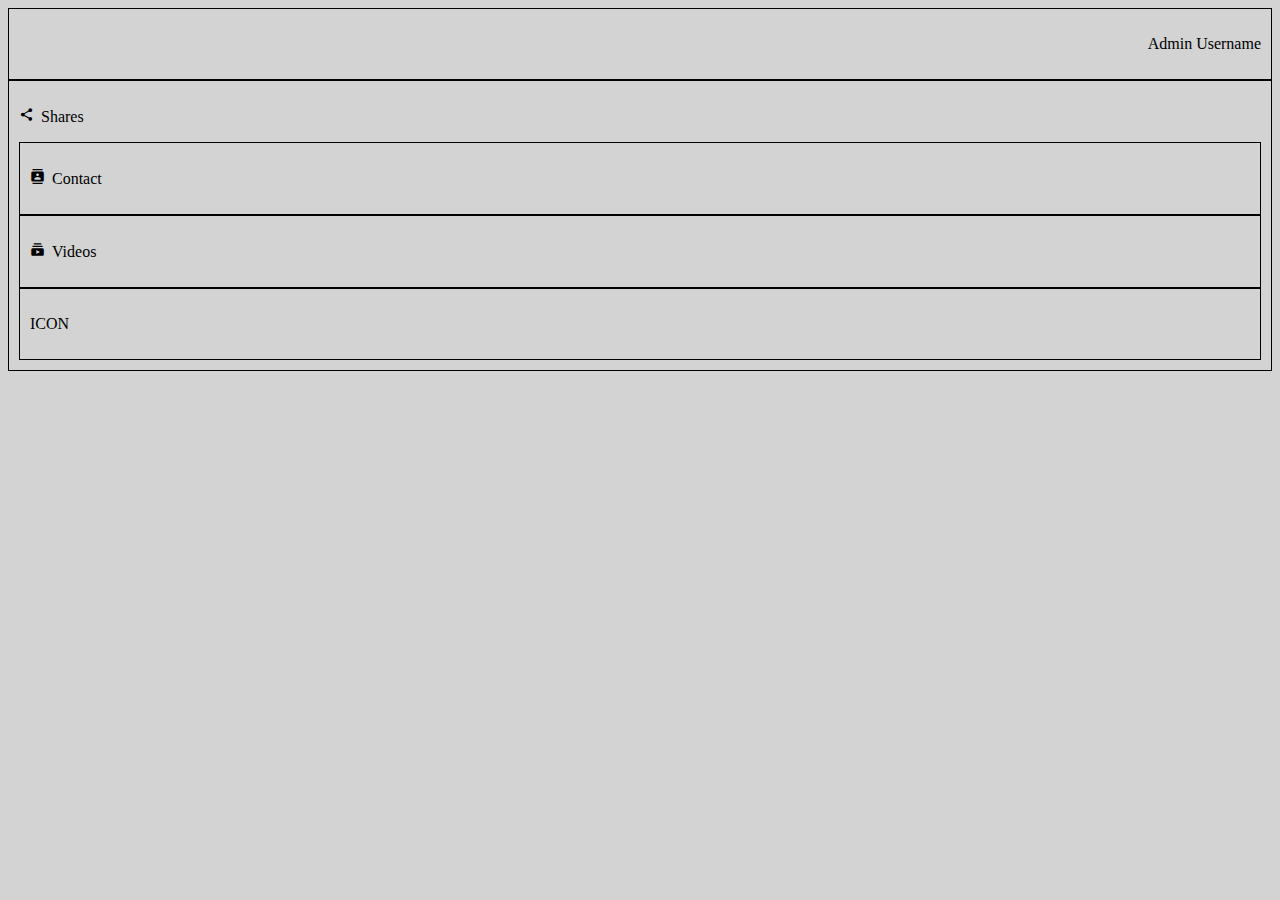
==== index.html @ 7755f143 "Organize navbar layout." ====
<!DOCTYPE html>
<html lang="en" dir="ltr">

<head>
  <link rel="stylesheet" type="text/css" href="styles.css">
  <meta charset="utf-8">
  <meta name="viewport" content="width=device-width, inital-scale=1">
  <link rel="stylesheet" href="https://fonts.googleapis.com/icon?family=Material+Icons">
</head>

<body>
  <div class="admin-username">
    <p>Admin Username</p>
  </div>

  <div class="navbar">
    <div class="shares">
      <p><i class="material-icons"> &#xe80d; </i>Shares</p>
      </<div>
      <div class="contact">
        <p><i class="material-icons"> &#xe0ba; </i>Contact</p>
      </div>
      <div class="videos">
        <p><i class="material-icons">&#xe064;</i>Videos</p>
      </div>
      <div class="nav-icon">
        <p>ICON</p>
      </div>
    </div>

</html>
---- styles.css ----
body {
  background-color: LightGray;
}

.navbar {
  color: black;
  display: flex;
}

.navbar div {
  border: 1px black solid;
  padding: 10px;
}

.admin-username {
 color: black;
 display: flex;
 padding: 10px;
 border: 1px black solid;
 justify-content: flex-end;
}
  .shares {
    flex: 1;
  }

  .contact {
  flex:1;
}

  .videos {
    flex:1;
  }

  .nav-icon {
    flex:2;
  }

  .navbar i {
    text-align: center;
    display: inline-block;
    font-size: 15px;
    padding-right: 7px;
  }

.navbar div.hover {
  background-color: #ddd;
  color: black;
}

.navbar div.active {
background-color: #4CAF50;
color: white;
}

  #nav-icon {
    float: right;
    text-align: center;
    font-size: 30px;
  }
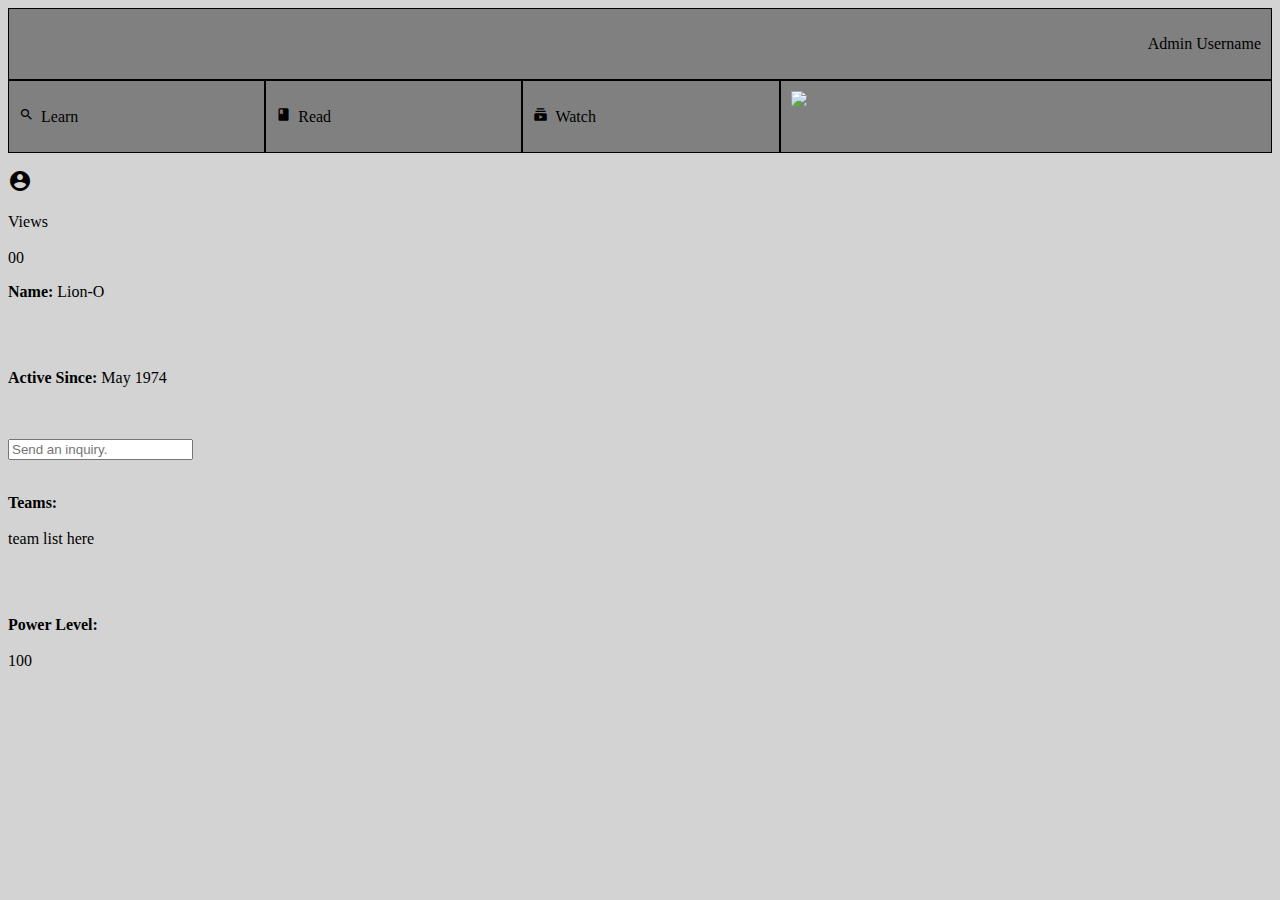
==== commit 5cf40e4c: "Add image assets and directory." ====
--- a/index.html
+++ b/index.html
@@ -14,18 +14,34 @@
   </div>
 
   <div class="navbar">
-    <div class="shares">
-      <p><i class="material-icons"> &#xe80d; </i>Shares</p>
+    <div class="learn">
+     <p><i class="material-icons">&#xe8b6;</i>Learn</p>
+   </div>
       </<div>
-      <div class="contact">
-        <p><i class="material-icons"> &#xe0ba; </i>Contact</p>
+        <div class="read">
+        <p><i class="material-icons">&#xe865;</i>Read</p>
       </div>
-      <div class="videos">
-        <p><i class="material-icons">&#xe064;</i>Videos</p>
+      <div class="watch">
+   <p><i class="material-icons">&#xe064;</i>Watch</p>
+ </div>
+      <div class="nav-icon">
+        <img src="source-images/shield_name.jpg">
+    </div>
+  </div>
+    <body class="hero-profiles">
+      <div class="iron-fist">
+        <box class="hero-pictures">
+          <p><i class="material-icons">&#xe853;</i></p>
+          <p class="views">Views<br></br>00</p>
+        </box>
+        <box>
+          <p class="hero-names"><b>Name: </b>Lion-O</p><br></br>
+          <p class="active"><b>Active Since: </b>May 1974</p><br></br>
+          <input class="user-input" type="text" placeholder="Send an inquiry."><br></br>
+          <p class="teams"><b>Teams:</b><br></br>team list here</p><br></br>
+          <p class="power-level"><b>Power Level:</b><br></br>100</p>
+        </box>
       </div>
-      <div class="nav-icon">
-        <p>ICON</p>
-      </div>
-    </div>
-
+    </body>
+  </div>
 </html>
--- a/styles.css
+++ b/styles.css
@@ -5,6 +5,7 @@
 .navbar {
   color: black;
   display: flex;
+  background-color: gray;
 }
 
 .navbar div {
@@ -13,34 +14,36 @@
 }
 
 .admin-username {
- color: black;
- display: flex;
- padding: 10px;
- border: 1px black solid;
- justify-content: flex-end;
-}
-  .shares {
-    flex: 1;
-  }
-
-  .contact {
-  flex:1;
+  background-color: gray;
+  color: black;
+  display: flex;
+  padding: 10px;
+  border: 1px black solid;
+  justify-content: flex-end;
 }
 
-  .videos {
-    flex:1;
-  }
+.learn {
+  flex: 1;
+}
 
-  .nav-icon {
-    flex:2;
-  }
+.read {
+  flex: 1;
+}
 
-  .navbar i {
-    text-align: center;
-    display: inline-block;
-    font-size: 15px;
-    padding-right: 7px;
-  }
+.watch {
+  flex: 1;
+}
+
+.nav-icon {
+  flex: 2;
+}
+
+.navbar i {
+  text-align: center;
+  display: inline-block;
+  font-size: 15px;
+  padding-right: 7px;
+}
 
 .navbar div.hover {
   background-color: #ddd;
@@ -48,12 +51,12 @@
 }
 
 .navbar div.active {
-background-color: #4CAF50;
-color: white;
+  background-color: #4CAF50;
+  color: white;
 }
 
-  #nav-icon {
-    float: right;
-    text-align: center;
-    font-size: 30px;
-  }
+#nav-icon {
+  float: right;
+  text-align: center;
+  font-size: 30px;
+}
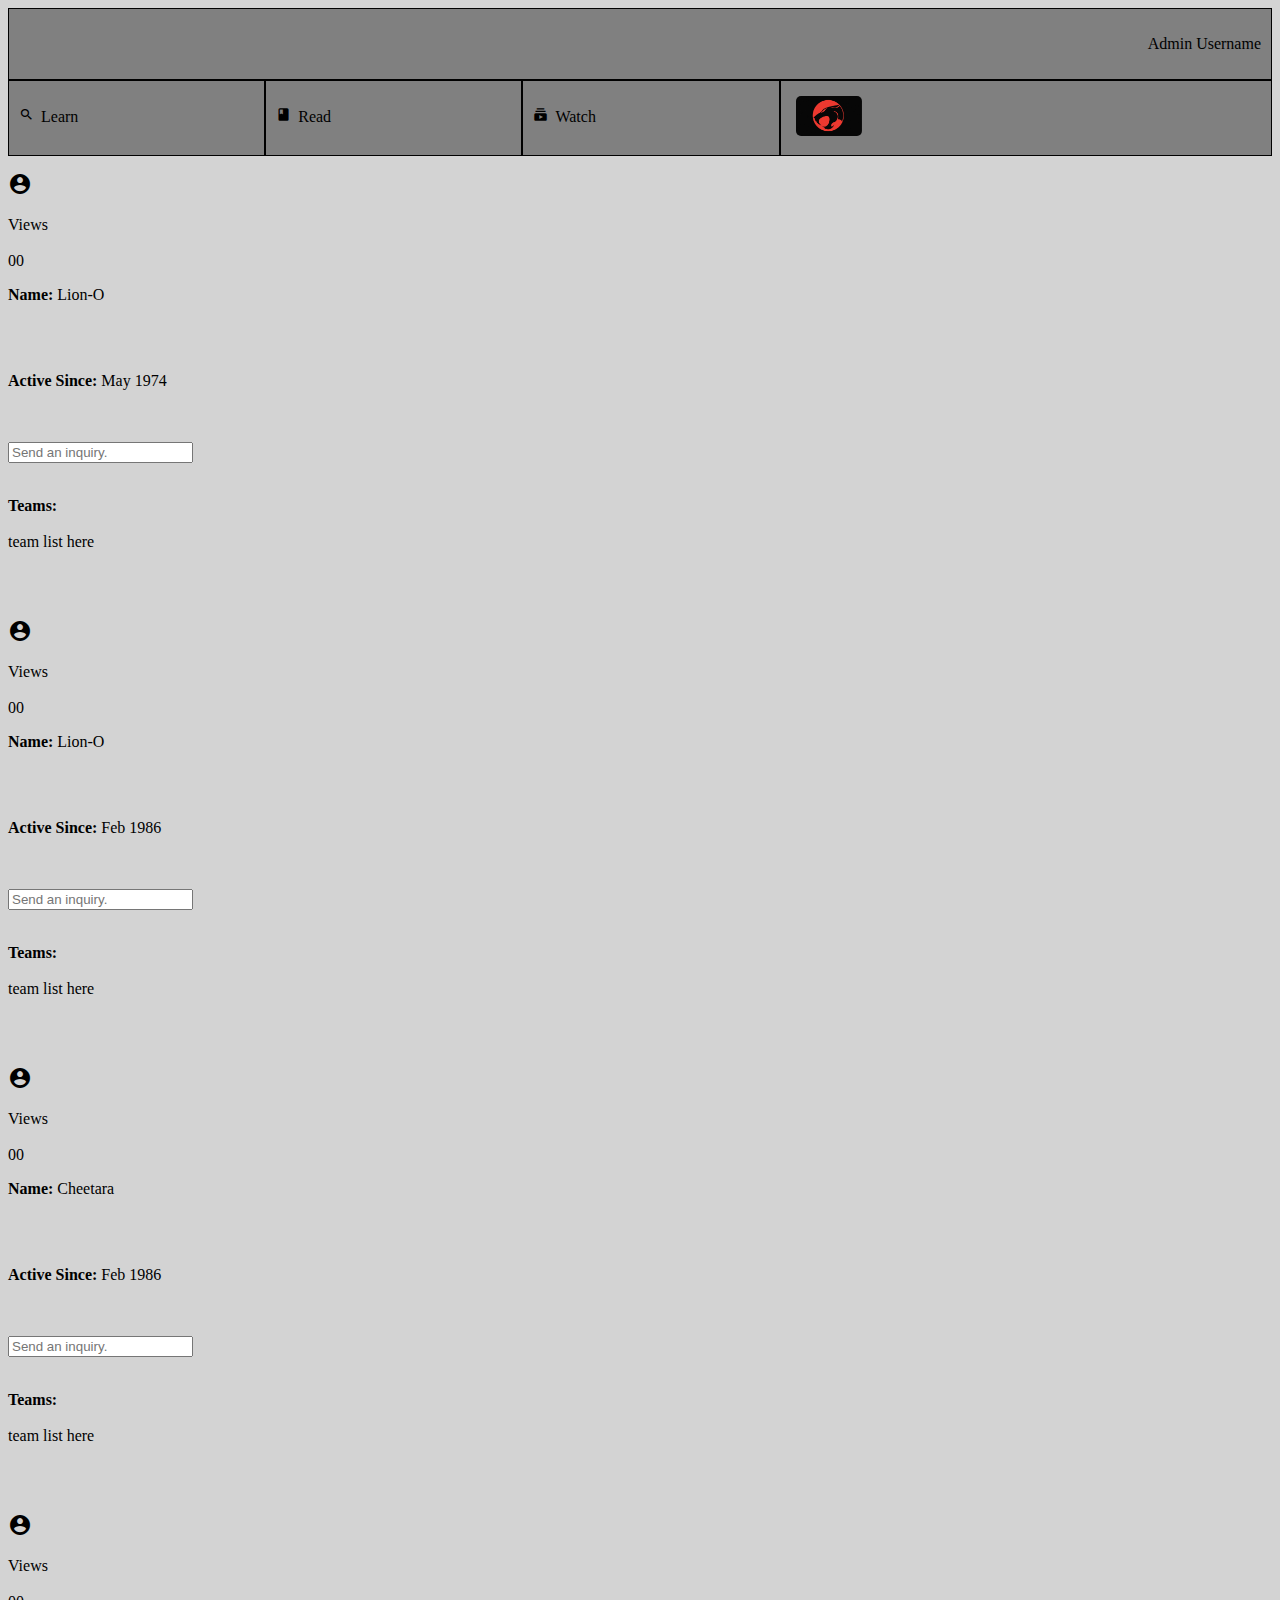
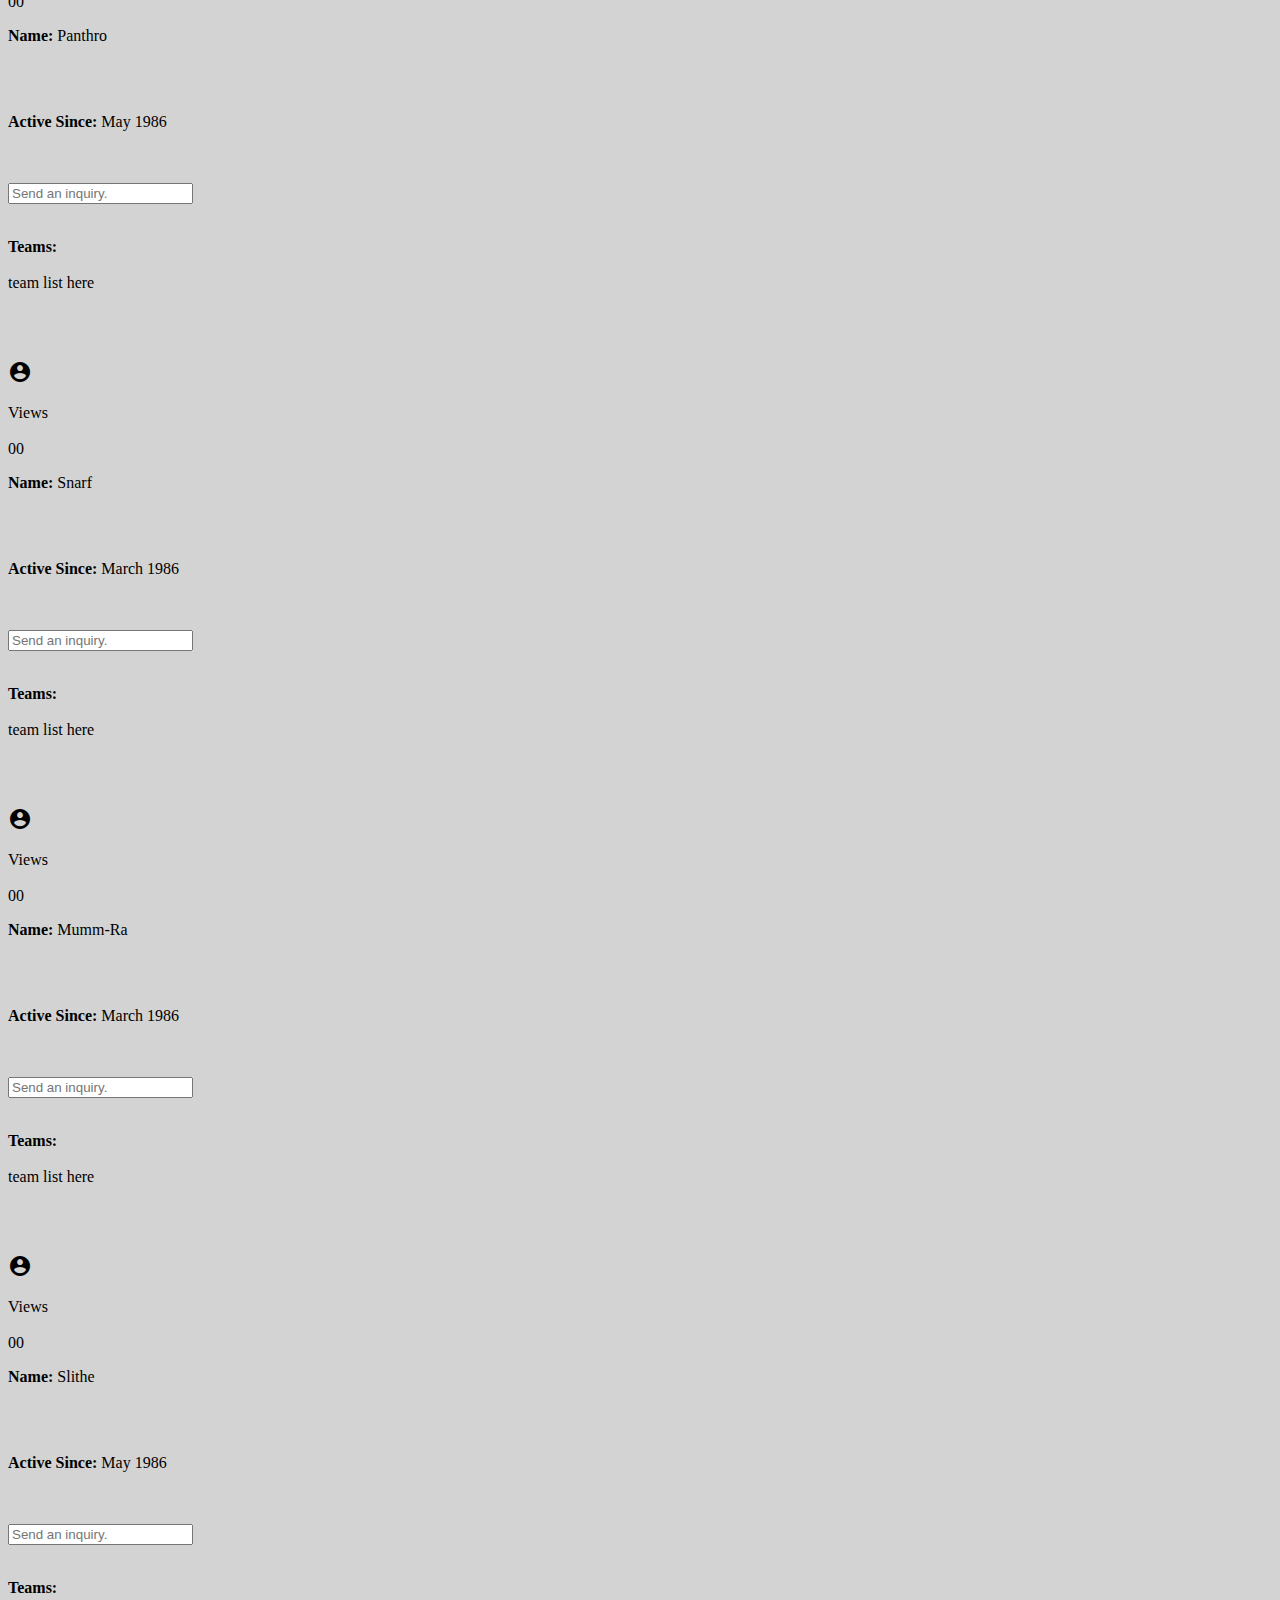
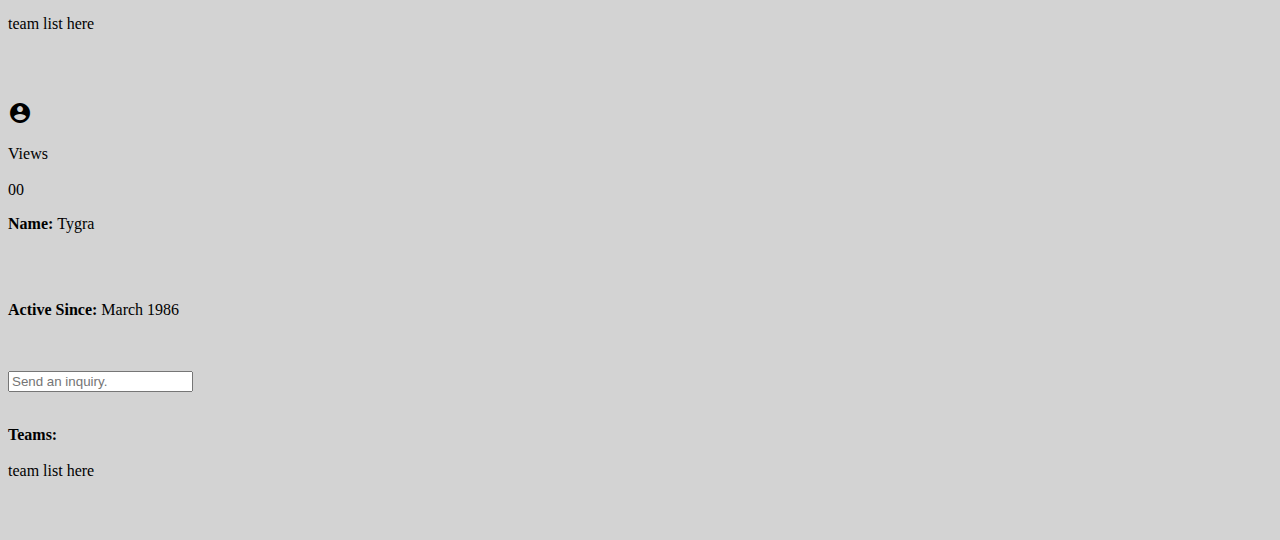
==== commit 0edc6e83: "Add character content." ====
--- a/index.html
+++ b/index.html
@@ -9,7 +9,7 @@
 </head>
 
 <body>
-  <div class="admin-username">
+  <div class="admin">
     <p>Admin Username</p>
   </div>
 
@@ -25,7 +25,7 @@
    <p><i class="material-icons">&#xe064;</i>Watch</p>
  </div>
       <div class="nav-icon">
-        <img src="source-images/shield_name.jpg">
+        <img src="assets/thundercats-logo.jpeg">
     </div>
   </div>
     <body class="hero-profiles">
@@ -39,7 +39,98 @@
           <p class="active"><b>Active Since: </b>May 1974</p><br></br>
           <input class="user-input" type="text" placeholder="Send an inquiry."><br></br>
           <p class="teams"><b>Teams:</b><br></br>team list here</p><br></br>
-          <p class="power-level"><b>Power Level:</b><br></br>100</p>
+
+        </box>
+      </div>
+      <div class="lion-o">
+        <box class="hero-pictures">
+          <p><i class="material-icons">&#xe853;</i></p>
+          <p class="views">Views<br></br>00</p>
+        </box>
+        <box>
+          <p class="hero-names"><b>Name: </b>Lion-O</p><br></br>
+          <p class="active"><b>Active Since: </b>Feb 1986</p><br></br>
+          <input class="user-input" type="text" placeholder="Send an inquiry."><br></br>
+          <p class="teams"><b>Teams:</b><br></br>team list here</p><br></br>
+
+        </box>
+      </div>
+      <div class="cheetara">
+        <box class="hero-pictures">
+          <p><i class="material-icons">&#xe853;</i></p>
+          <p class="views">Views<br></br>00</p>
+        </box>
+        <box>
+          <p class="hero-names"><b>Name: </b>Cheetara</p><br></br>
+          <p class="active"><b>Active Since: </b>Feb 1986</p><br></br>
+          <input class="user-input" type="text" placeholder="Send an inquiry."><br></br>
+          <p class="teams"><b>Teams:</b><br></br>team list here</p><br></br>
+
+        </box>
+      </div>
+      <div class="panthro">
+        <box class="hero-pictures">
+          <p><i class="material-icons">&#xe853;</i></p>
+          <p class="views">Views<br></br>00</p>
+        </box>
+        <box>
+          <p class="hero-names"><b>Name: </b>Panthro</p><br></br>
+          <p class="active"><b>Active Since: </b>May 1986</p><br></br>
+          <input class="user-input" type="text" placeholder="Send an inquiry."><br></br>
+          <p class="teams"><b>Teams:</b><br></br>team list here</p><br></br>
+
+        </box>
+      </div>
+      <div class="snarf">
+        <box class="hero-pictures">
+          <p><i class="material-icons">&#xe853;</i></p>
+          <p class="views">Views<br></br>00</p>
+        </box>
+        <box>
+          <p class="hero-names"><b>Name: </b>Snarf</p><br></br>
+          <p class="active"><b>Active Since: </b>March 1986</p><br></br>
+          <input class="user-input" type="text" placeholder="Send an inquiry."><br></br>
+          <p class="teams"><b>Teams:</b><br></br>team list here</p><br></br>
+
+        </box>
+      </div>
+      <div class="mumm-ra">
+        <box class="hero-pictures">
+          <p><i class="material-icons">&#xe853;</i></p>
+          <p class="views">Views<br></br>00</p>
+        </box>
+        <box>
+          <p class="hero-names"><b>Name: </b>Mumm-Ra</p><br></br>
+          <p class="active"><b>Active Since: </b>March 1986</p><br></br>
+          <input class="user-input" type="text" placeholder="Send an inquiry."><br></br>
+          <p class="teams"><b>Teams:</b><br></br>team list here</p><br></br>
+
+        </box>
+      </div>
+      <div class="slithe">
+        <box class="hero-pictures">
+          <p><i class="material-icons">&#xe853;</i></p>
+          <p class="views">Views<br></br>00</p>
+        </box>
+        <box>
+          <p class="hero-names"><b>Name: </b>Slithe</p><br></br>
+          <p class="active"><b>Active Since: </b>May 1986</p><br></br>
+          <input class="user-input" type="text" placeholder="Send an inquiry."><br></br>
+          <p class="teams"><b>Teams:</b><br></br>team list here</p><br></br>
+
+        </box>
+      </div>
+      <div class="tygra">
+        <box class="hero-pictures">
+          <p><i class="material-icons">&#xe853;</i></p>
+          <p class="views">Views<br></br>00</p>
+        </box>
+        <box>
+          <p class="hero-names"><b>Name: </b>Tygra</p><br></br>
+          <p class="active"><b>Active Since: </b>March 1986</p><br></br>
+          <input class="user-input" type="text" placeholder="Send an inquiry."><br></br>
+          <p class="teams"><b>Teams:</b><br></br>team list here</p><br></br>
+
         </box>
       </div>
     </body>
--- a/styles.css
+++ b/styles.css
@@ -13,7 +13,15 @@
   padding: 10px;
 }
 
-.admin-username {
+.nav-icon img {
+    height: 40px;
+    width: auto;
+    align-self: flex-end;
+    padding: 5px;
+    border-radius: 10px;
+}
+
+.admin {
   background-color: gray;
   color: black;
   display: flex;
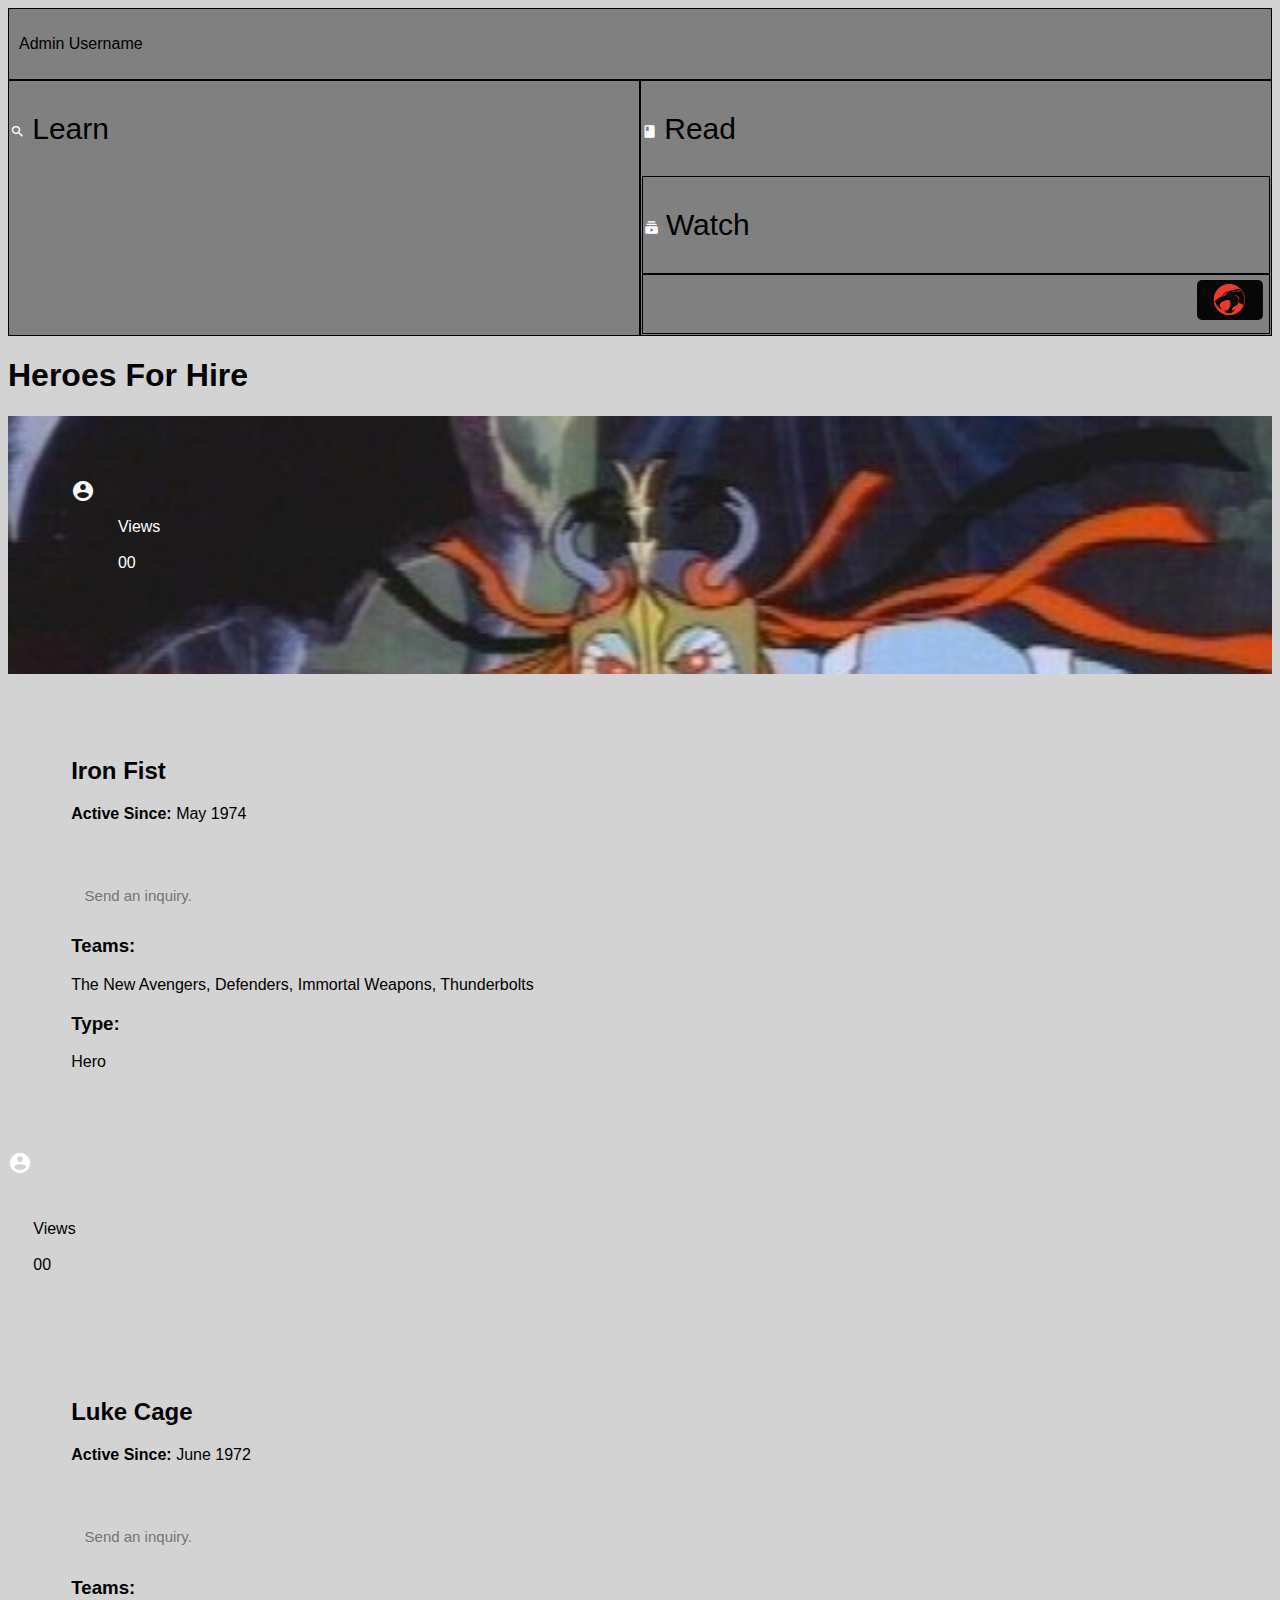
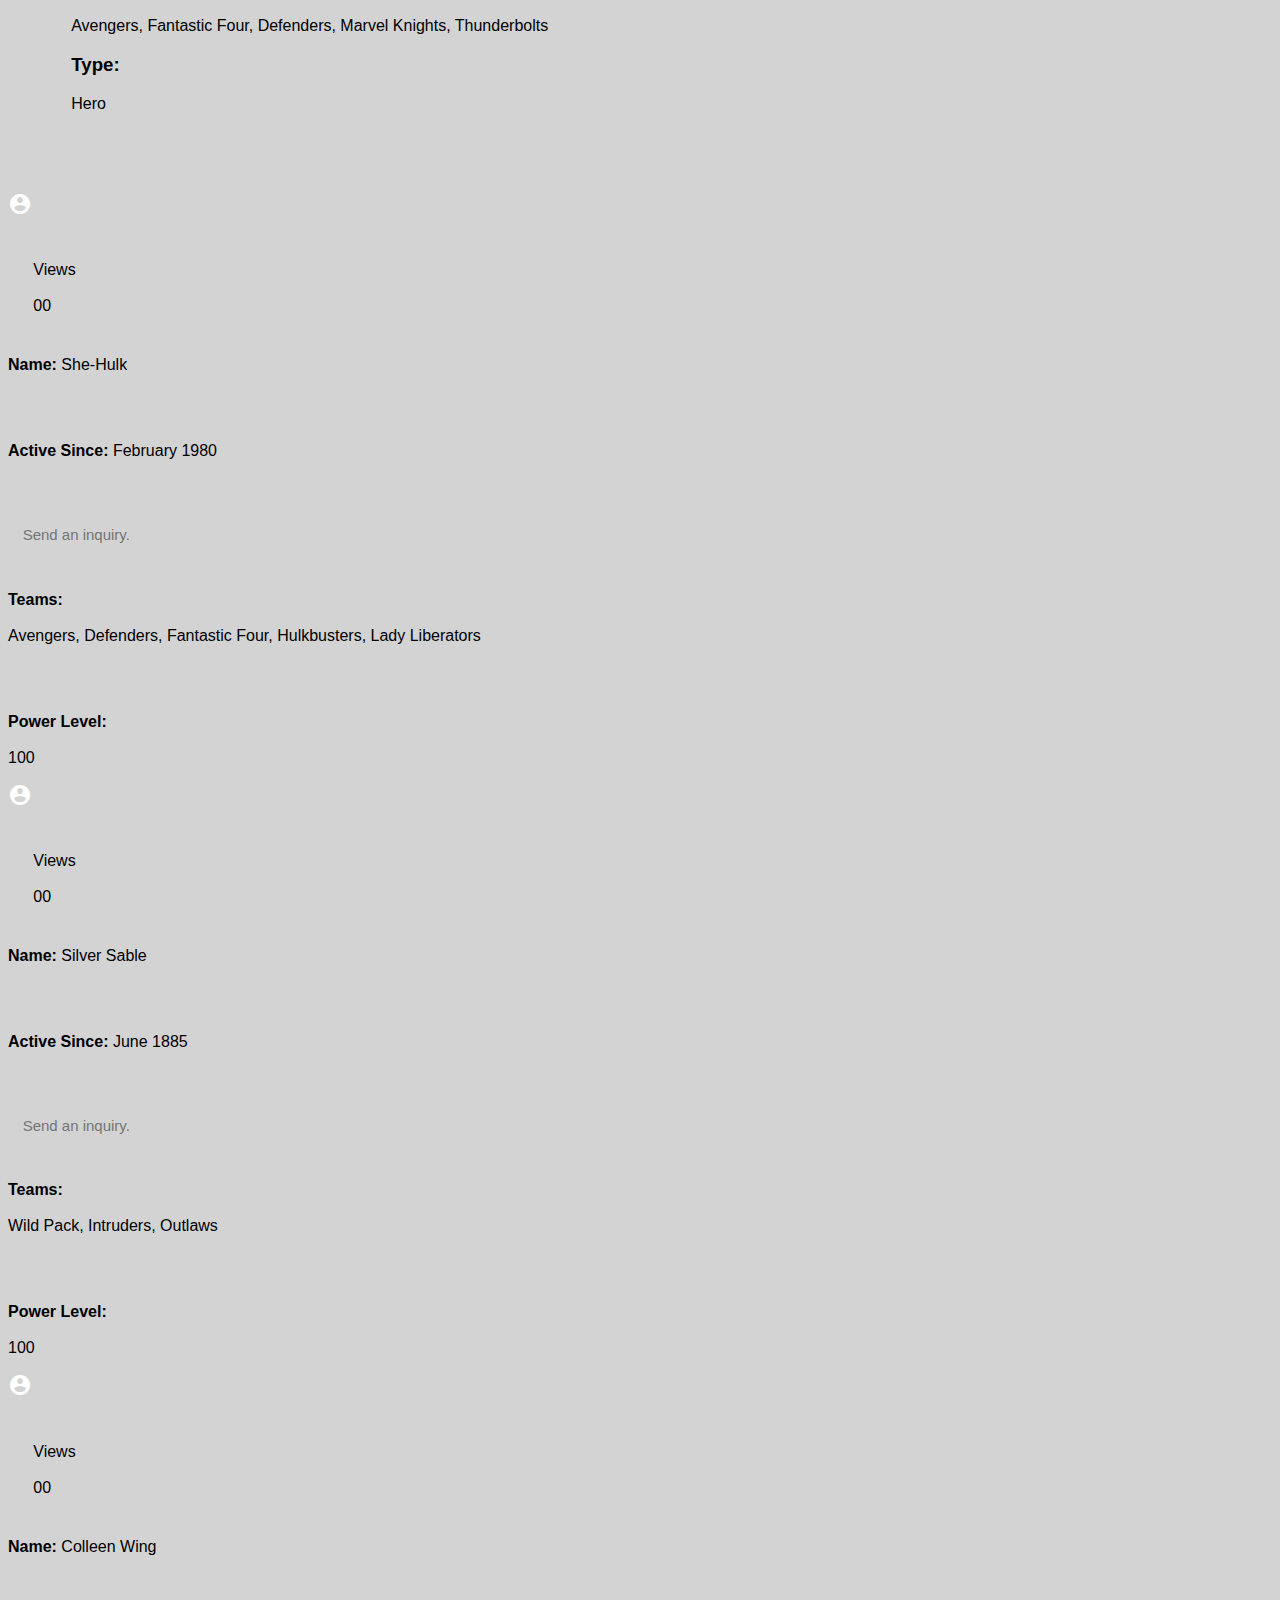
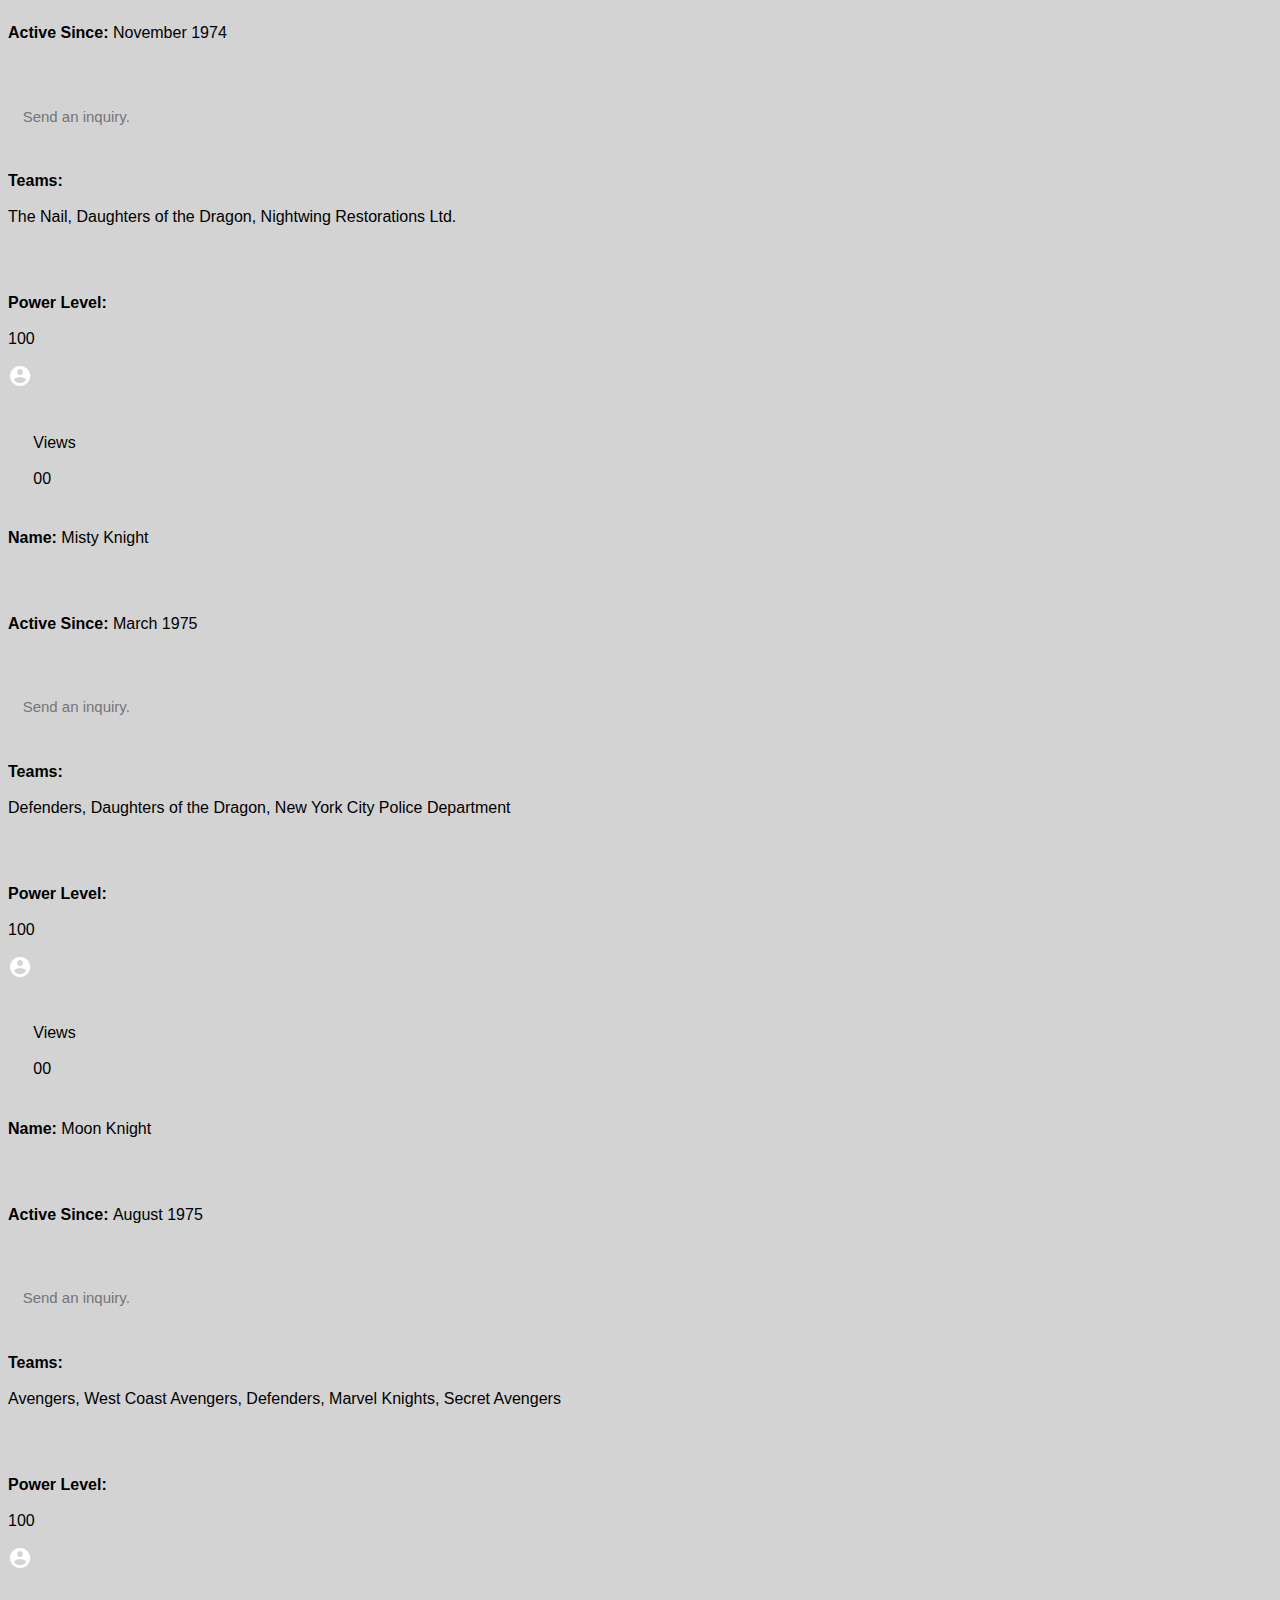
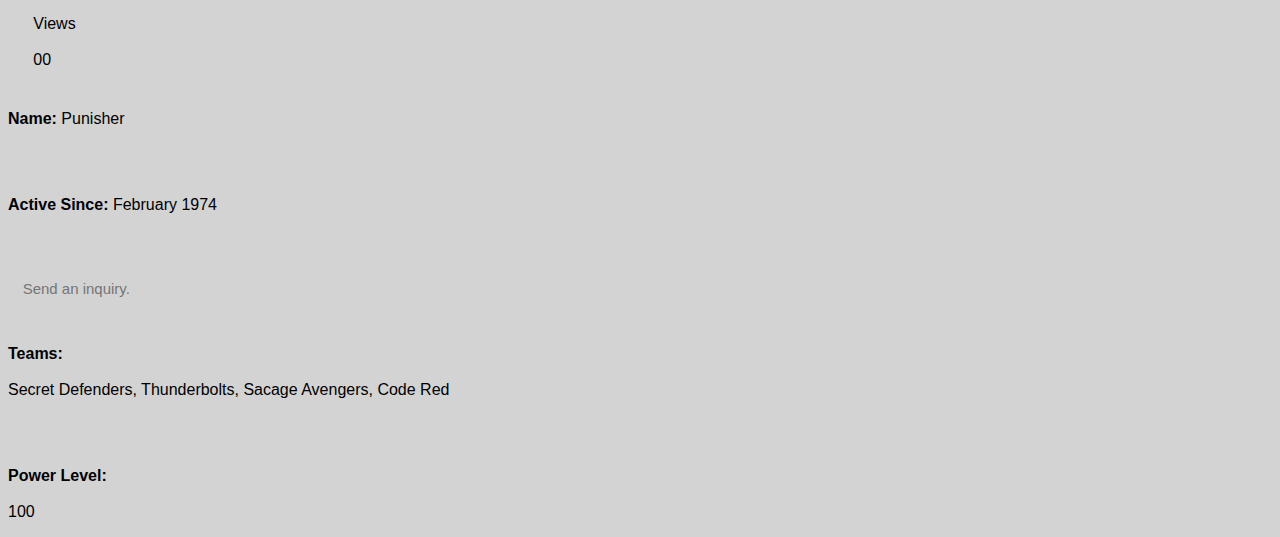
==== commit 9a6bddde: "Format first character profile." ====
--- a/index.html
+++ b/index.html
@@ -7,12 +7,11 @@
   <meta name="viewport" content="width=device-width, inital-scale=1">
   <link rel="stylesheet" href="https://fonts.googleapis.com/icon?family=Material+Icons">
 </head>
-
-<body>
+<header>
   <div class="admin">
     <p>Admin Username</p>
   </div>
-
+<body>
   <div class="navbar">
     <div class="learn">
      <p><i class="material-icons">&#xe8b6;</i>Learn</p>
@@ -20,119 +19,124 @@
       </<div>
         <div class="read">
         <p><i class="material-icons">&#xe865;</i>Read</p>
-      </div>
+
       <div class="watch">
    <p><i class="material-icons">&#xe064;</i>Watch</p>
  </div>
       <div class="nav-icon">
         <img src="assets/thundercats-logo.jpeg">
     </div>
+  </header>
+  <div>
+  <h1>Heroes For Hire</h1>
   </div>
-    <body class="hero-profiles">
-      <div class="iron-fist">
-        <box class="hero-pictures">
-          <p><i class="material-icons">&#xe853;</i></p>
-          <p class="views">Views<br></br>00</p>
-        </box>
-        <box>
-          <p class="hero-names"><b>Name: </b>Lion-O</p><br></br>
-          <p class="active"><b>Active Since: </b>May 1974</p><br></br>
-          <input class="user-input" type="text" placeholder="Send an inquiry."><br></br>
-          <p class="teams"><b>Teams:</b><br></br>team list here</p><br></br>
-
-        </box>
+  <div class="character-profiles">
+    <div class="iron-fist">
+      <div class="character-pictures" id="iron-fist-pic">
+        <a href="https://www.marvel.com/characters/iron-fist-danny-rand/in-comics" target="_blank"><i class="material-icons">&#xe853;</i></a>
+        <p class="views">Views<br></br>00</p>
       </div>
-      <div class="lion-o">
-        <box class="hero-pictures">
-          <p><i class="material-icons">&#xe853;</i></p>
-          <p class="views">Views<br></br>00</p>
-        </box>
-        <box>
-          <p class="hero-names"><b>Name: </b>Lion-O</p><br></br>
-          <p class="active"><b>Active Since: </b>Feb 1986</p><br></br>
-          <input class="user-input" type="text" placeholder="Send an inquiry."><br></br>
-          <p class="teams"><b>Teams:</b><br></br>team list here</p><br></br>
-
-        </box>
       </div>
-      <div class="cheetara">
-        <box class="hero-pictures">
-          <p><i class="material-icons">&#xe853;</i></p>
-          <p class="views">Views<br></br>00</p>
-        </box>
-        <box>
-          <p class="hero-names"><b>Name: </b>Cheetara</p><br></br>
-          <p class="active"><b>Active Since: </b>Feb 1986</p><br></br>
-          <input class="user-input" type="text" placeholder="Send an inquiry."><br></br>
-          <p class="teams"><b>Teams:</b><br></br>team list here</p><br></br>
-
-        </box>
+      <div class="character-info">
+        <p class="hero-names"><h2>Iron Fist</h2></p>
+        <p class="active"><b>Active Since: </b>May 1974</p><br></br>
+        <input class="user-input" type="text" placeholder="Send an inquiry.">
+        <p class="teams"><h3>Teams:</h3>The New Avengers, Defenders, Immortal Weapons, Thunderbolts</p>
+        <p class="power-level"><h3>Type:</h3>Hero</p>
       </div>
-      <div class="panthro">
-        <box class="hero-pictures">
-          <p><i class="material-icons">&#xe853;</i></p>
-          <p class="views">Views<br></br>00</p>
-        </box>
-        <box>
-          <p class="hero-names"><b>Name: </b>Panthro</p><br></br>
-          <p class="active"><b>Active Since: </b>May 1986</p><br></br>
-          <input class="user-input" type="text" placeholder="Send an inquiry."><br></br>
-          <p class="teams"><b>Teams:</b><br></br>team list here</p><br></br>
-
-        </box>
       </div>
-      <div class="snarf">
-        <box class="hero-pictures">
-          <p><i class="material-icons">&#xe853;</i></p>
-          <p class="views">Views<br></br>00</p>
-        </box>
-        <box>
-          <p class="hero-names"><b>Name: </b>Snarf</p><br></br>
-          <p class="active"><b>Active Since: </b>March 1986</p><br></br>
-          <input class="user-input" type="text" placeholder="Send an inquiry."><br></br>
-          <p class="teams"><b>Teams:</b><br></br>team list here</p><br></br>
-
-        </box>
+    </div>
+ <div class="luke-cage">
+   <div class="character-pictures">
+     <a href="https://www.marvel.com/characters/luke-cage/in-comics" target="_blank"><i class="material-icons">&#xe853;</i></a>
+     <p class="views">Views<br></br>00</p>
+   </div>
+   <div class="character-info">
+   <p class="hero-names"><h2>Luke Cage</h2></p>
+   <p class="active"><b>Active Since: </b>June 1972</p><br></br>
+   <input class="user-input" type="text" placeholder="Send an inquiry.">
+   <p class="teams"><h3>Teams:</h3>Avengers, Fantastic Four, Defenders, Marvel Knights, Thunderbolts</p>
+   <p class="power-level"><h3>Type:</h3>Hero</p>
+ </div>
       </div>
-      <div class="mumm-ra">
-        <box class="hero-pictures">
-          <p><i class="material-icons">&#xe853;</i></p>
-          <p class="views">Views<br></br>00</p>
-        </box>
-        <box>
-          <p class="hero-names"><b>Name: </b>Mumm-Ra</p><br></br>
-          <p class="active"><b>Active Since: </b>March 1986</p><br></br>
-          <input class="user-input" type="text" placeholder="Send an inquiry."><br></br>
-          <p class="teams"><b>Teams:</b><br></br>team list here</p><br></br>
-
-        </box>
-      </div>
-      <div class="slithe">
-        <box class="hero-pictures">
-          <p><i class="material-icons">&#xe853;</i></p>
-          <p class="views">Views<br></br>00</p>
-        </box>
-        <box>
-          <p class="hero-names"><b>Name: </b>Slithe</p><br></br>
-          <p class="active"><b>Active Since: </b>May 1986</p><br></br>
-          <input class="user-input" type="text" placeholder="Send an inquiry."><br></br>
-          <p class="teams"><b>Teams:</b><br></br>team list here</p><br></br>
-
-        </box>
-      </div>
-      <div class="tygra">
-        <box class="hero-pictures">
-          <p><i class="material-icons">&#xe853;</i></p>
-          <p class="views">Views<br></br>00</p>
-        </box>
-        <box>
-          <p class="hero-names"><b>Name: </b>Tygra</p><br></br>
-          <p class="active"><b>Active Since: </b>March 1986</p><br></br>
-          <input class="user-input" type="text" placeholder="Send an inquiry."><br></br>
-          <p class="teams"><b>Teams:</b><br></br>team list here</p><br></br>
-
-        </box>
-      </div>
-    </body>
-  </div>
+      <div class="she-hulk">
+           <box class="character-pictures">
+             <a href="https://www.marvel.com/characters/she-hulk-jennifer-walters/in-comics" target="_blank"><i class="material-icons">&#xe853;</i></a>
+             <p class="views">Views<br></br>00</p>
+           </box>
+           <box>
+             <p class="hero-names"><b>Name: </b>She-Hulk</p><br></br>
+             <p class="active"><b>Active Since: </b>February 1980</p><br></br>
+             <input class="user-input" type="text" placeholder="Send an inquiry."><br></br>
+             <p class="teams"><b>Teams:</b><br></br>Avengers, Defenders, Fantastic Four, Hulkbusters, Lady Liberators</p><br></br>
+             <p class="power-level"><b>Power Level:</b><br></br>100</p>
+           </box>
+         </div>
+         <div class="silver-sable">
+           <box class="character-pictures">
+             <a href="https://www.marvel.com/characters/colleen-wing/in-comics" target="_blank"><i class="material-icons">&#xe853;</i></a>
+             <p class="views">Views<br></br>00</p>
+           </box>
+           <box>
+             <p class="hero-names"><b>Name: </b>Silver Sable</p><br></br>
+             <p class="active"><b>Active Since: </b>June 1885</p><br></br>
+             <input class="user-input" type="text" placeholder="Send an inquiry."><br></br>
+             <p class="teams"><b>Teams:</b><br></br>Wild Pack, Intruders, Outlaws</p><br></br>
+             <p class="power-level"><b>Power Level:</b><br></br>100</p>
+           </box>
+         </div>
+         <div class="colleen-wing">
+           <box class="character-pictures">
+             <a href="https://www.marvel.com/characters/colleen-wing/in-comics" target="_blank"><i class="material-icons">&#xe853;</i></a>
+             <p class="views">Views<br></br>00</p>
+           </box>
+           <box>
+             <p class="hero-names"><b>Name: </b>Colleen Wing</p><br></br>
+             <p class="active"><b>Active Since: </b>November 1974</p><br></br>
+             <input class="user-input" type="text" placeholder="Send an inquiry."><br></br>
+             <p class="teams"><b>Teams:</b><br></br>The Nail, Daughters of the Dragon, Nightwing Restorations Ltd.</p><br></br>
+             <p class="power-level"><b>Power Level:</b><br></br>100</p>
+           </box>
+         </div>
+         <div class="misty-knight">
+           <box class="character-pictures">
+             <a href="https://www.marvel.com/characters/misty-knight/in-comics" target="_blank"><i class="material-icons">&#xe853;</i></a>
+             <p class="views">Views<br></br>00</p>
+           </box>
+           <box>
+             <p class="hero-names"><b>Name: </b>Misty Knight</p><br></br>
+             <p class="active"><b>Active Since: </b>March 1975</p><br></br>
+             <input class="user-input" type="text" placeholder="Send an inquiry."><br></br>
+             <p class="teams"><b>Teams:</b><br></br>Defenders, Daughters of the Dragon, New York City Police Department</p><br></br>
+             <p class="power-level"><b>Power Level:</b><br></br>100</p>
+           </box>
+         </div>
+         <div class="moon-knight">
+           <box class="character-pictures">
+             <a href="https://www.marvel.com/characters/moon-knight-marc-spector/in-comics" target="_blank"> <i class="material-icons">&#xe853;</i></a>
+             <p class="views">Views<br></br>00</p>
+           </box>
+           <box>
+             <p class="hero-names"><b>Name: </b>Moon Knight</p><br></br>
+             <p class="active"><b>Active Since: </b>August 1975</p><br></br>
+             <input class="user-input" type="text" placeholder="Send an inquiry."><br></br>
+             <p class="teams"><b>Teams:</b><br></br>Avengers, West Coast Avengers, Defenders, Marvel Knights, Secret Avengers</p><br></br>
+             <p class="power-level"><b>Power Level:</b><br></br>100</p>
+           </box>
+         </div>
+         <div class="punisher">
+           <box class="character-pictures">
+             <a href="https://www.marvel.com/characters/punisher-frank-castle/in-comics" target="_blank"> <i class="material-icons">&#xe853;</i></a>
+             <p class="views">Views<br></br>00</p>
+           </box>
+           <box>
+             <p class="hero-names"><b>Name: </b>Punisher</p><br></br>
+             <p class="active"><b>Active Since: </b>February 1974</p><br></br>
+             <input class="user-input" type="text" placeholder="Send an inquiry."><br></br>
+             <p class="teams"><b>Teams:</b><br></br>Secret Defenders, Thunderbolts, Sacage Avengers, Code Red</p><br></br>
+             <p class="power-level"><b>Power Level:</b><br></br>100</p>
+           </box>
+         </div>
+       </div>
+</body>
 </html>
--- a/styles.css
+++ b/styles.css
@@ -1,16 +1,21 @@
+@media(min-width:700px){
+
+}
+
 body {
   background-color: LightGray;
+  font-family: "Arial";
 }
 
 .navbar {
-  color: black;
   display: flex;
-  background-color: gray;
 }
 
 .navbar div {
   border: 1px black solid;
-  padding: 10px;
+  padding: .1%;
+  background-color: gray;
+  font-size: 30px;
 }
 
 .nav-icon img {
@@ -27,7 +32,13 @@
   display: flex;
   padding: 10px;
   border: 1px black solid;
-  justify-content: flex-end;
+  align: right;
+}
+
+.admin div {
+  display: flex;
+  text-align: right;
+  margin-left: auto;
 }
 
 .learn {
@@ -47,8 +58,6 @@
 }
 
 .navbar i {
-  text-align: center;
-  display: inline-block;
   font-size: 15px;
   padding-right: 7px;
 }
@@ -63,8 +72,86 @@
   color: white;
 }
 
-#nav-icon {
-  float: right;
-  text-align: center;
+.nav-icon {
+  text-align: right;
   font-size: 30px;
 }
+
+.hero-profiles {
+  display: flex;
+  justify-content: center;
+  flex-wrap: wrap;
+  padding: 10px;
+}
+
+.character-info{
+  margin: 0;
+  padding: 5%;
+  box-shadow: none;
+}
+
+.hero-profiles div {
+  /* border: 1px white solid; */
+  background-color: white;
+  justify-content: space-between;
+  margin: 1%;
+  flex-basis: 20%;
+  flex-grow: 1;
+  box-shadow: 0px 0px 10px black;
+}
+
+.material-icons {
+  color: white;
+}
+
+.views {
+  align-self: flex-end;
+  padding: 2%;
+}
+
+.user-input {
+  margin: 1%;
+  width: auto;
+  flex-grow: 1;
+  font-size: 15px;
+  background-color: LightGray;
+  color: DarkGray;
+  border: none;
+}
+
+
+.iron-fist .character-pictures {
+  background-image: url(assets/mumm-ra.jpg);
+  background-repeat: no-repeat;
+  background-size: cover;
+  display: flex;
+  color: white;
+  text-shadow: none;
+  margin: 0;
+  padding: 5%;
+  box-shadow: none;
+}
+
+.iron-fist .character-info {
+margin: 0;
+padding: 5%;
+box-shadow: none;
+}
+
+.lion-o .character-profiles {
+  background-image: url(assets/panthro.jpg);
+  background-repeat: no-repeat;
+  background-size: cover;
+  display: flex;
+  color: white;
+  text-shadow: none;
+  margin: 0;
+  padding: 5%;
+  box-shadow: none;
+}
+
+.lion-o .character-info {
+margin: 0;
+padding: 5%;
+box-shadow: none;
+}
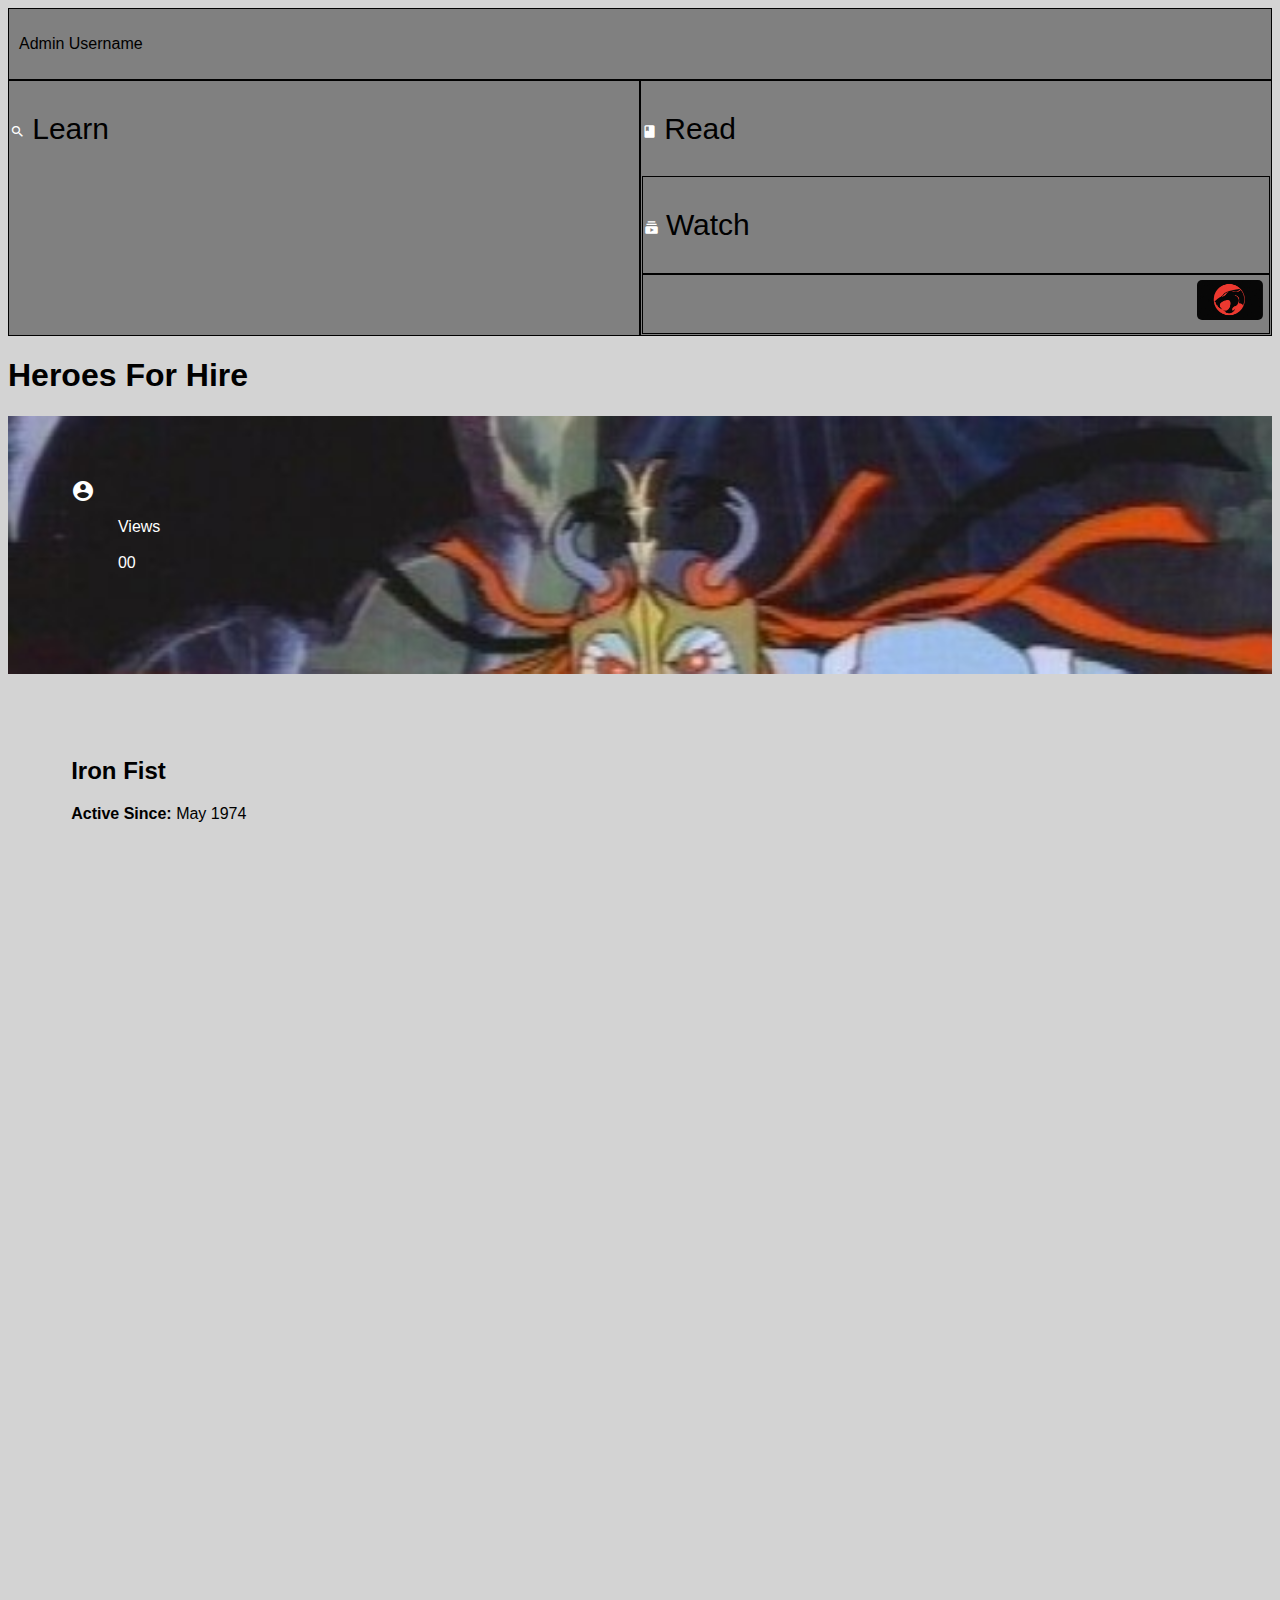
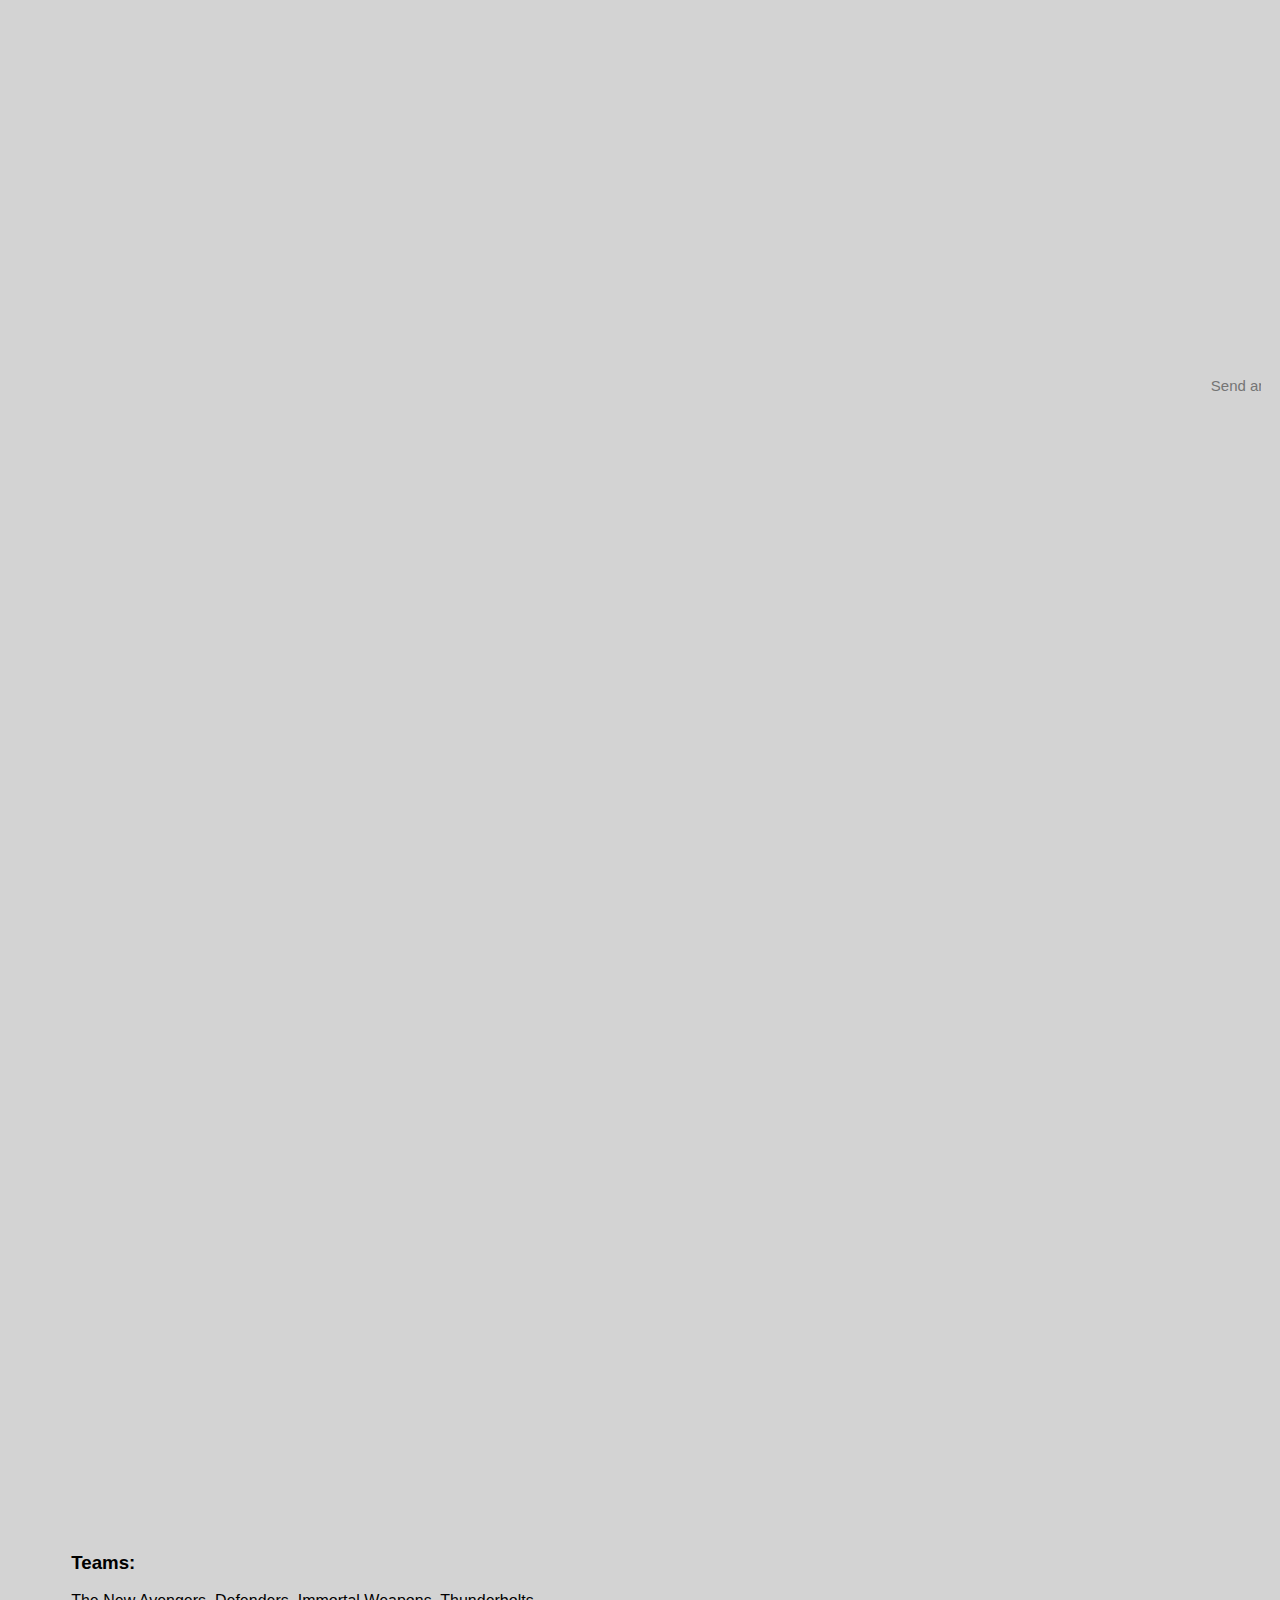
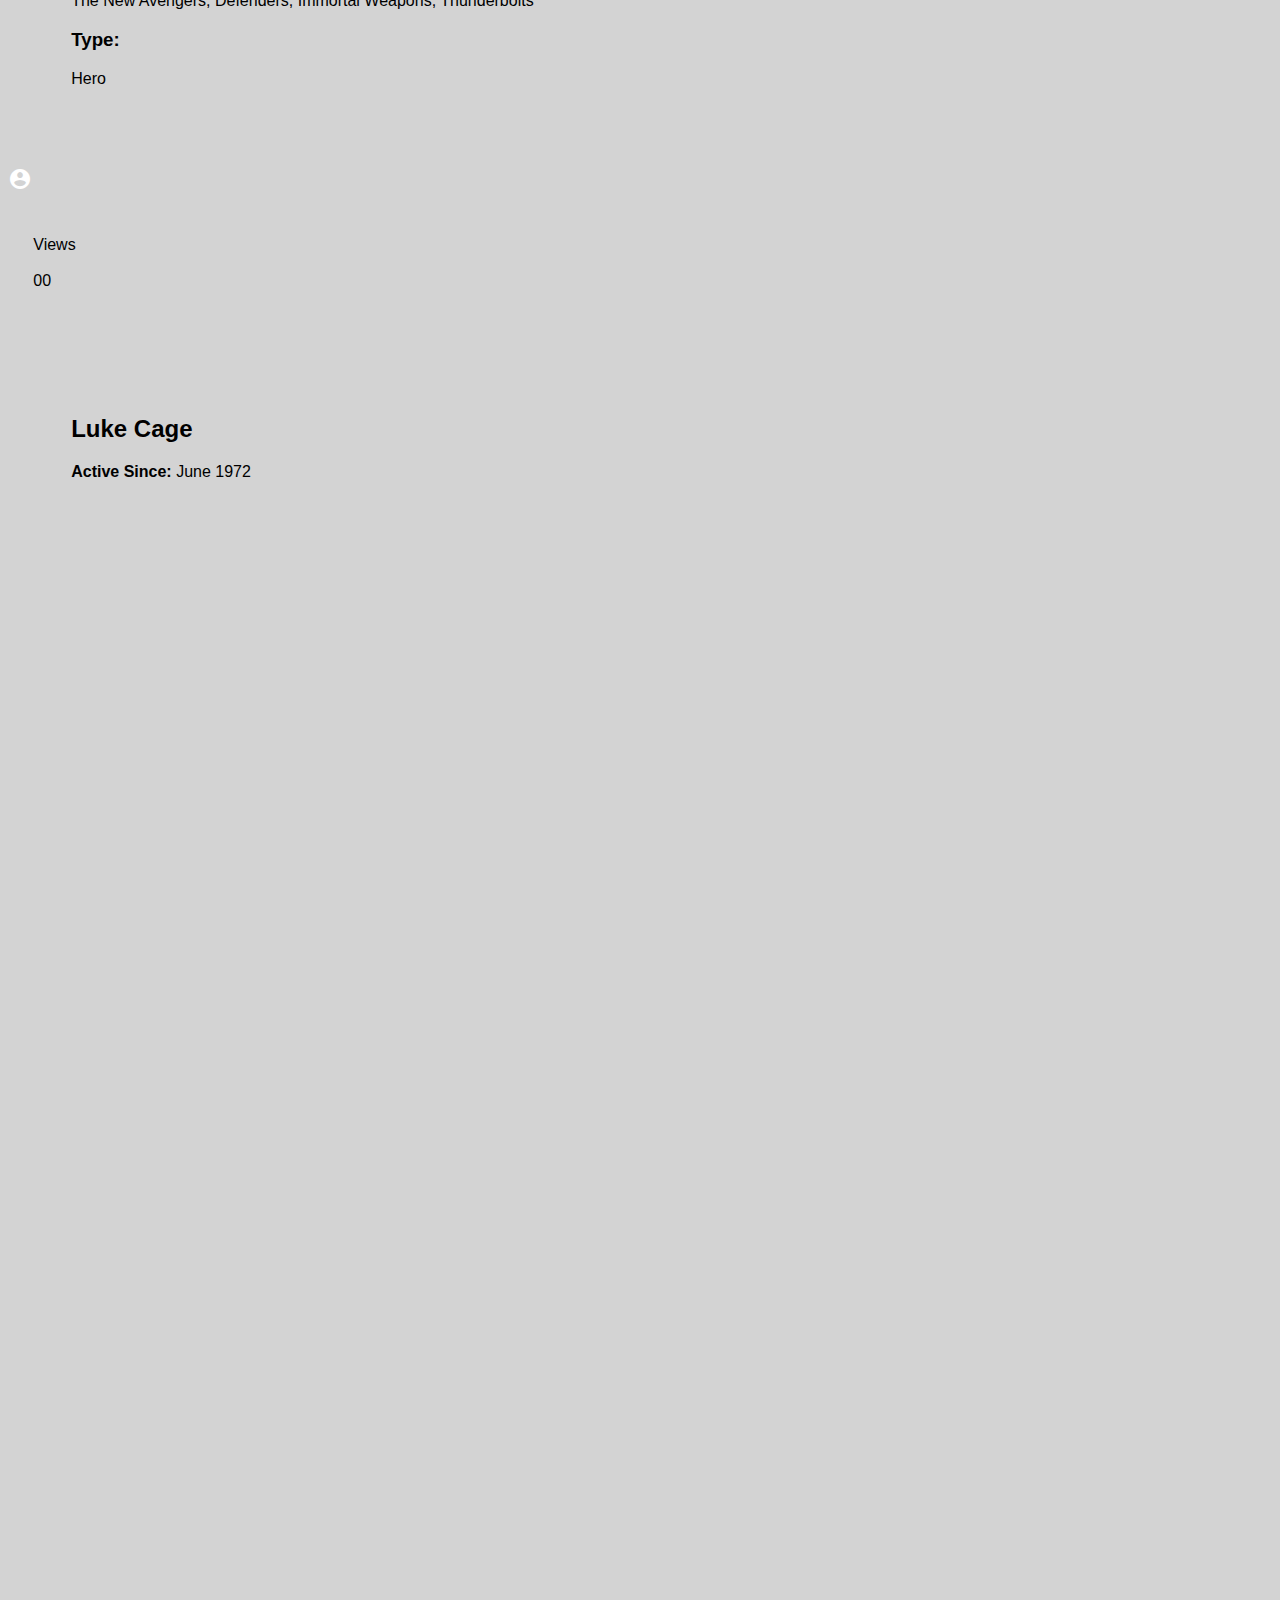
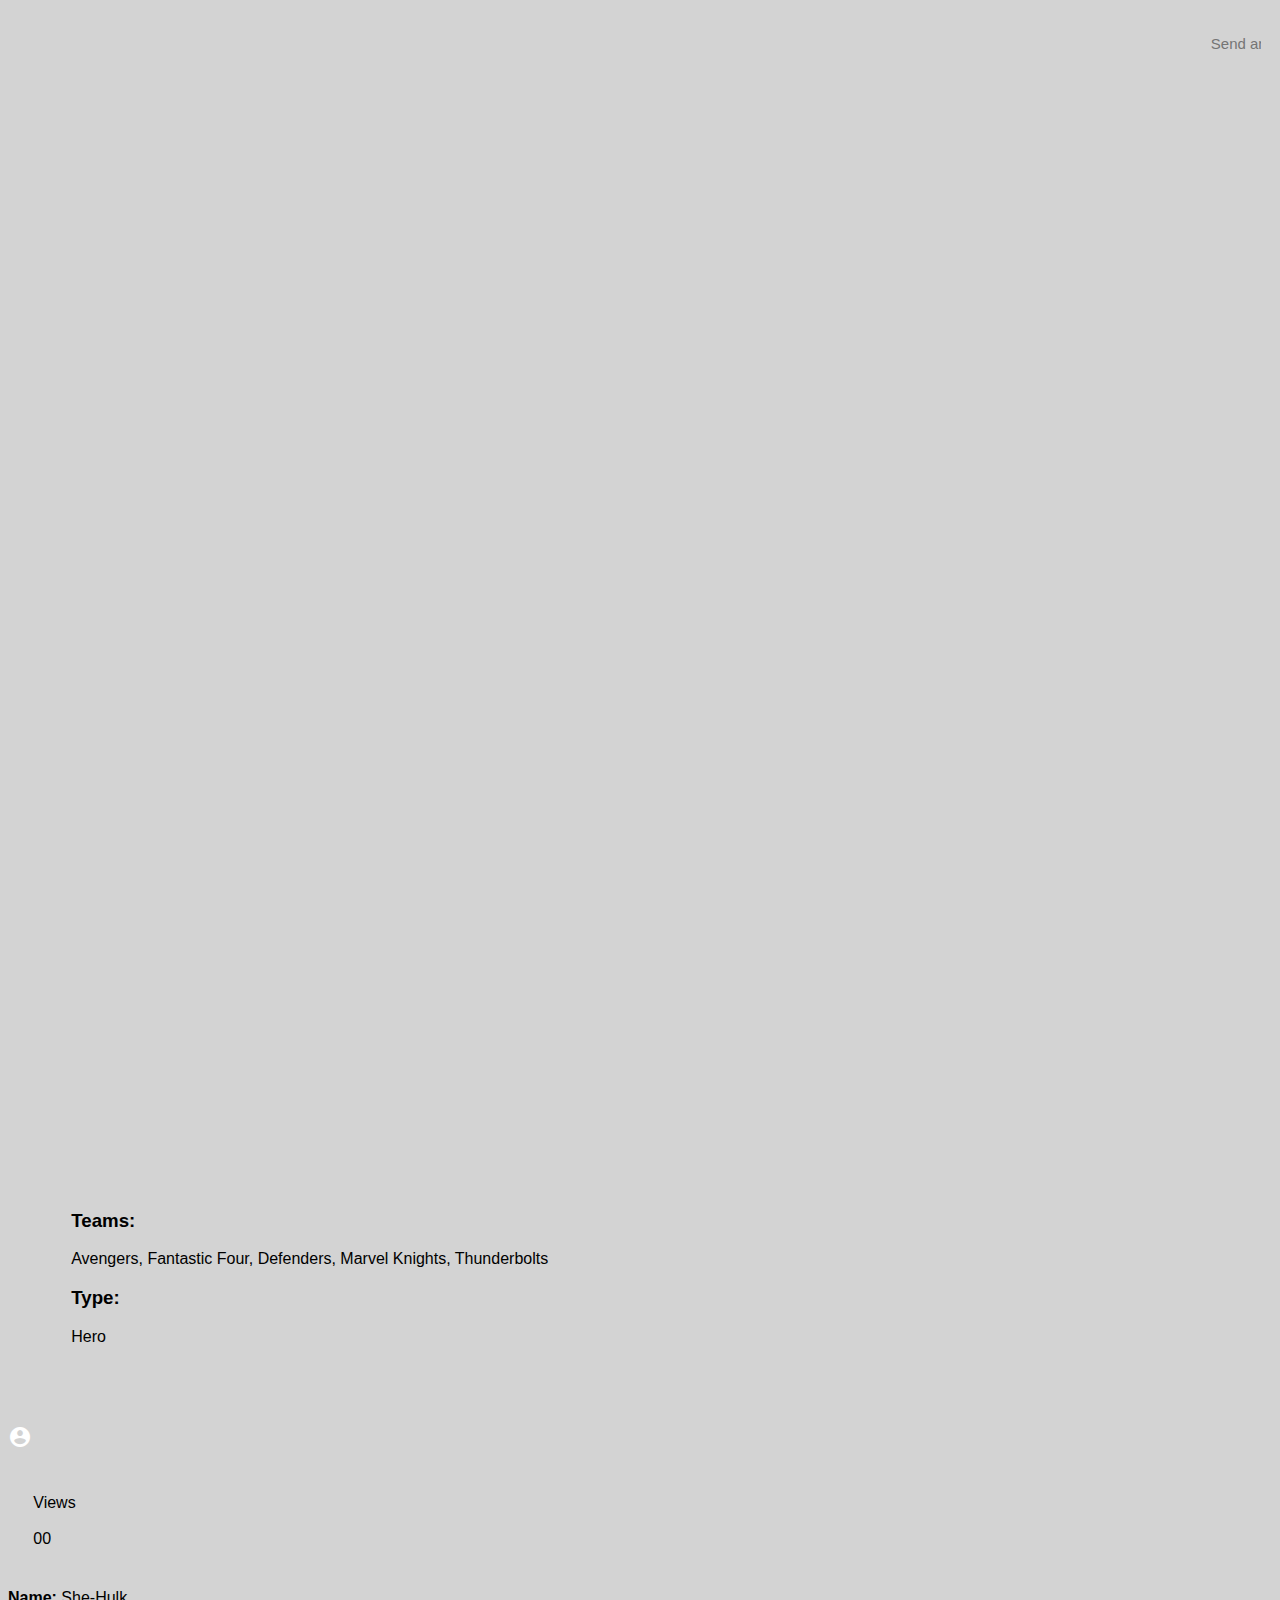
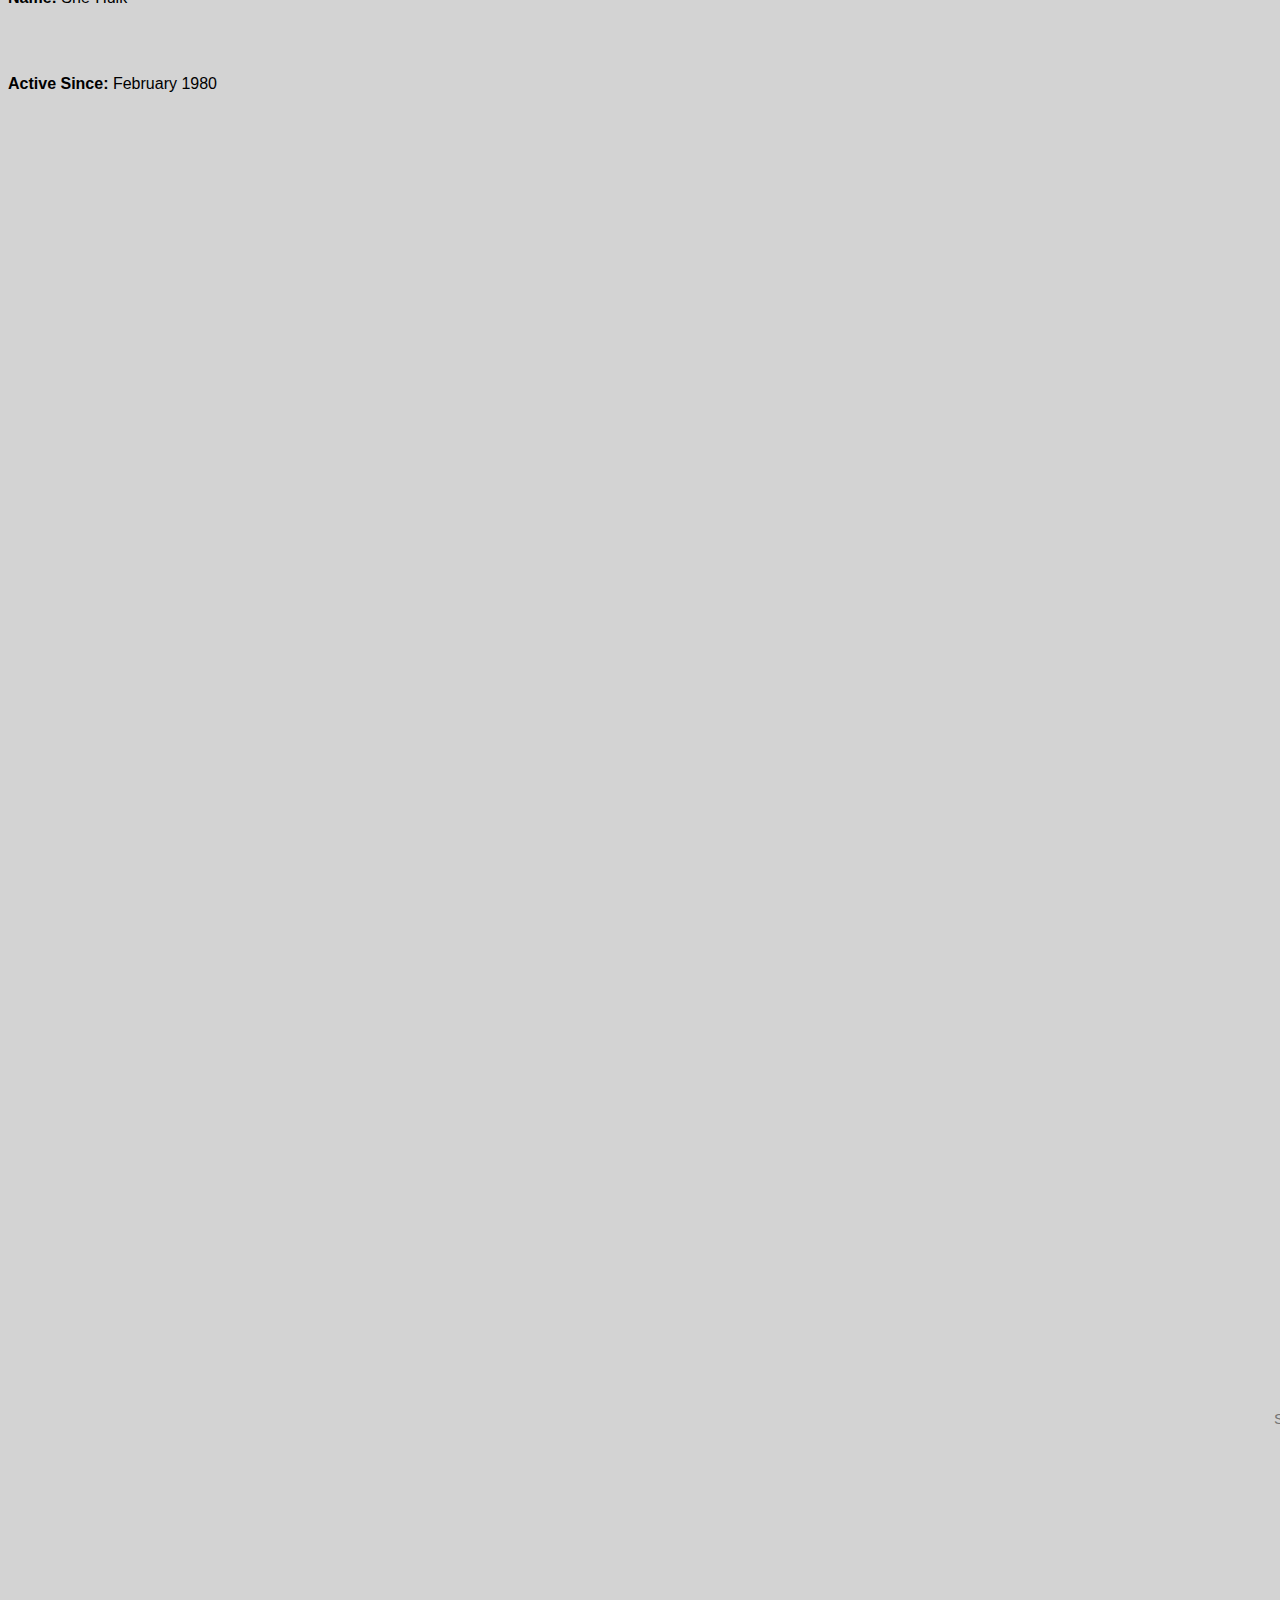
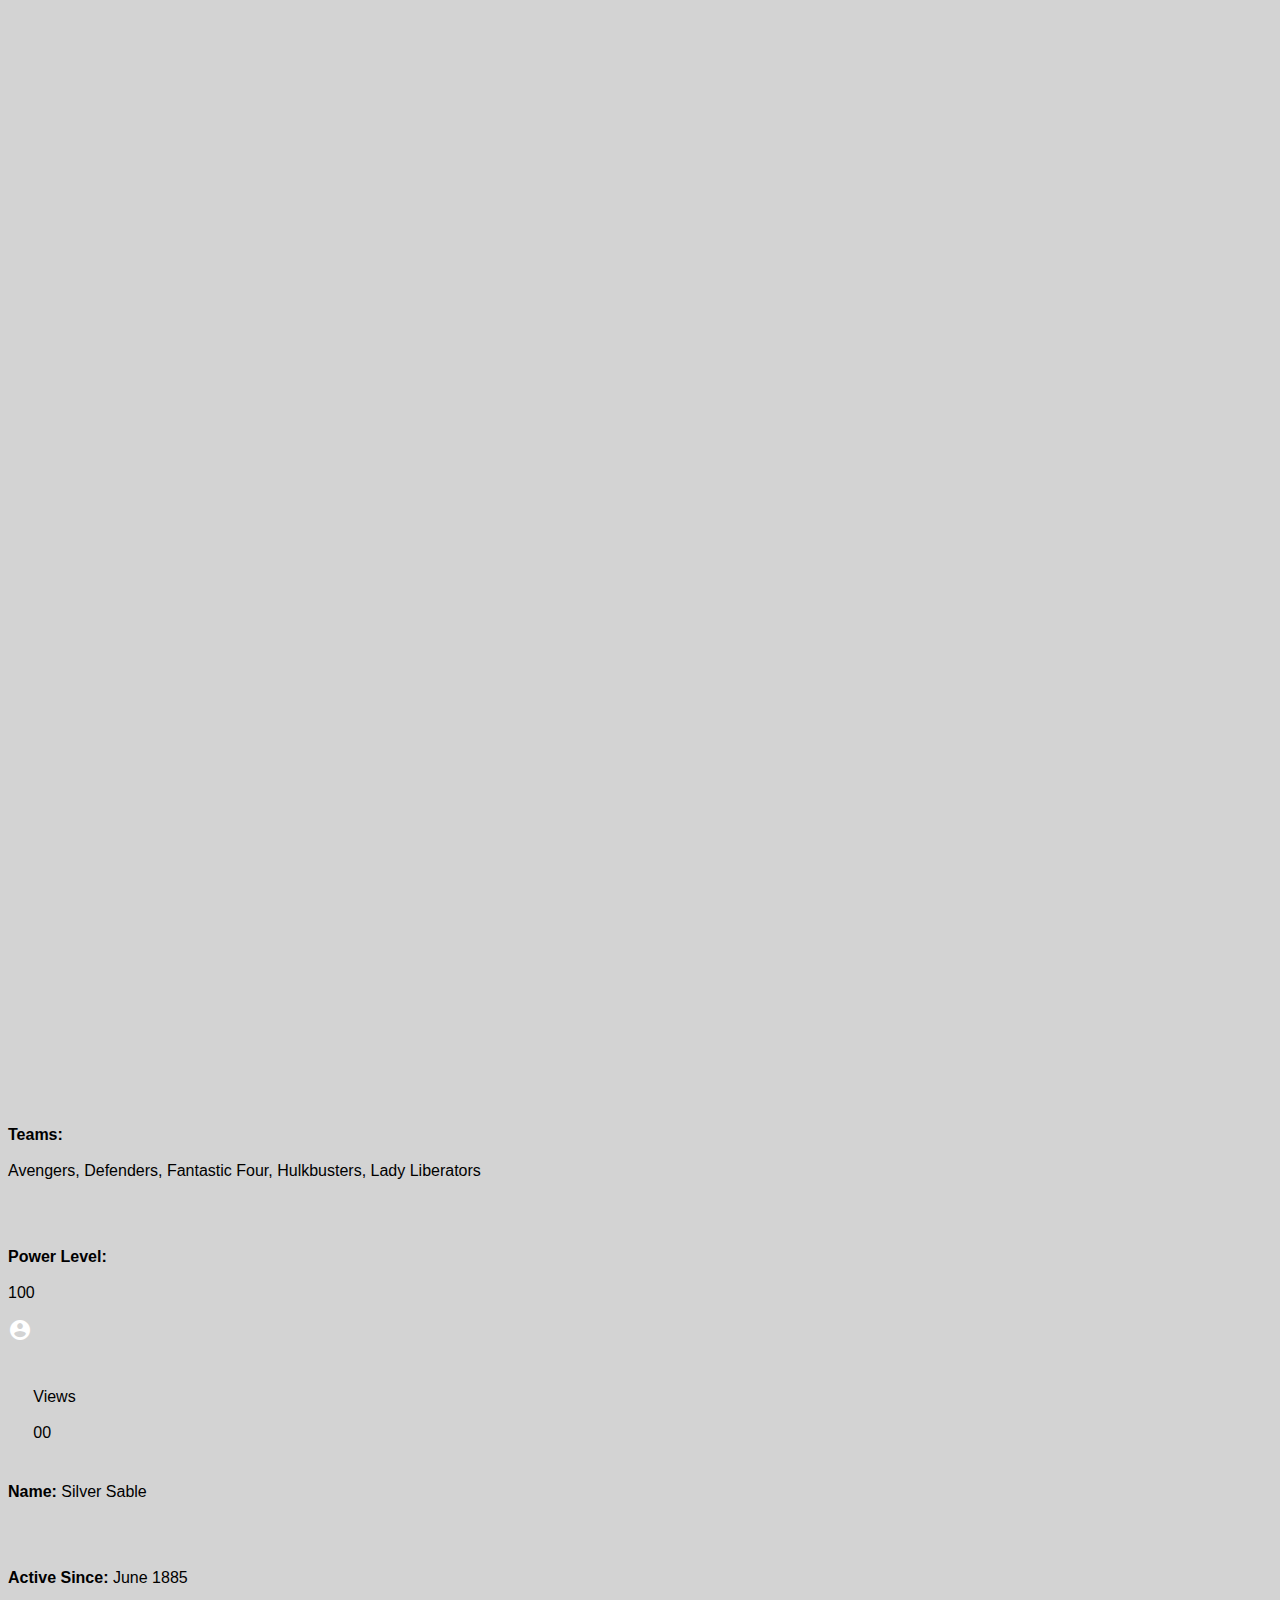
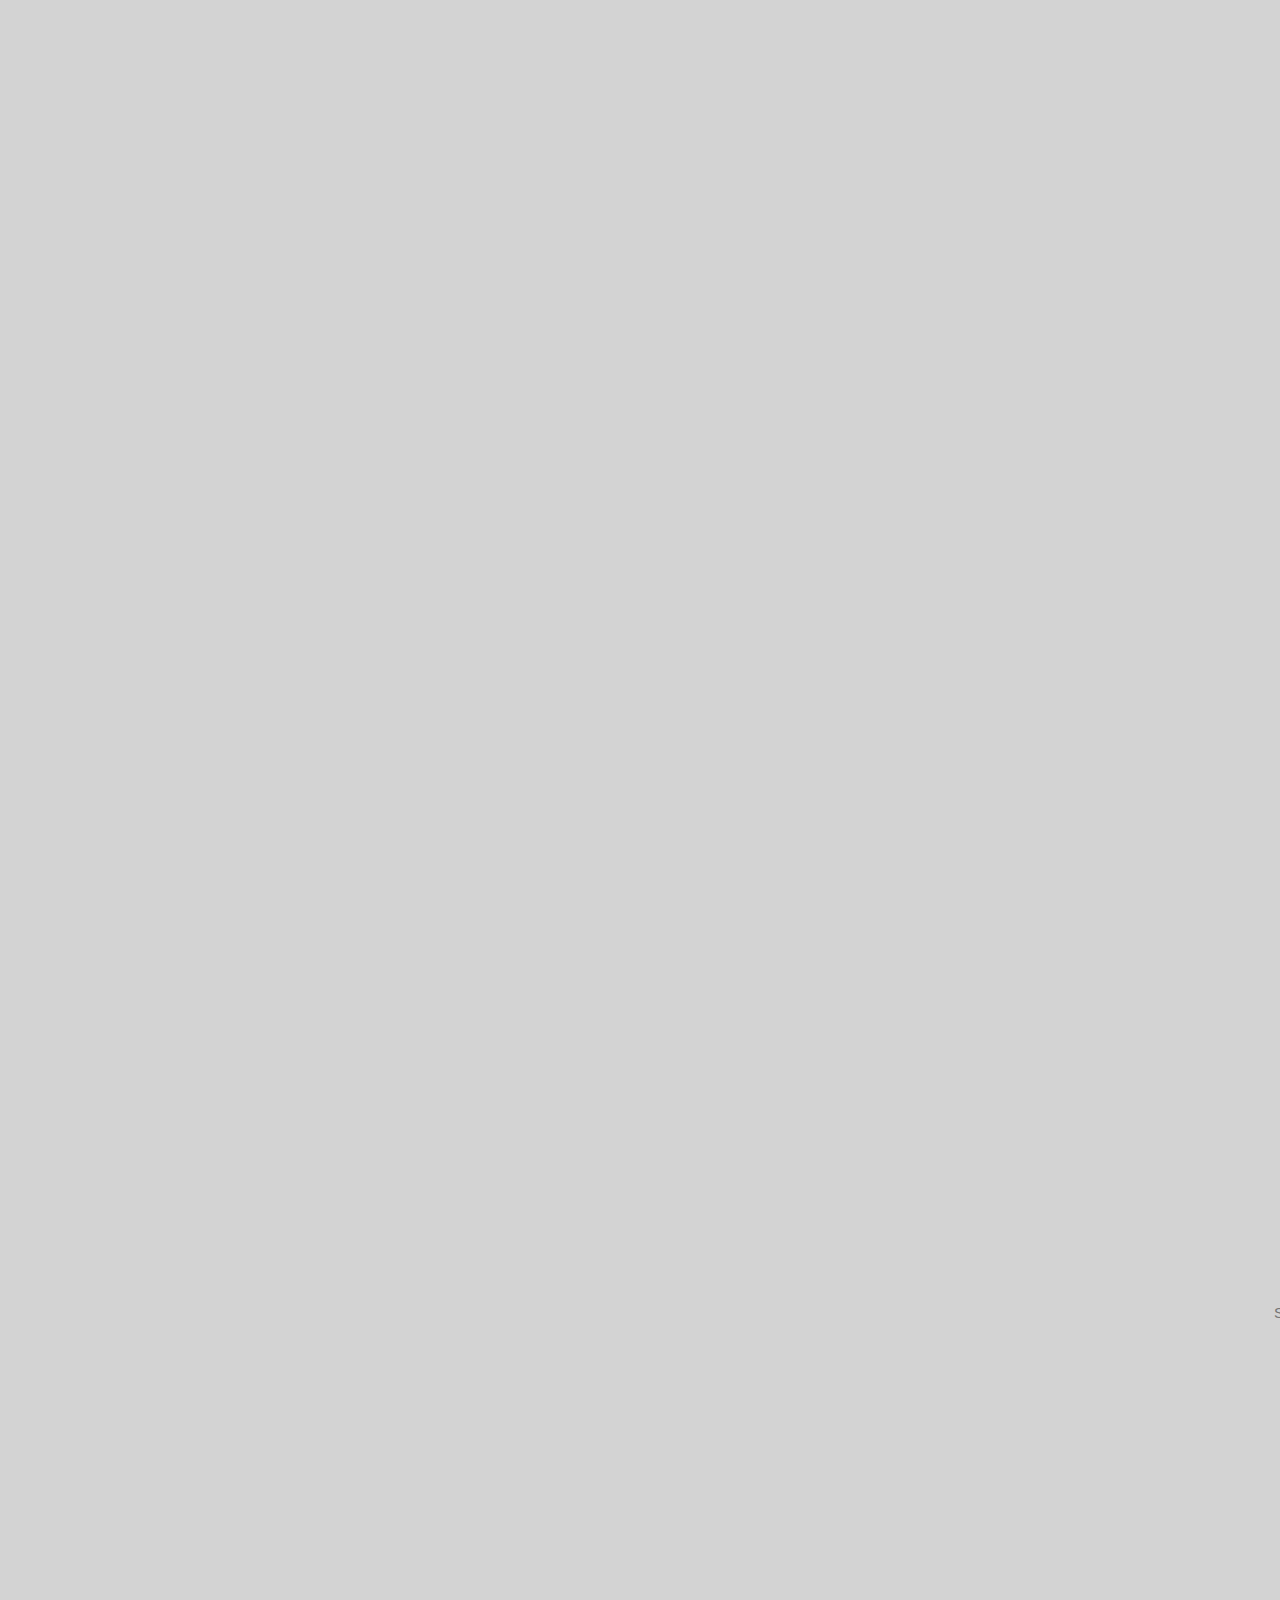
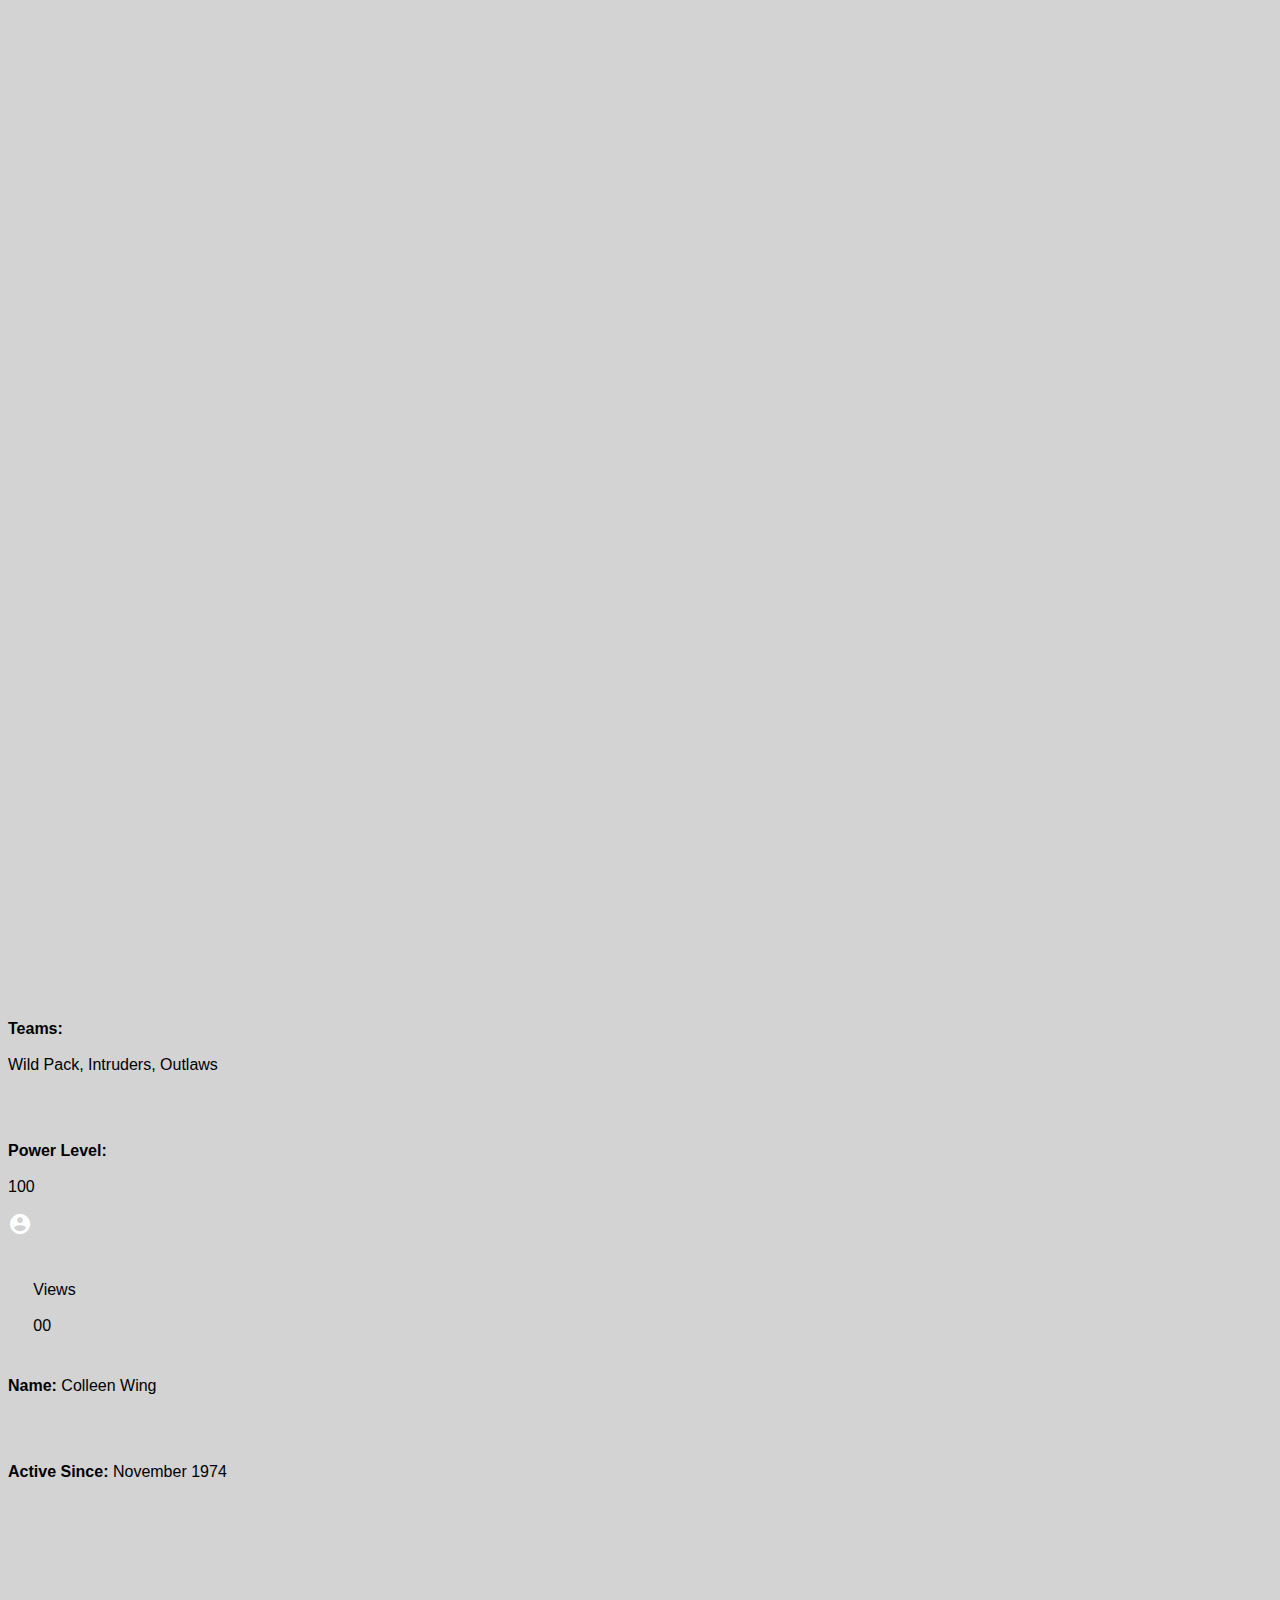
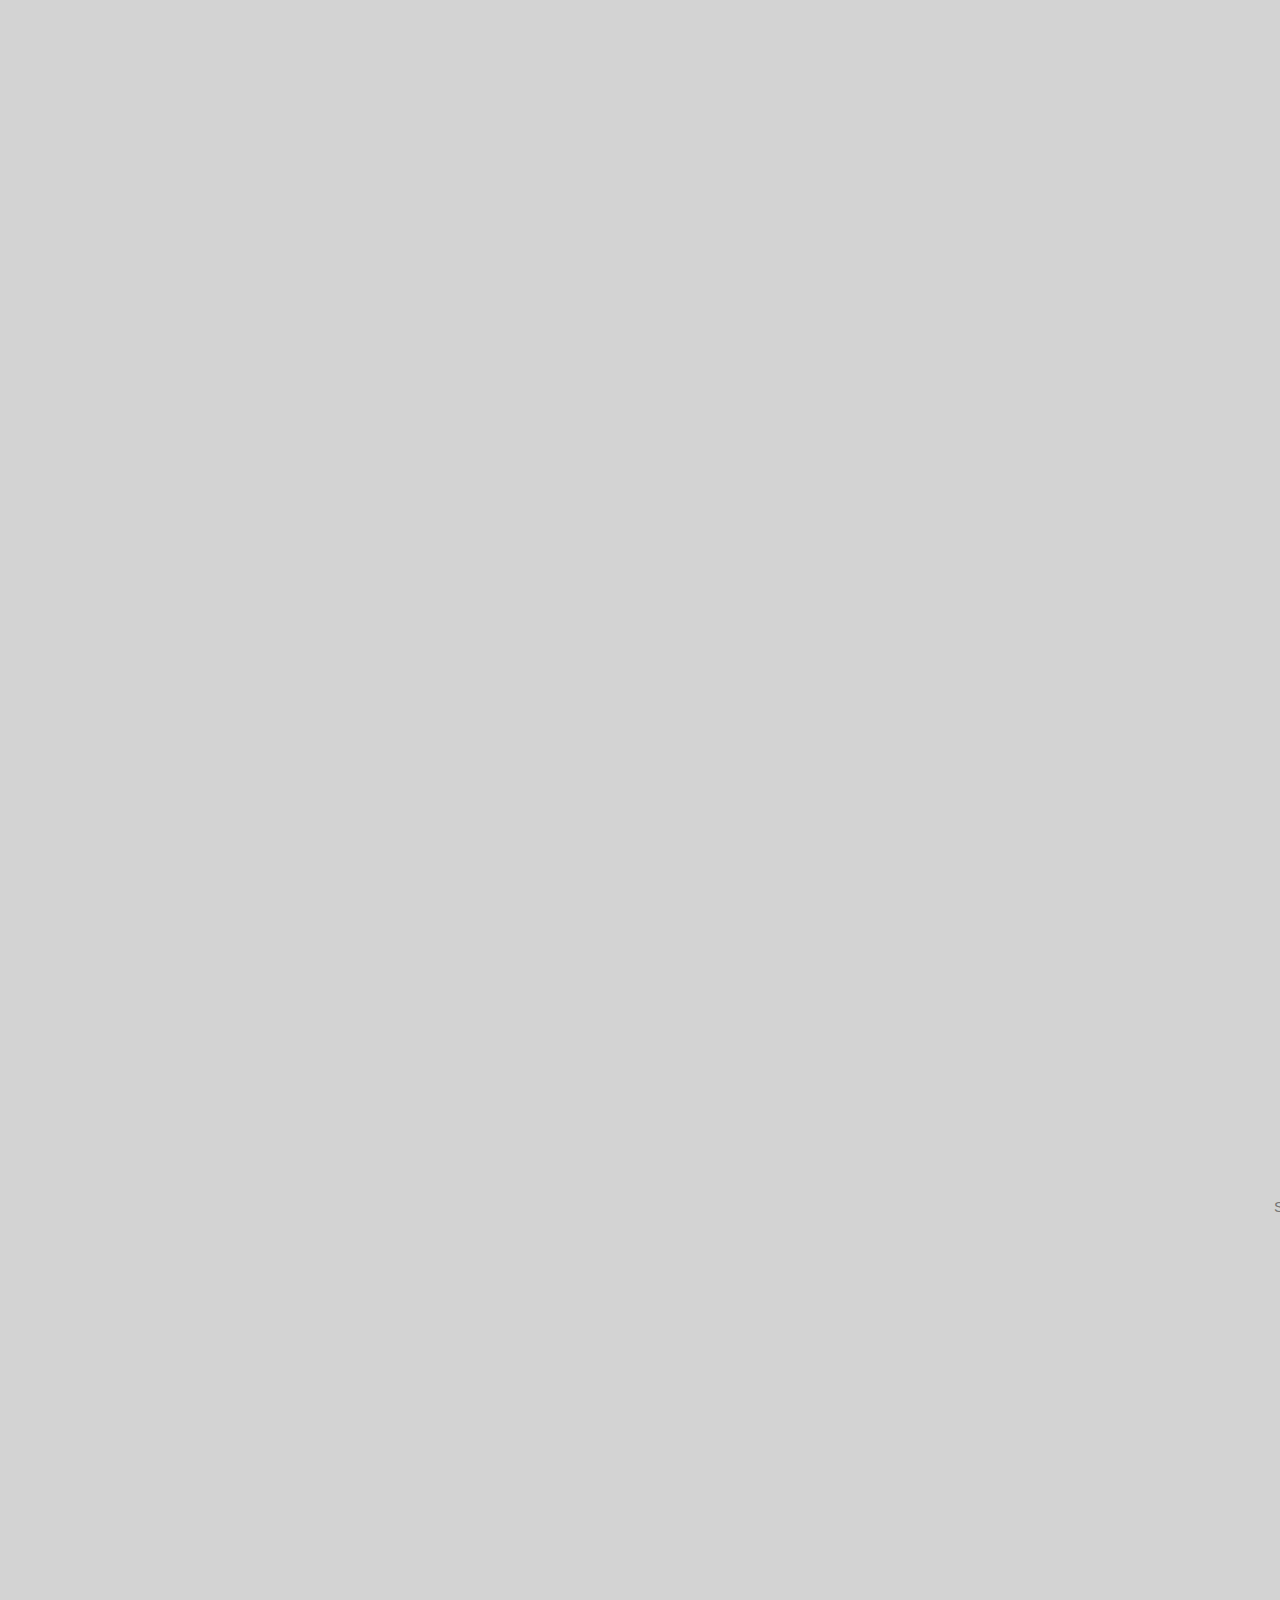
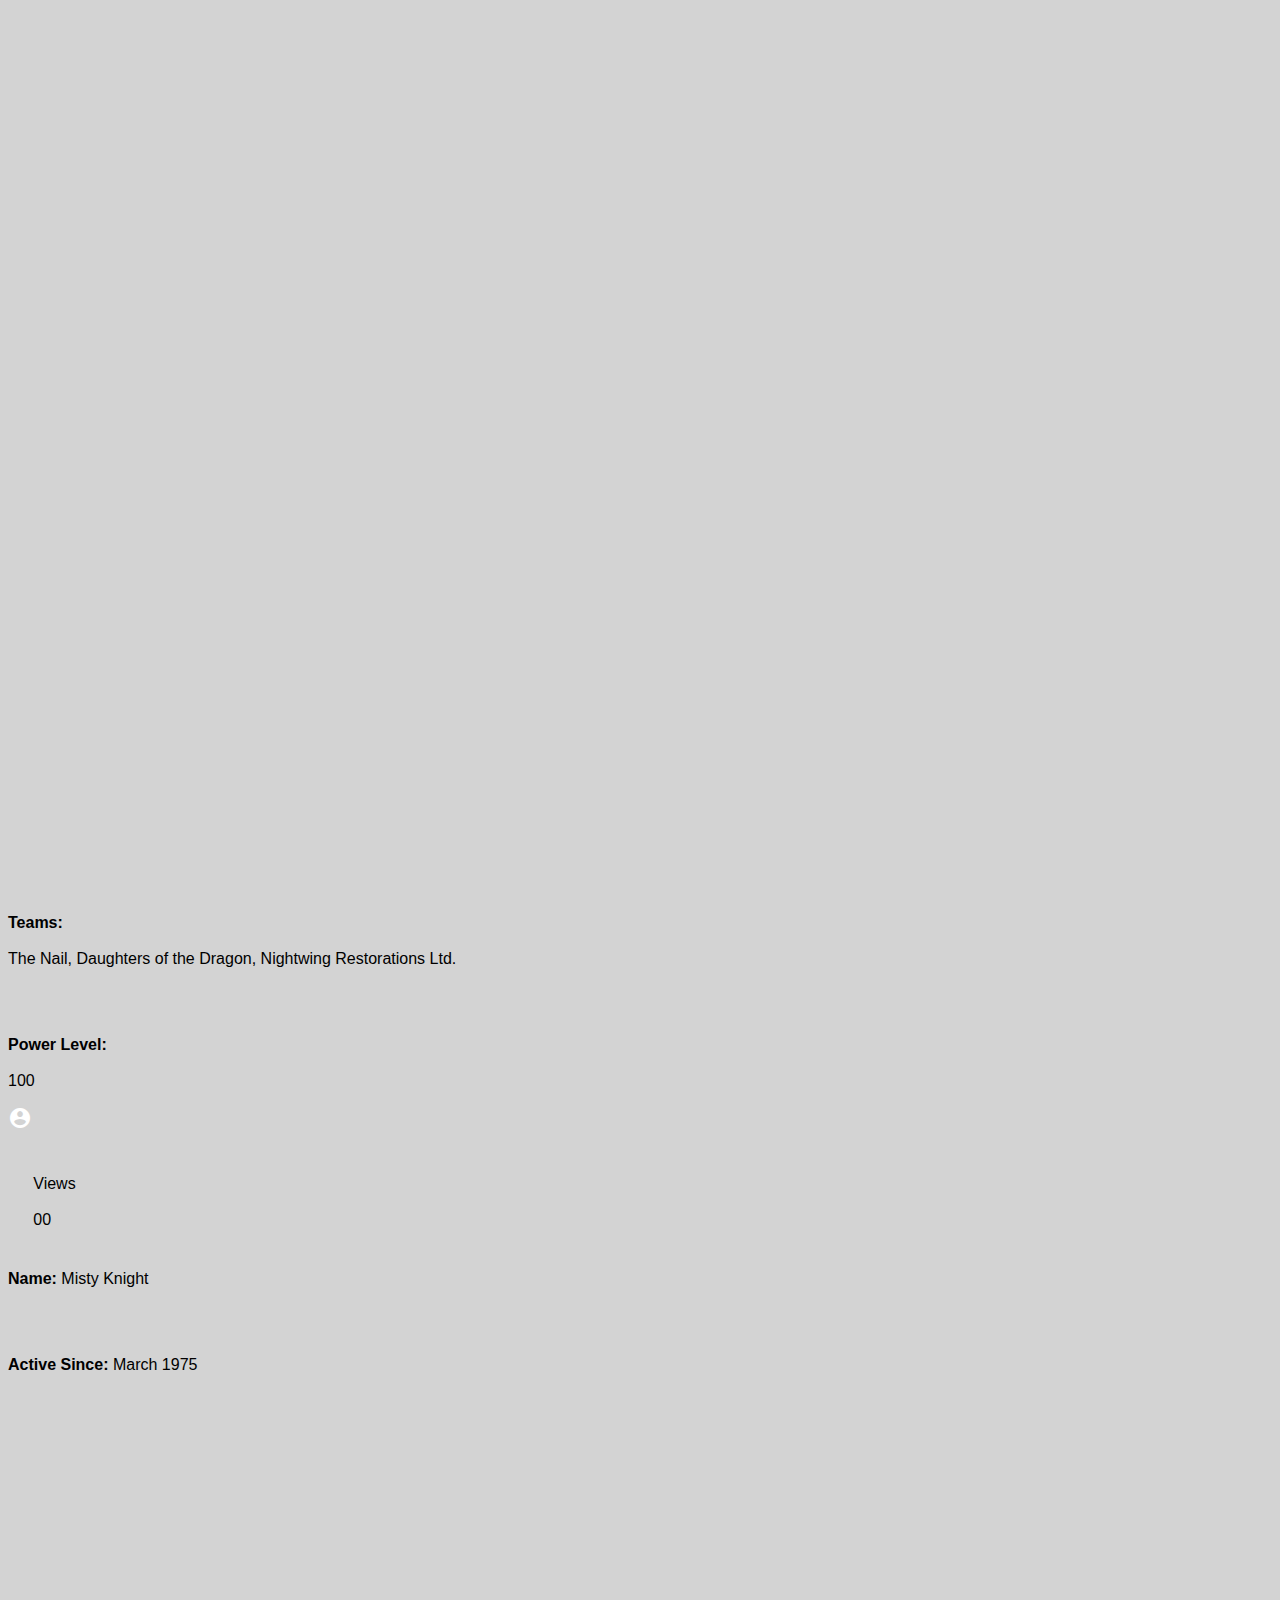
==== commit 0e161e7c: "Format Lion-O" ====
--- a/index.html
+++ b/index.html
@@ -38,22 +38,22 @@
       </div>
       </div>
       <div class="character-info">
-        <p class="hero-names"><h2>Iron Fist</h2></p>
-        <p class="active"><b>Active Since: </b>May 1974</p><br></br>
+        <p class="character-names"><h2>Iron Fist</h2></p>
+          <p class="active"><b>Active Since: </b>May 1974</p>
         <input class="user-input" type="text" placeholder="Send an inquiry.">
         <p class="teams"><h3>Teams:</h3>The New Avengers, Defenders, Immortal Weapons, Thunderbolts</p>
         <p class="power-level"><h3>Type:</h3>Hero</p>
       </div>
       </div>
     </div>
- <div class="luke-cage">
+ <div class="lion-0">
    <div class="character-pictures">
      <a href="https://www.marvel.com/characters/luke-cage/in-comics" target="_blank"><i class="material-icons">&#xe853;</i></a>
      <p class="views">Views<br></br>00</p>
    </div>
    <div class="character-info">
-   <p class="hero-names"><h2>Luke Cage</h2></p>
-   <p class="active"><b>Active Since: </b>June 1972</p><br></br>
+   <p class="character-names"><h2>Luke Cage</h2></p>
+<p class="active"><b>Active Since: </b>June 1972</p>
    <input class="user-input" type="text" placeholder="Send an inquiry.">
    <p class="teams"><h3>Teams:</h3>Avengers, Fantastic Four, Defenders, Marvel Knights, Thunderbolts</p>
    <p class="power-level"><h3>Type:</h3>Hero</p>
@@ -65,7 +65,7 @@
              <p class="views">Views<br></br>00</p>
            </box>
            <box>
-             <p class="hero-names"><b>Name: </b>She-Hulk</p><br></br>
+             <p class="character-names"><b>Name: </b>She-Hulk</p><br></br>
              <p class="active"><b>Active Since: </b>February 1980</p><br></br>
              <input class="user-input" type="text" placeholder="Send an inquiry."><br></br>
              <p class="teams"><b>Teams:</b><br></br>Avengers, Defenders, Fantastic Four, Hulkbusters, Lady Liberators</p><br></br>
@@ -78,7 +78,7 @@
              <p class="views">Views<br></br>00</p>
            </box>
            <box>
-             <p class="hero-names"><b>Name: </b>Silver Sable</p><br></br>
+             <p class="character-names"><b>Name: </b>Silver Sable</p><br></br>
              <p class="active"><b>Active Since: </b>June 1885</p><br></br>
              <input class="user-input" type="text" placeholder="Send an inquiry."><br></br>
              <p class="teams"><b>Teams:</b><br></br>Wild Pack, Intruders, Outlaws</p><br></br>
@@ -91,7 +91,7 @@
              <p class="views">Views<br></br>00</p>
            </box>
            <box>
-             <p class="hero-names"><b>Name: </b>Colleen Wing</p><br></br>
+             <p class="character-names"><b>Name: </b>Colleen Wing</p><br></br>
              <p class="active"><b>Active Since: </b>November 1974</p><br></br>
              <input class="user-input" type="text" placeholder="Send an inquiry."><br></br>
              <p class="teams"><b>Teams:</b><br></br>The Nail, Daughters of the Dragon, Nightwing Restorations Ltd.</p><br></br>
@@ -104,7 +104,7 @@
              <p class="views">Views<br></br>00</p>
            </box>
            <box>
-             <p class="hero-names"><b>Name: </b>Misty Knight</p><br></br>
+             <p class="character-names"><b>Name: </b>Misty Knight</p><br></br>
              <p class="active"><b>Active Since: </b>March 1975</p><br></br>
              <input class="user-input" type="text" placeholder="Send an inquiry."><br></br>
              <p class="teams"><b>Teams:</b><br></br>Defenders, Daughters of the Dragon, New York City Police Department</p><br></br>
@@ -117,7 +117,7 @@
              <p class="views">Views<br></br>00</p>
            </box>
            <box>
-             <p class="hero-names"><b>Name: </b>Moon Knight</p><br></br>
+             <p class="character-names"><b>Name: </b>Moon Knight</p><br></br>
              <p class="active"><b>Active Since: </b>August 1975</p><br></br>
              <input class="user-input" type="text" placeholder="Send an inquiry."><br></br>
              <p class="teams"><b>Teams:</b><br></br>Avengers, West Coast Avengers, Defenders, Marvel Knights, Secret Avengers</p><br></br>
@@ -130,7 +130,7 @@
              <p class="views">Views<br></br>00</p>
            </box>
            <box>
-             <p class="hero-names"><b>Name: </b>Punisher</p><br></br>
+             <p class="character-names"><b>Name: </b>Punisher</p><br></br>
              <p class="active"><b>Active Since: </b>February 1974</p><br></br>
              <input class="user-input" type="text" placeholder="Send an inquiry."><br></br>
              <p class="teams"><b>Teams:</b><br></br>Secret Defenders, Thunderbolts, Sacage Avengers, Code Red</p><br></br>
--- a/styles.css
+++ b/styles.css
@@ -110,8 +110,8 @@
 }
 
 .user-input {
-  margin: 1%;
-  width: auto;
+  margin: 100%;
+  width: 50px;
   flex-grow: 1;
   font-size: 15px;
   background-color: LightGray;
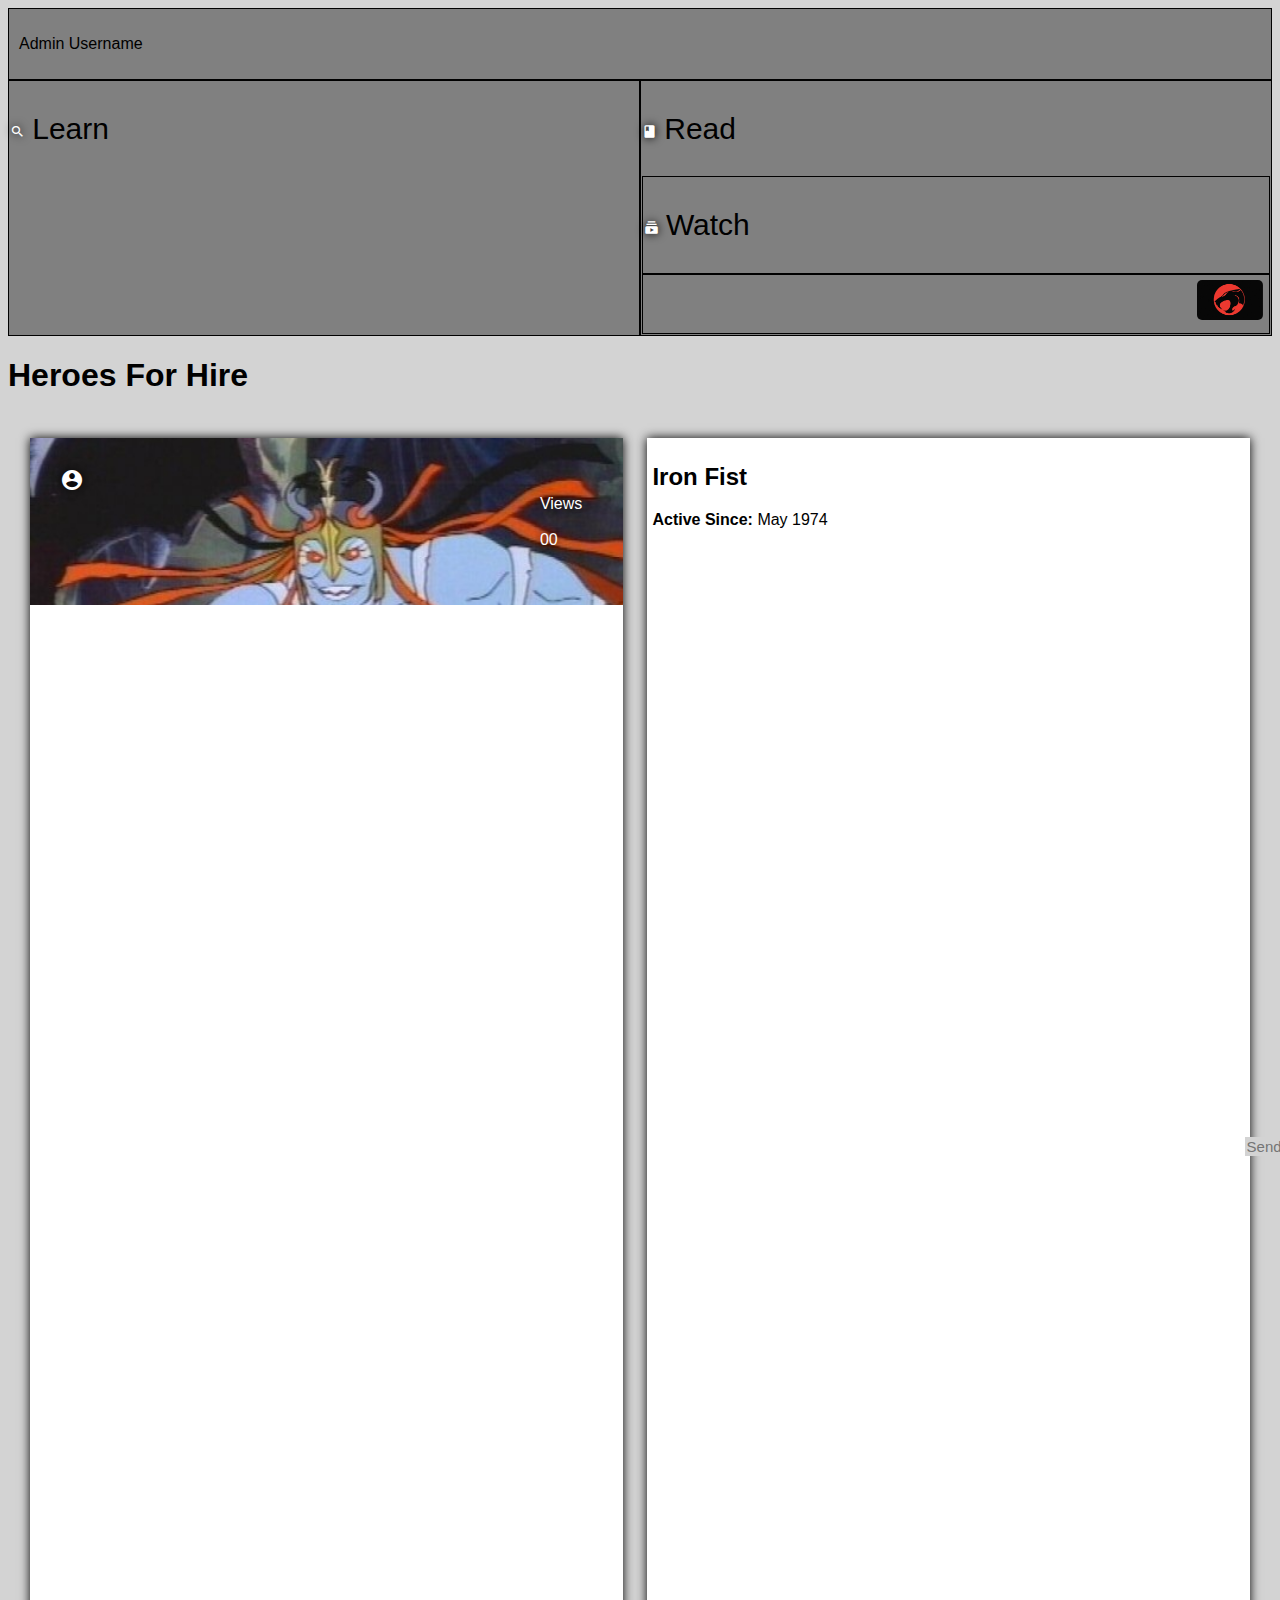
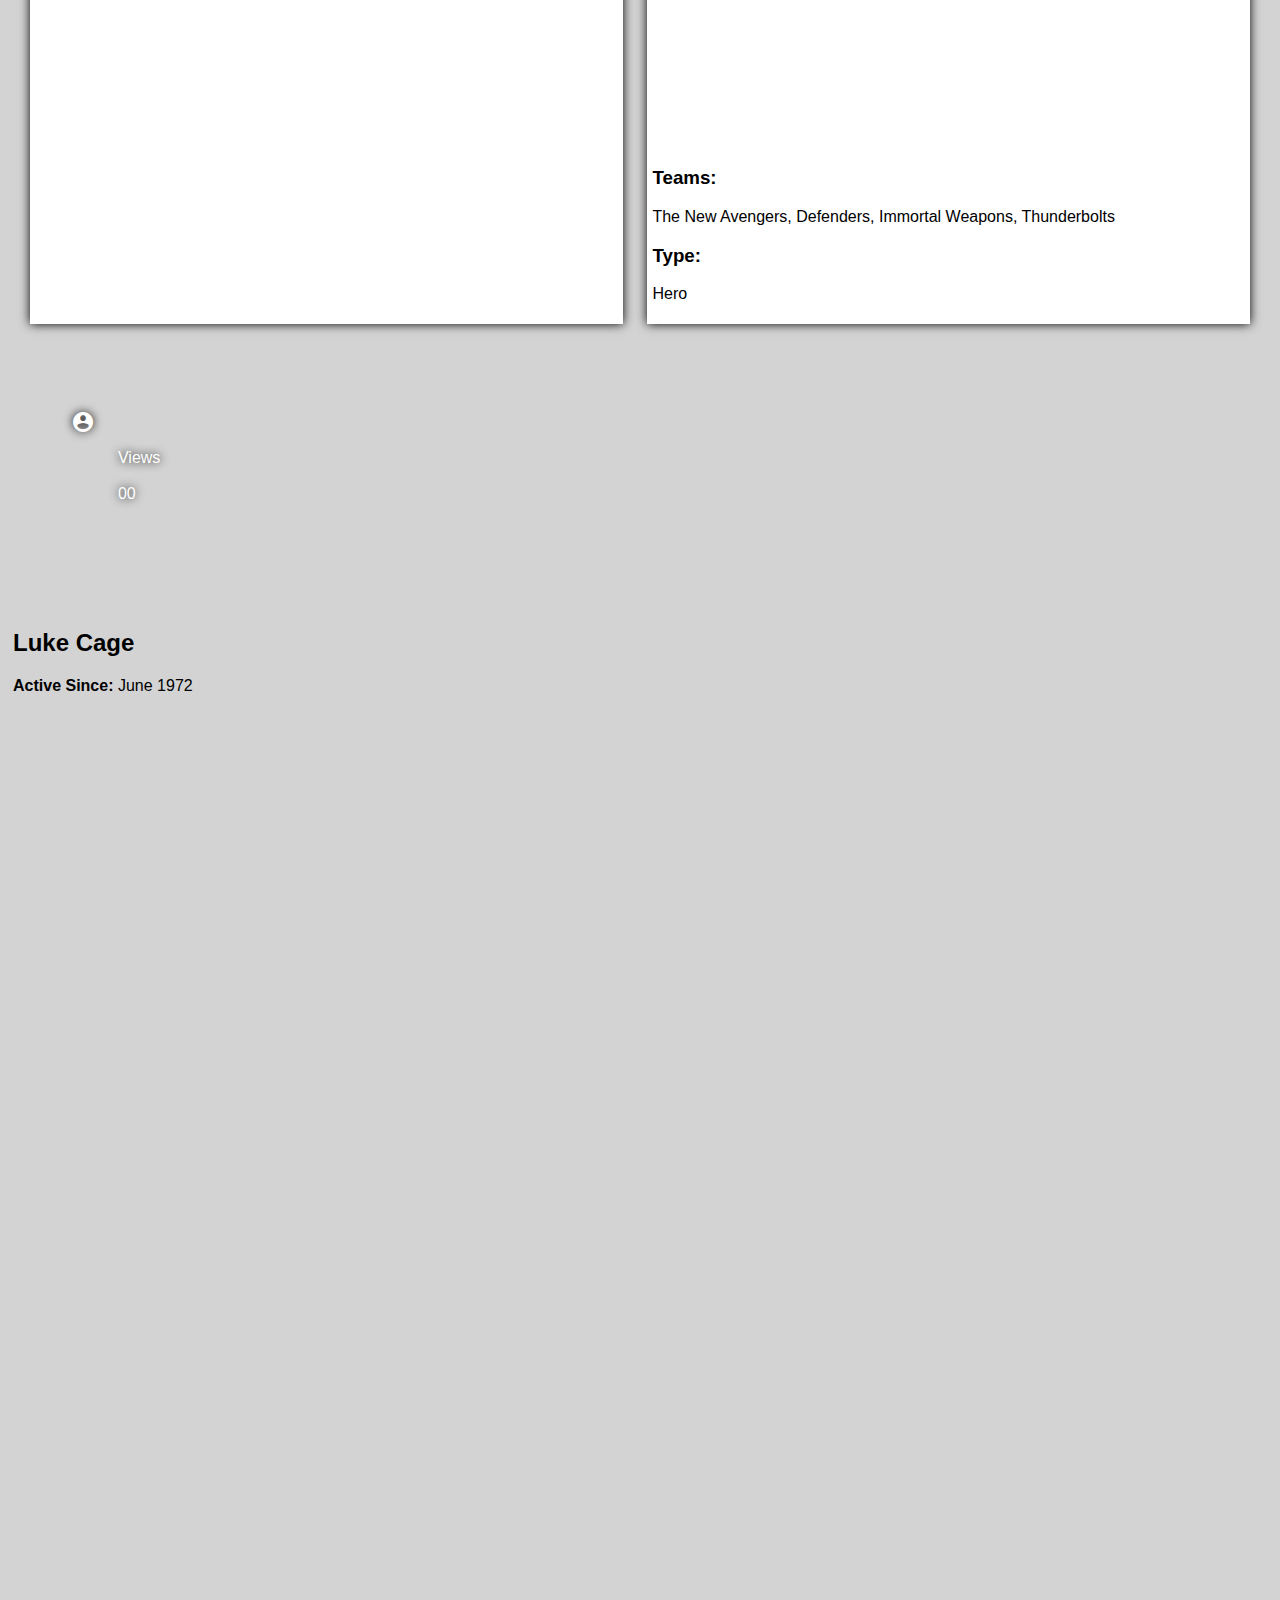
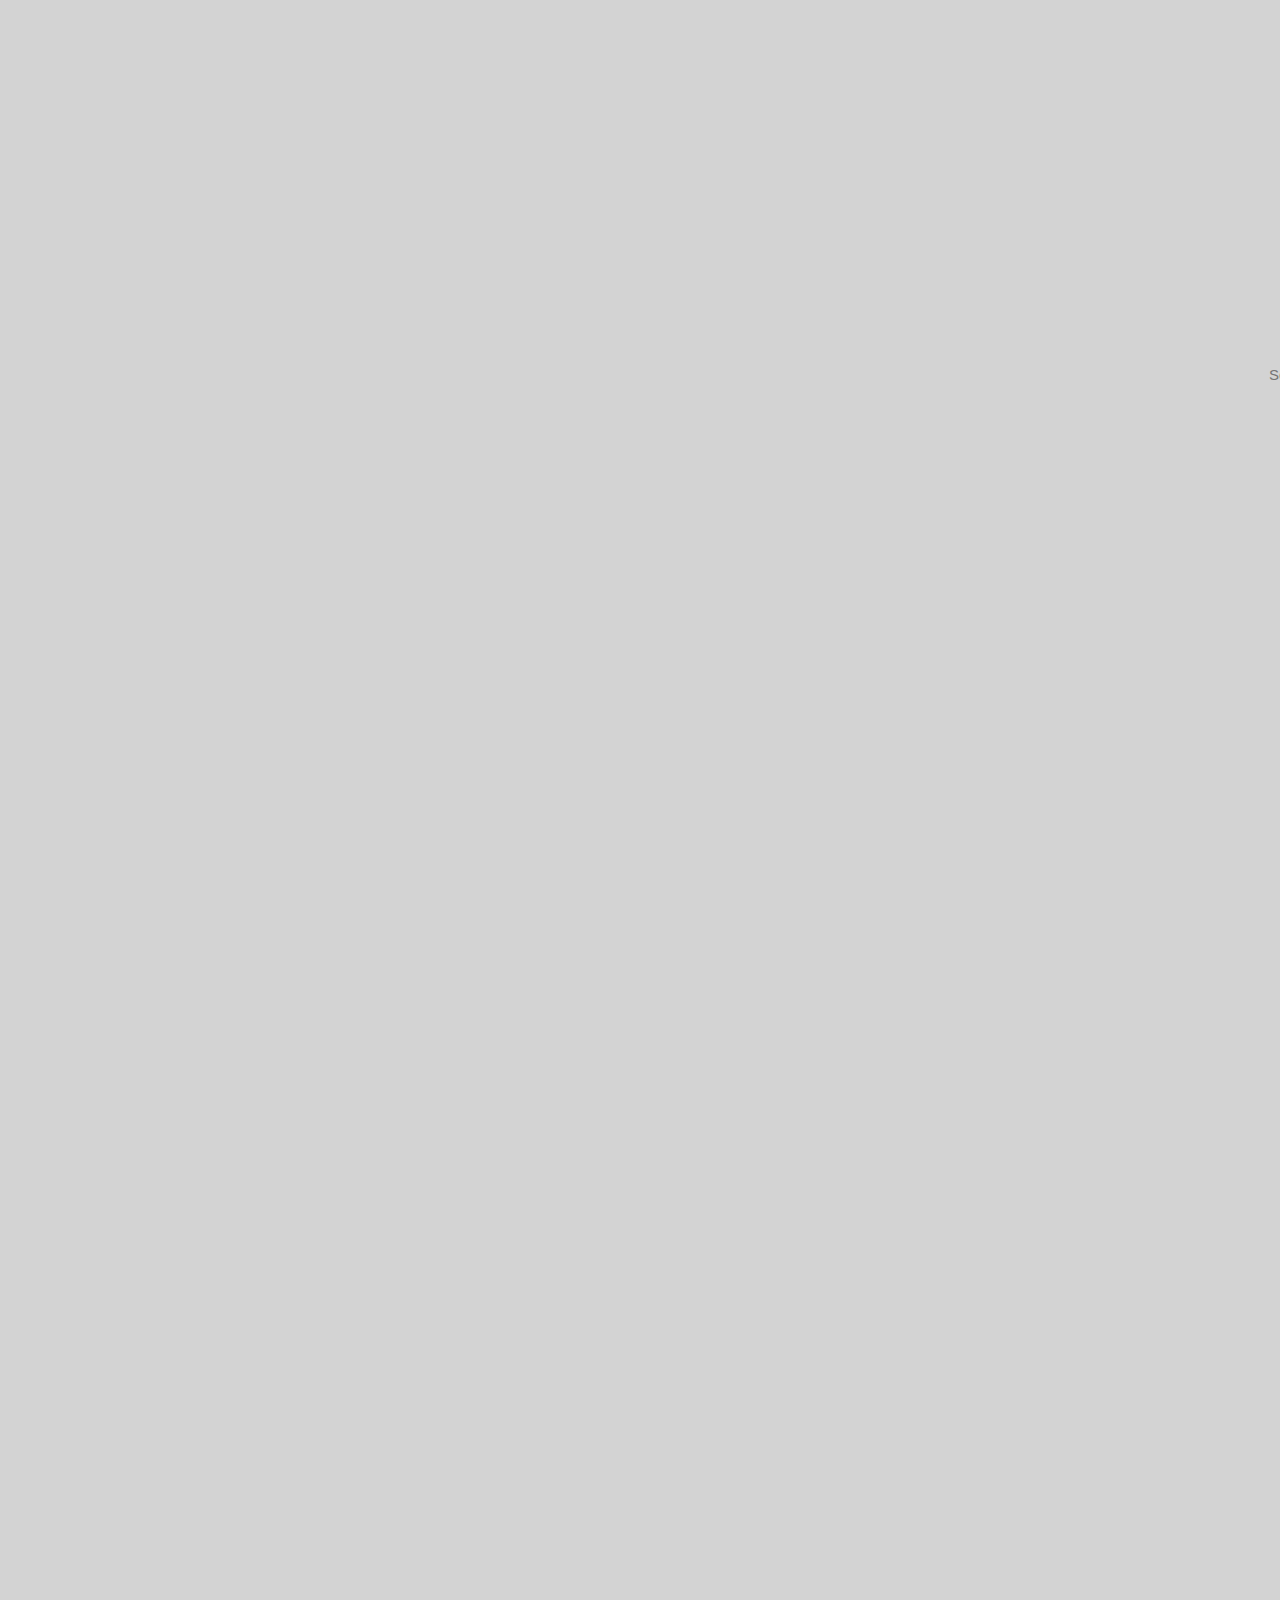
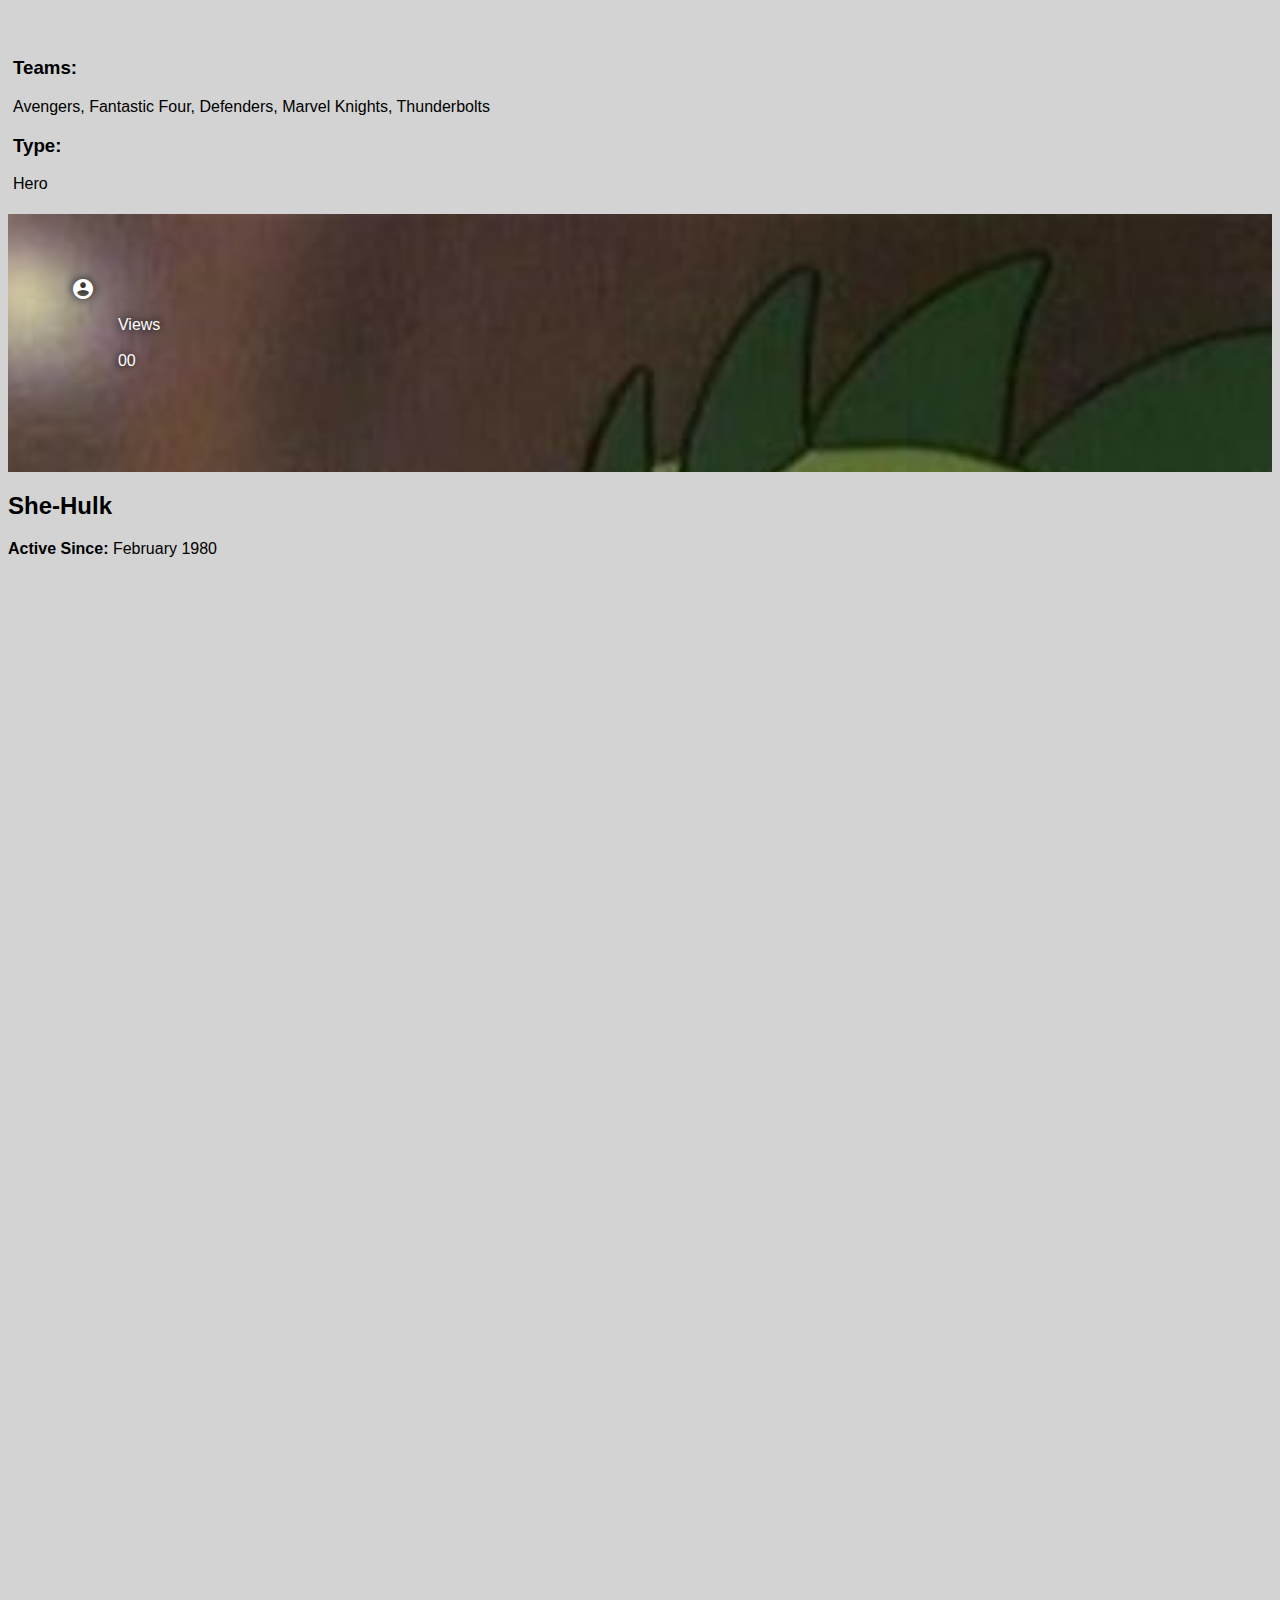
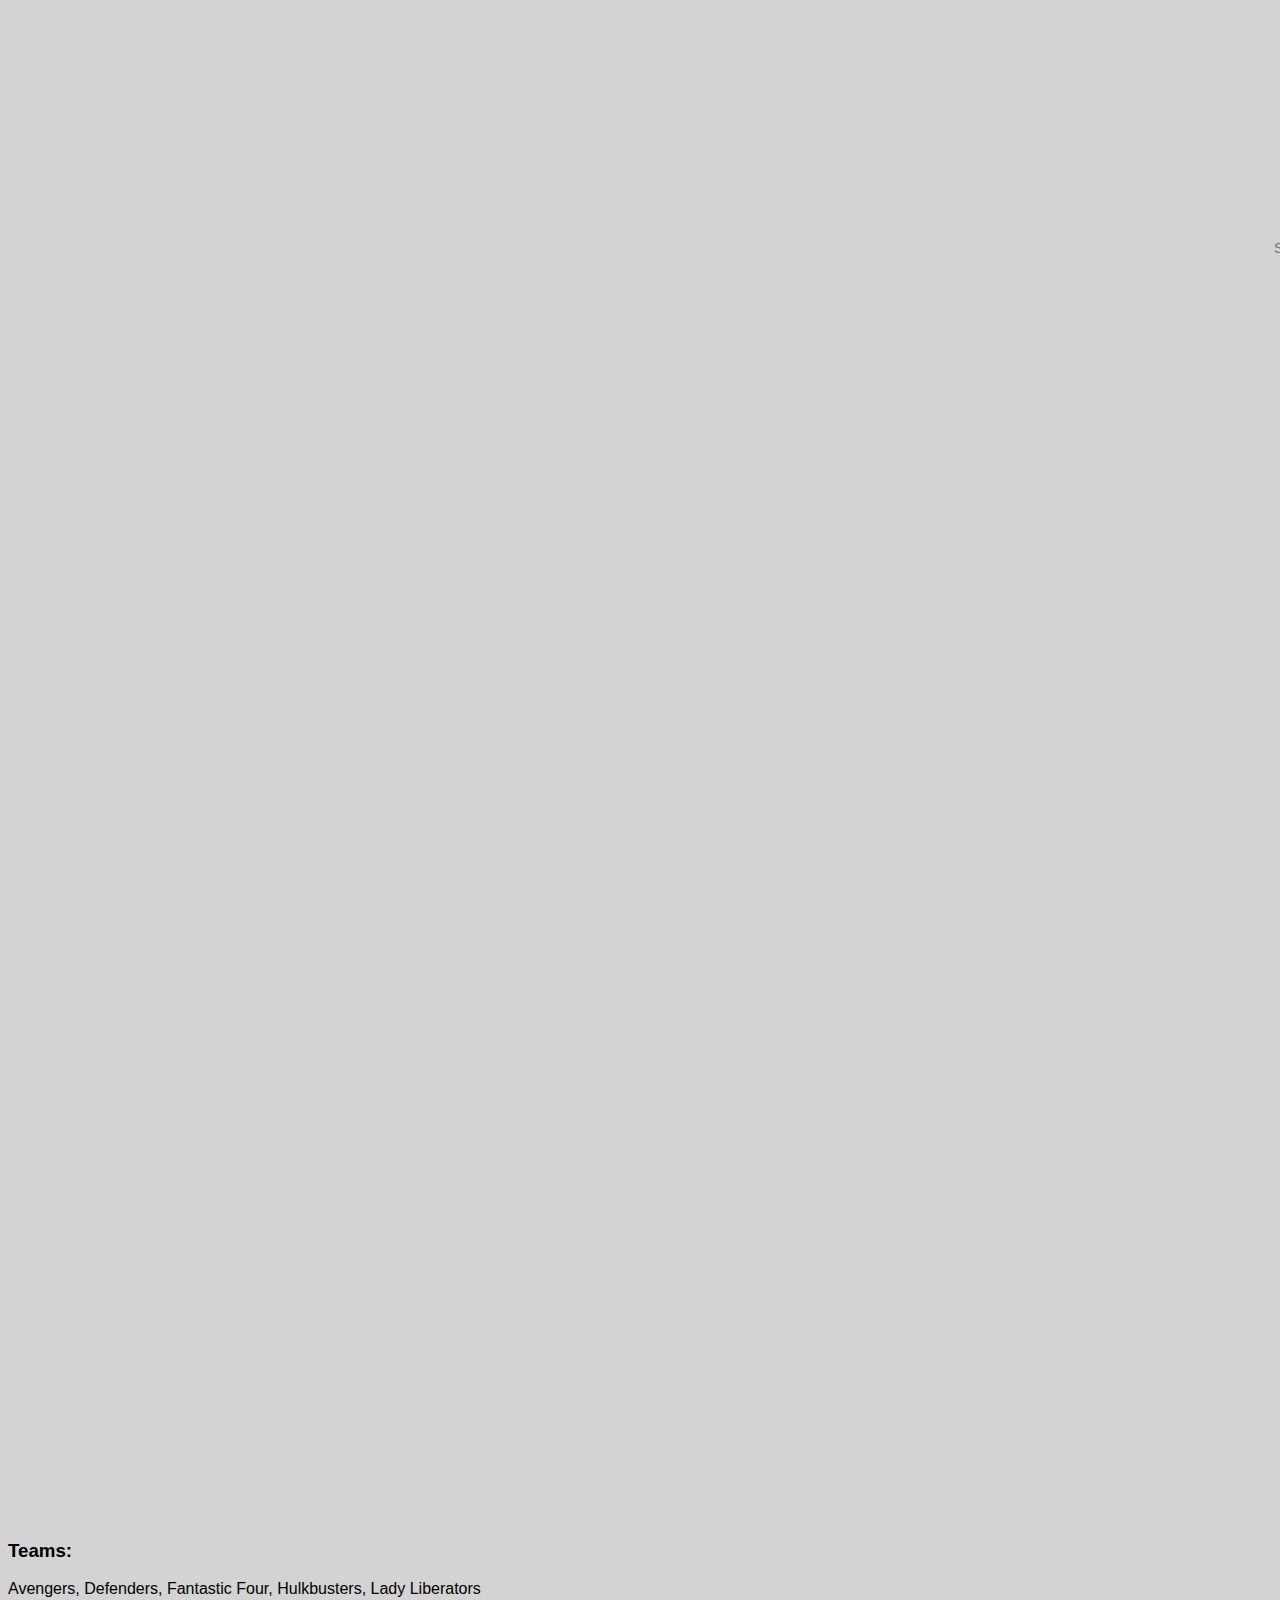
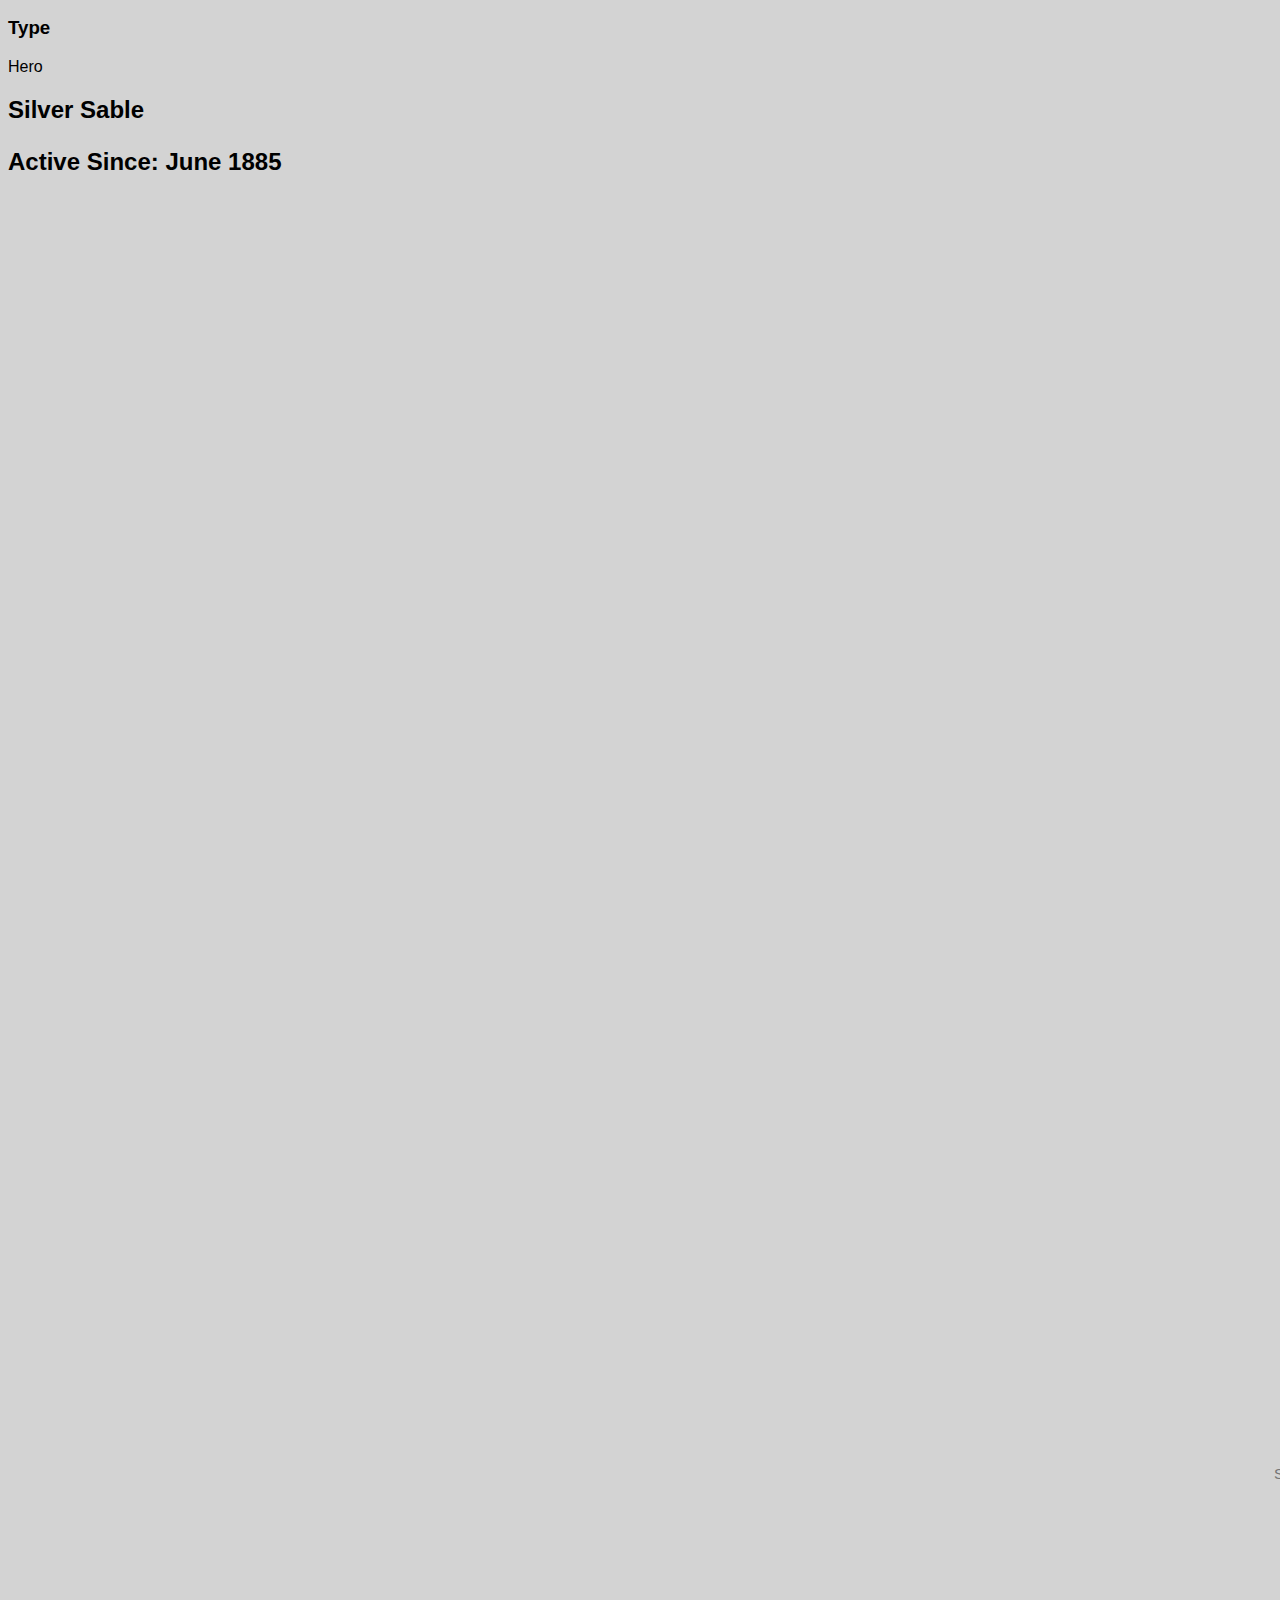
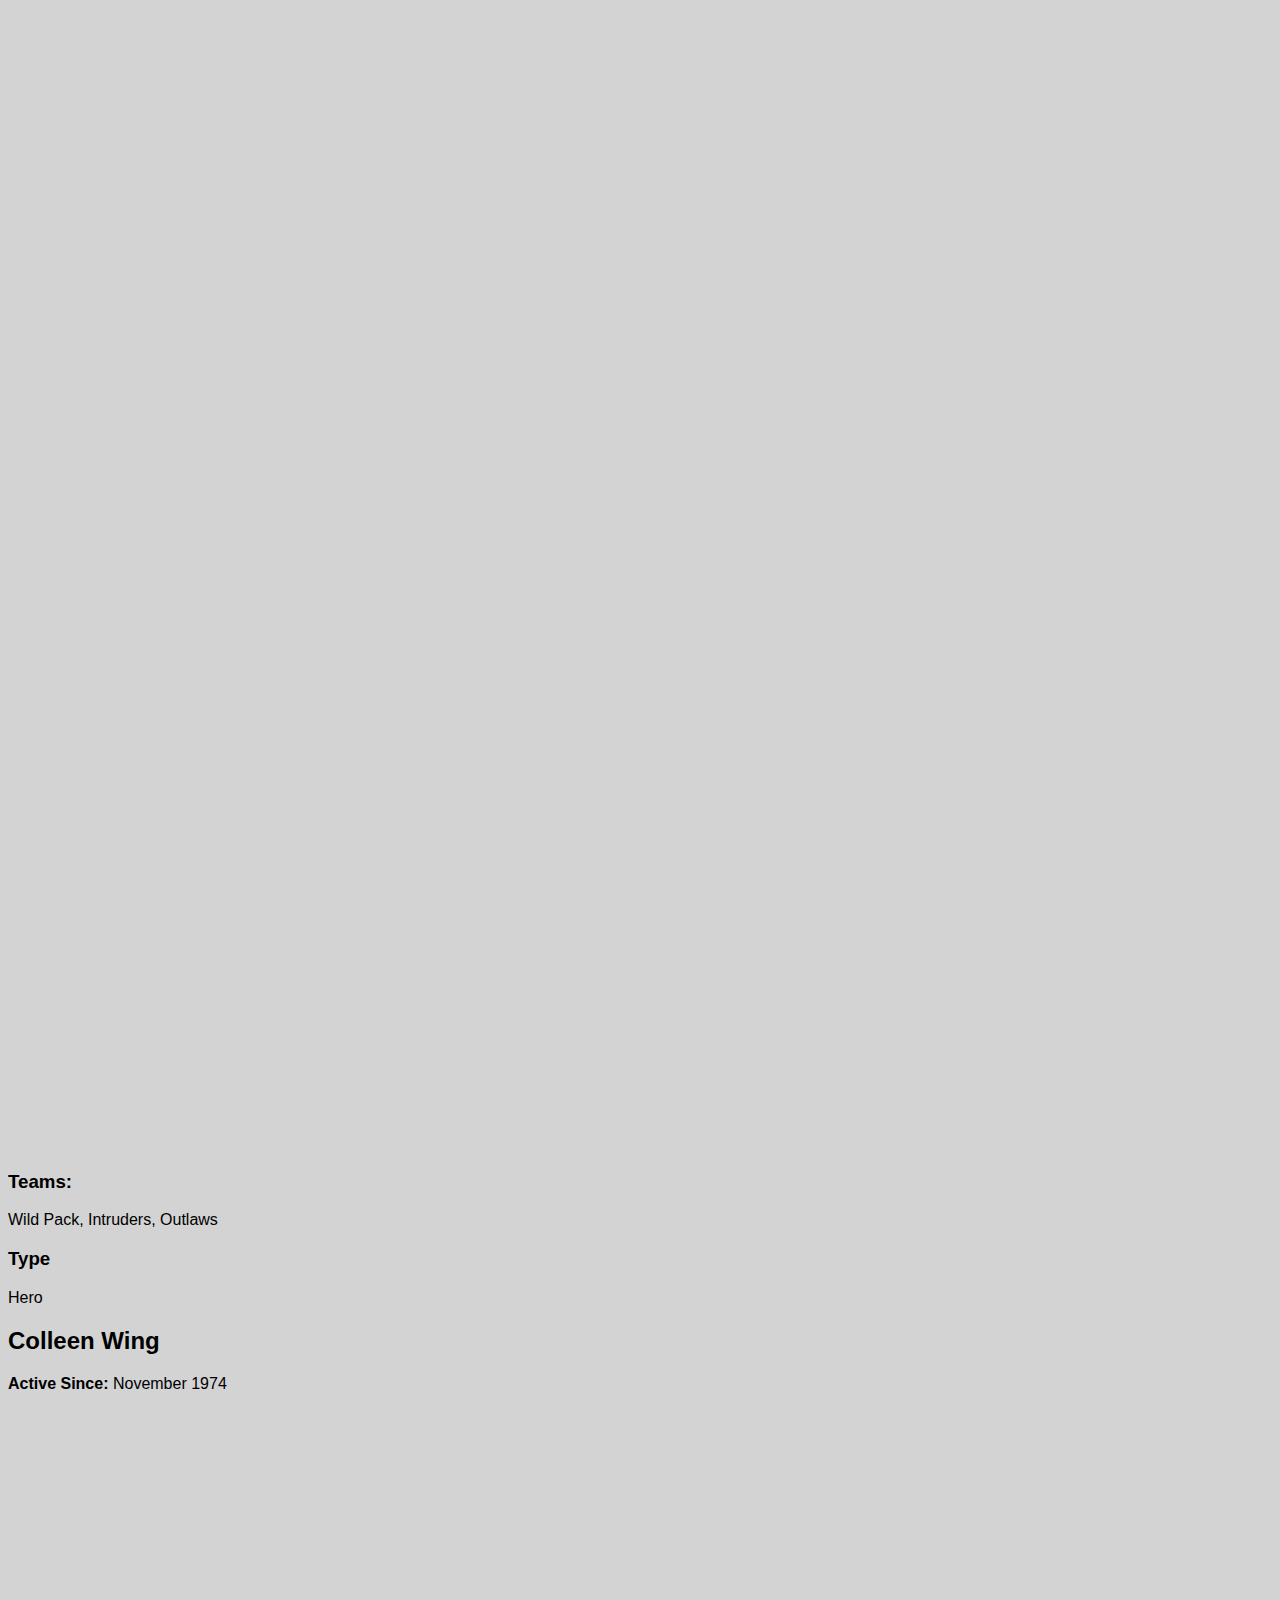
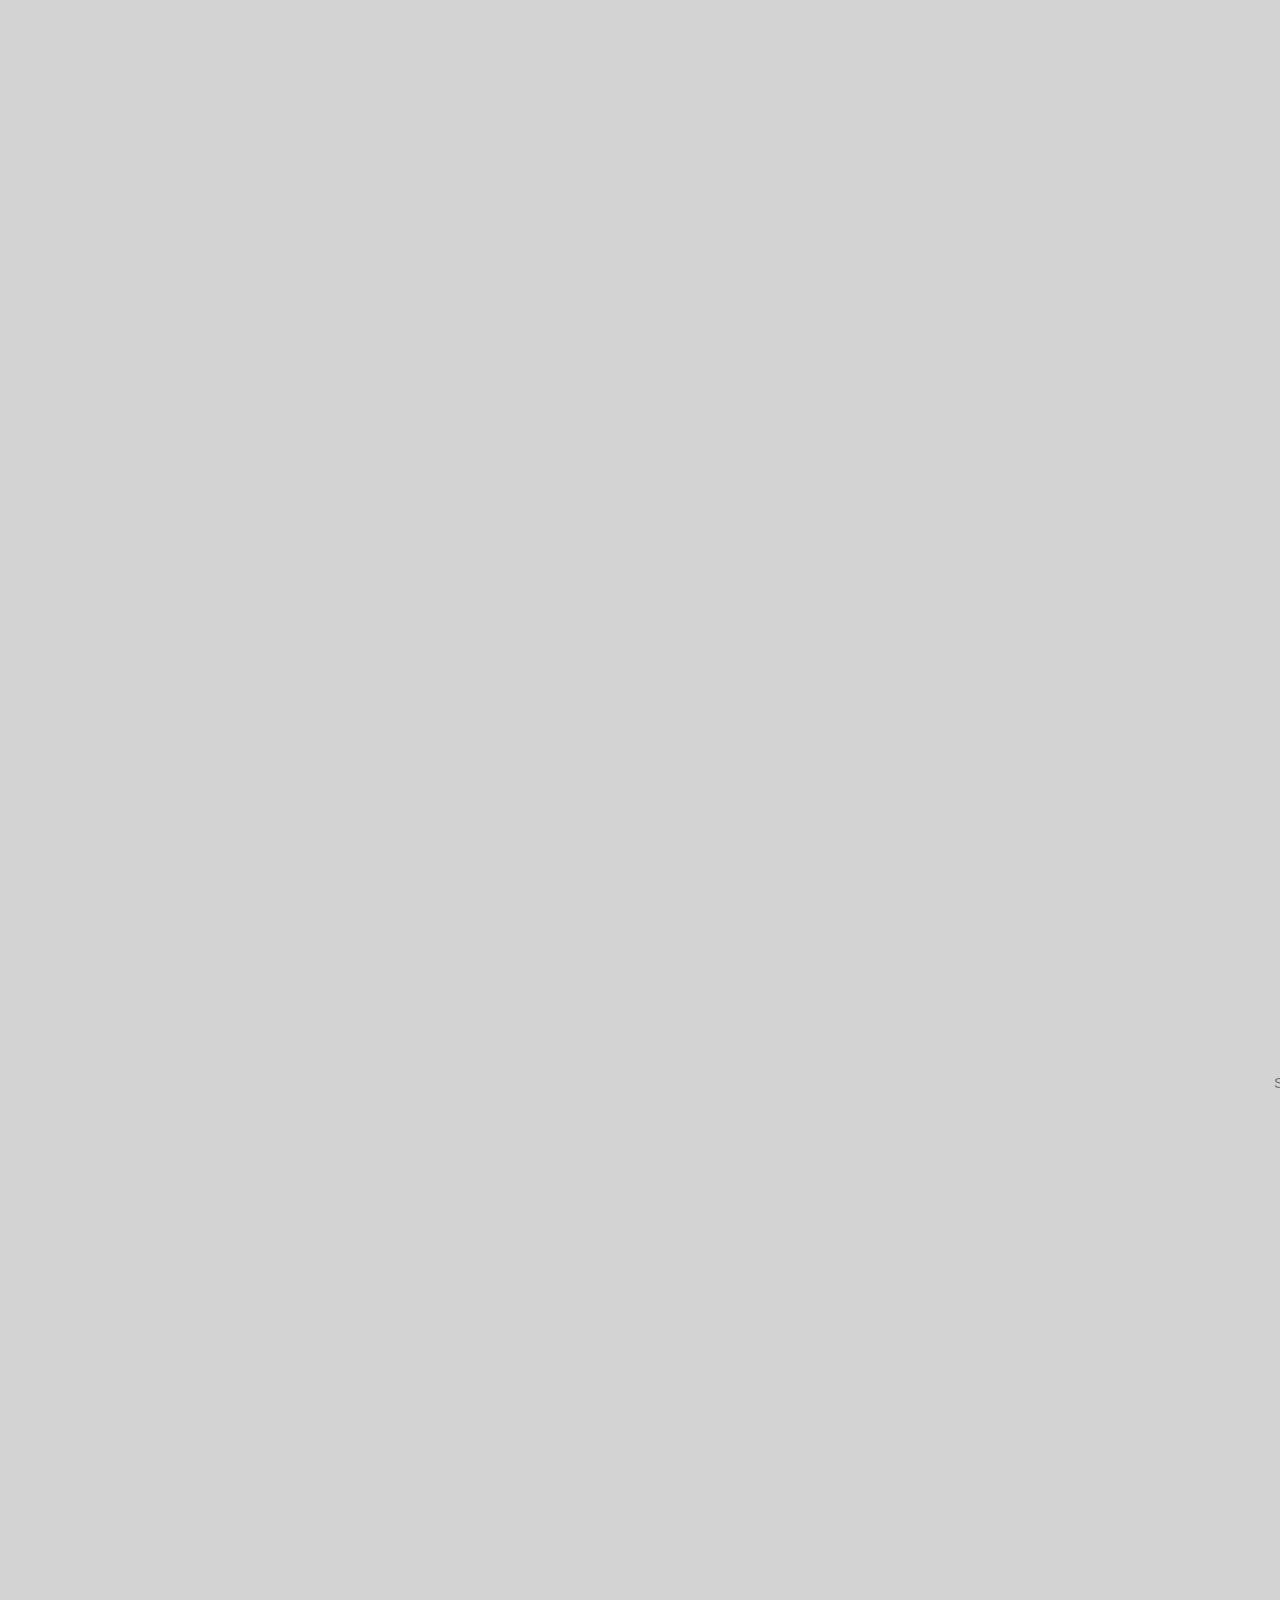
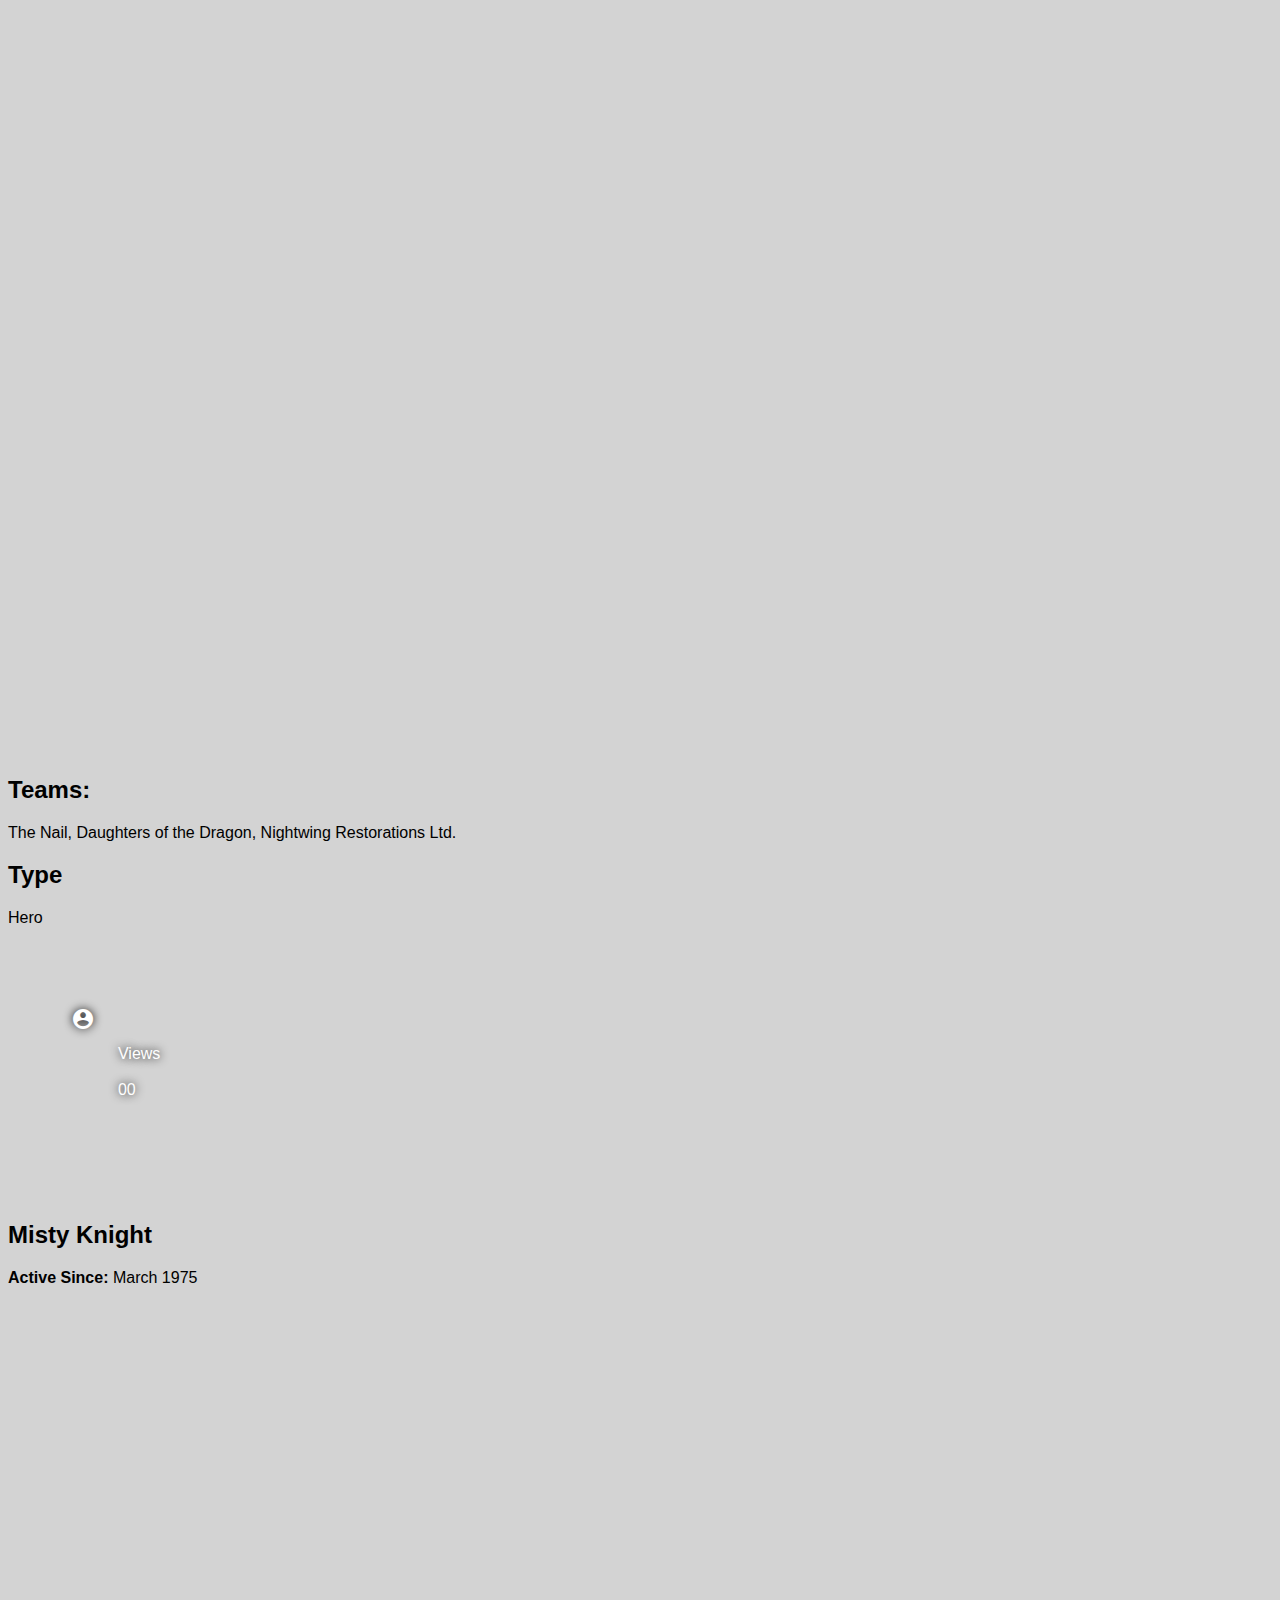
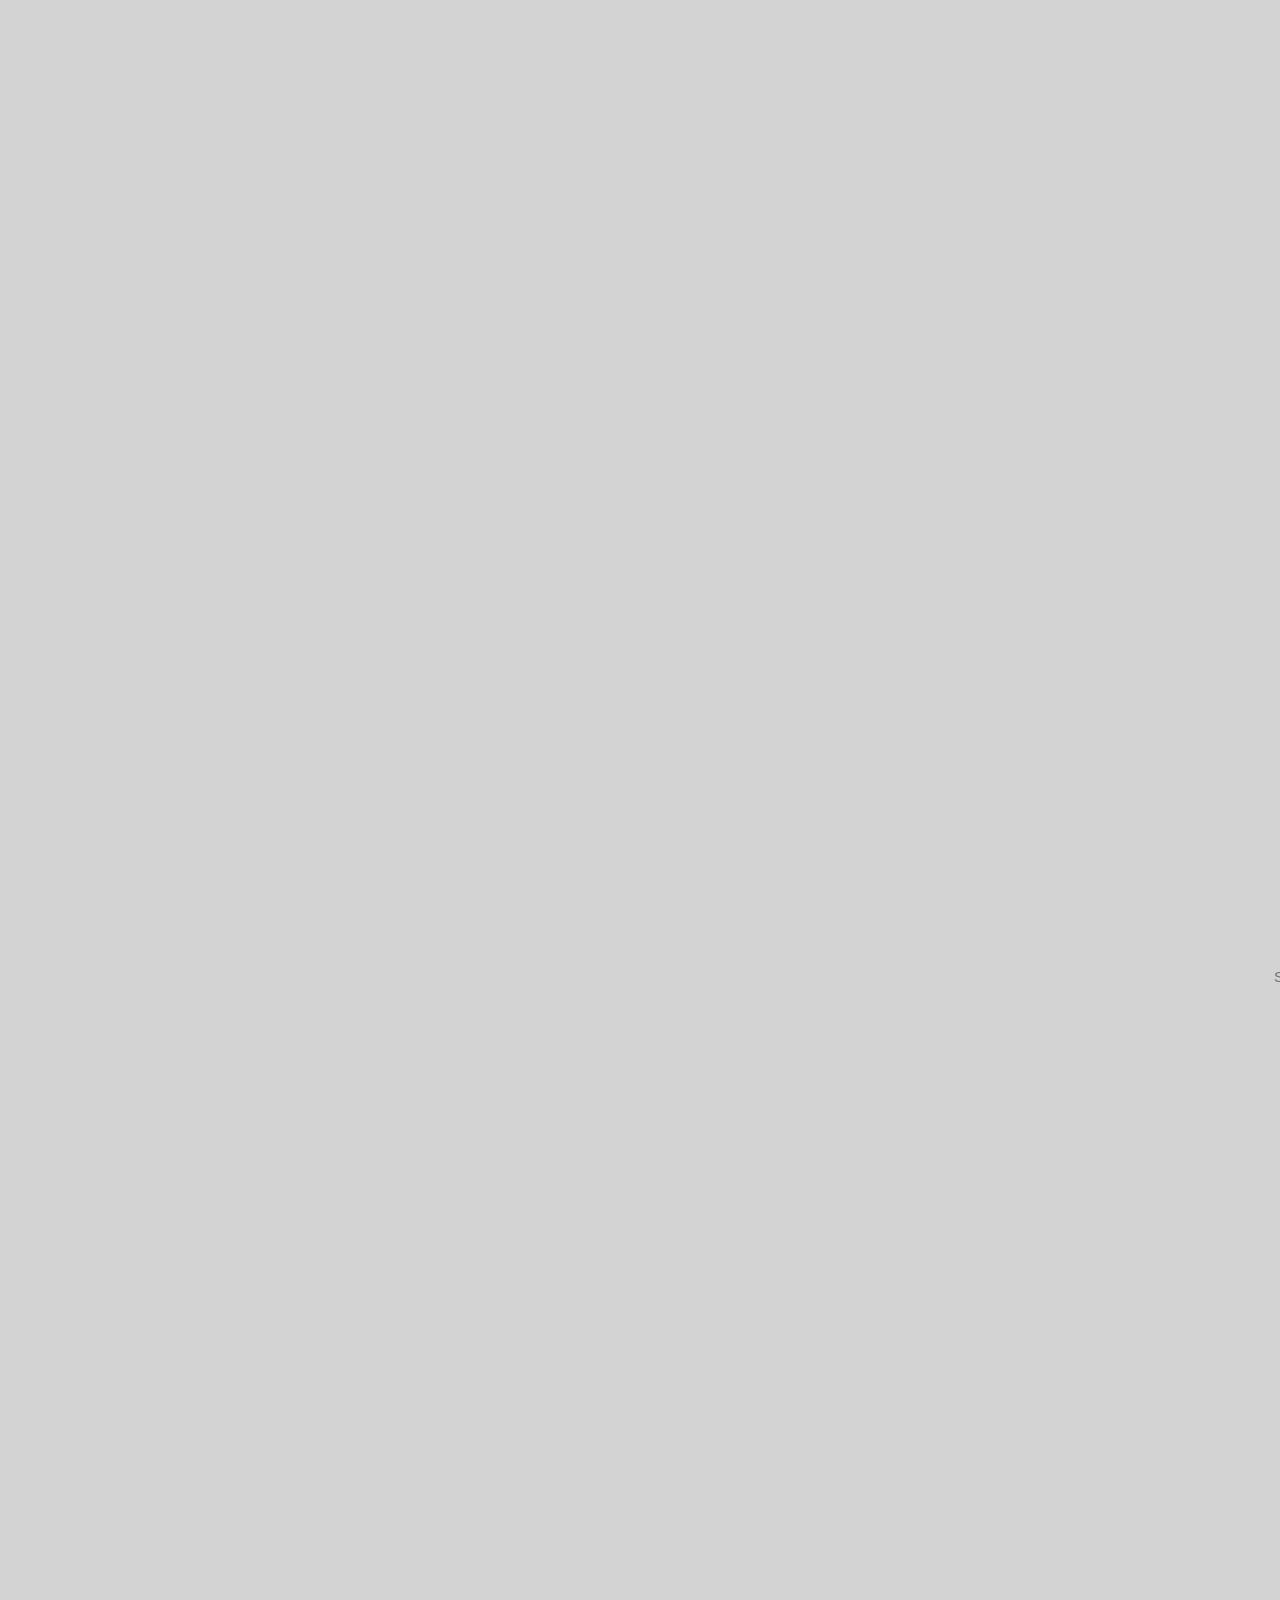
==== commit 943dded8: "Format 3rd and 4th character" ====
--- a/index.html
+++ b/index.html
@@ -60,82 +60,72 @@
  </div>
       </div>
       <div class="she-hulk">
-           <box class="character-pictures">
+           <div class="character-pictures">
              <a href="https://www.marvel.com/characters/she-hulk-jennifer-walters/in-comics" target="_blank"><i class="material-icons">&#xe853;</i></a>
              <p class="views">Views<br></br>00</p>
-           </box>
-           <box>
-             <p class="character-names"><b>Name: </b>She-Hulk</p><br></br>
-             <p class="active"><b>Active Since: </b>February 1980</p><br></br>
-             <input class="user-input" type="text" placeholder="Send an inquiry."><br></br>
-             <p class="teams"><b>Teams:</b><br></br>Avengers, Defenders, Fantastic Four, Hulkbusters, Lady Liberators</p><br></br>
-             <p class="power-level"><b>Power Level:</b><br></br>100</p>
-           </box>
+           </div>
          </div>
-         <div class="silver-sable">
-           <box class="character-pictures">
-             <a href="https://www.marvel.com/characters/colleen-wing/in-comics" target="_blank"><i class="material-icons">&#xe853;</i></a>
-             <p class="views">Views<br></br>00</p>
-           </box>
-           <box>
-             <p class="character-names"><b>Name: </b>Silver Sable</p><br></br>
-             <p class="active"><b>Active Since: </b>June 1885</p><br></br>
-             <input class="user-input" type="text" placeholder="Send an inquiry."><br></br>
-             <p class="teams"><b>Teams:</b><br></br>Wild Pack, Intruders, Outlaws</p><br></br>
-             <p class="power-level"><b>Power Level:</b><br></br>100</p>
-           </box>
+             <div>
+               <p class="character-names"><h2>She-Hulk</h2>
+               <p class="active"><b>Active Since: </b>February 1980</p>
+               <input class="user-input" type="text" placeholder="Send an inquiry.">
+               <p class="teams"><h3>Teams:</h3>Avengers, Defenders, Fantastic Four, Hulkbusters, Lady Liberators</p>
+               <p class="power-level"><h3>Type</h3>Hero</p>
+             </div>
          </div>
-         <div class="colleen-wing">
-           <box class="character-pictures">
-             <a href="https://www.marvel.com/characters/colleen-wing/in-comics" target="_blank"><i class="material-icons">&#xe853;</i></a>
-             <p class="views">Views<br></br>00</p>
-           </box>
-           <box>
-             <p class="character-names"><b>Name: </b>Colleen Wing</p><br></br>
-             <p class="active"><b>Active Since: </b>November 1974</p><br></br>
-             <input class="user-input" type="text" placeholder="Send an inquiry."><br></br>
-             <p class="teams"><b>Teams:</b><br></br>The Nail, Daughters of the Dragon, Nightwing Restorations Ltd.</p><br></br>
-             <p class="power-level"><b>Power Level:</b><br></br>100</p>
-           </box>
+         <div>
+        <p class="character-names"><h2>Silver Sable<h2></p>
+        <p class="active"><b>Active Since: </b>June 1885</p>
+        <input class="user-input" type="text" placeholder="Send an inquiry.">
+        <p class="teams"><h3>Teams:</h3>Wild Pack, Intruders, Outlaws</p>
+        <p class="power-level"><h3>Type</h3>Hero</p>
+      </div>
+      <div>
+     <p class="character-names"><h2>Colleen Wing</h2></p>
+     <p class="active"><b>Active Since: </b>November 1974</p>
+     <input class="user-input" type="text" placeholder="Send an inquiry.">
+     <p class="teams"><h2>Teams:</h2>The Nail, Daughters of the Dragon, Nightwing Restorations Ltd.</p>
+     <p class="power-level"><h2>Type</h2>Hero</p>
+   </div>
          </div>
          <div class="misty-knight">
-           <box class="character-pictures">
+           <div class="character-pictures">
              <a href="https://www.marvel.com/characters/misty-knight/in-comics" target="_blank"><i class="material-icons">&#xe853;</i></a>
              <p class="views">Views<br></br>00</p>
-           </box>
-           <box>
-             <p class="character-names"><b>Name: </b>Misty Knight</p><br></br>
-             <p class="active"><b>Active Since: </b>March 1975</p><br></br>
-             <input class="user-input" type="text" placeholder="Send an inquiry."><br></br>
-             <p class="teams"><b>Teams:</b><br></br>Defenders, Daughters of the Dragon, New York City Police Department</p><br></br>
-             <p class="power-level"><b>Power Level:</b><br></br>100</p>
-           </box>
+           </div>
+           <div>
+       <p class="character-names"><h2>Misty Knight</h2></p>
+       <p class="active"><b>Active Since: </b>March 1975</p>
+       <input class="user-input" type="text" placeholder="Send an inquiry.">
+       <p class="teams"><h3>Teams:</h3>Defenders, Daughters of the Dragon, New York City Police Department</p>
+       <p class="power-level"><h3>Power Level:</h3><br></br>100</p>
+     </div>
          </div>
          <div class="moon-knight">
-           <box class="character-pictures">
+           <div class="character-pictures">
              <a href="https://www.marvel.com/characters/moon-knight-marc-spector/in-comics" target="_blank"> <i class="material-icons">&#xe853;</i></a>
              <p class="views">Views<br></br>00</p>
-           </box>
-           <box>
-             <p class="character-names"><b>Name: </b>Moon Knight</p><br></br>
-             <p class="active"><b>Active Since: </b>August 1975</p><br></br>
-             <input class="user-input" type="text" placeholder="Send an inquiry."><br></br>
-             <p class="teams"><b>Teams:</b><br></br>Avengers, West Coast Avengers, Defenders, Marvel Knights, Secret Avengers</p><br></br>
-             <p class="power-level"><b>Power Level:</b><br></br>100</p>
-           </box>
+           </div>
+           <div>
+       <p class="character-names"><h2>Moon Knight<h2></p>
+       <p class="active"><b>Active Since: </b>August 1975</p>
+       <input class="user-input" type="text" placeholder="Send an inquiry.">
+       <p class="teams"><b>Teams:</b><br></br>Avengers, West Coast Avengers, Defenders, Marvel Knights, Secret Avengers</p>
+       <p class="power-level"><h3>Power Level:</h3>Hero</p>
+     </div>
          </div>
          <div class="punisher">
-           <box class="character-pictures">
+           <div class="character-pictures">
              <a href="https://www.marvel.com/characters/punisher-frank-castle/in-comics" target="_blank"> <i class="material-icons">&#xe853;</i></a>
              <p class="views">Views<br></br>00</p>
-           </box>
-           <box>
-             <p class="character-names"><b>Name: </b>Punisher</p><br></br>
-             <p class="active"><b>Active Since: </b>February 1974</p><br></br>
-             <input class="user-input" type="text" placeholder="Send an inquiry."><br></br>
-             <p class="teams"><b>Teams:</b><br></br>Secret Defenders, Thunderbolts, Sacage Avengers, Code Red</p><br></br>
-             <p class="power-level"><b>Power Level:</b><br></br>100</p>
-           </box>
+           </div>
+           <div>
+        <p class="character-names"><h2>Punisher</h2></p>
+        <p class="active"><h2>Active Since: </h2>February 1974</p>
+        <input class="user-input" type="text" placeholder="Send an inquiry.">
+        <p class="teams"><h2>Teams:</h2>Secret Defenders, Thunderbolts, Sacage Avengers, Code Red</p>
+        <p class="power-level"><h2>Power Level:</h2>100</p>
+      </div>
          </div>
        </div>
 </body>
--- a/styles.css
+++ b/styles.css
@@ -77,21 +77,24 @@
   font-size: 30px;
 }
 
-.hero-profiles {
+.character-info {
+  padding: 5px;
+  box-shadow: none;
+}
+
+character-info div {
+  padding: 5px;
+  box-shadow: none;
+  margin: 0;
+}
+.character-profiles {
   display: flex;
   justify-content: center;
   flex-wrap: wrap;
   padding: 10px;
 }
 
-.character-info{
-  margin: 0;
-  padding: 5%;
-  box-shadow: none;
-}
-
-.hero-profiles div {
-  /* border: 1px white solid; */
+.character-profiles div {
   background-color: white;
   justify-content: space-between;
   margin: 1%;
@@ -100,13 +103,27 @@
   box-shadow: 0px 0px 10px black;
 }
 
+.character-pictures {
+  background-repeat: no-repeat;
+  background-size: cover;
+  display: flex;
+  color: white;
+  text-shadow: none;
+  margin: 0;
+  padding: 5%;
+  box-shadow: none;
+}
+
 .material-icons {
   color: white;
+  text-shadow: 0px 0px 10px black
 }
 
 .views {
   align-self: flex-end;
   padding: 2%;
+  color: white;
+  text-shadow: 0px 0px 10px black
 }
 
 .user-input {
@@ -119,16 +136,9 @@
   border: none;
 }
 
-
 .iron-fist .character-pictures {
   background-image: url(assets/mumm-ra.jpg);
-  background-repeat: no-repeat;
-  background-size: cover;
-  display: flex;
-  color: white;
-  text-shadow: none;
   margin: 0;
-  padding: 5%;
   box-shadow: none;
 }
 
@@ -139,15 +149,10 @@
 }
 
 .lion-o .character-profiles {
-  background-image: url(assets/panthro.jpg);
-  background-repeat: no-repeat;
-  background-size: cover;
-  display: flex;
-  color: white;
-  text-shadow: none;
+  background-image: url(assets/cheetara.jpg)
+  box-shadow: none;
   margin: 0;
   padding: 5%;
-  box-shadow: none;
 }
 
 .lion-o .character-info {
@@ -155,3 +160,27 @@
 padding: 5%;
 box-shadow: none;
 }
+
+.she-hulk .character-pictures {
+  background-image: url(assets/slithe.jpg);
+  box-shadow: none;
+  margin: 0;
+}
+
+.she-hulk .character-info {
+  margin: 0;
+  padding: 5%;
+  box-shadow: none;
+}
+
+.silver-sable .character-pictures {
+  background-image: url(assets/jackalman.jpg);
+  box-shadow: none;
+  margin: 0;
+}
+
+.silver-sable .character-info {
+  margin: 0;
+  padding: 5%;
+  box-shadow: none;
+}
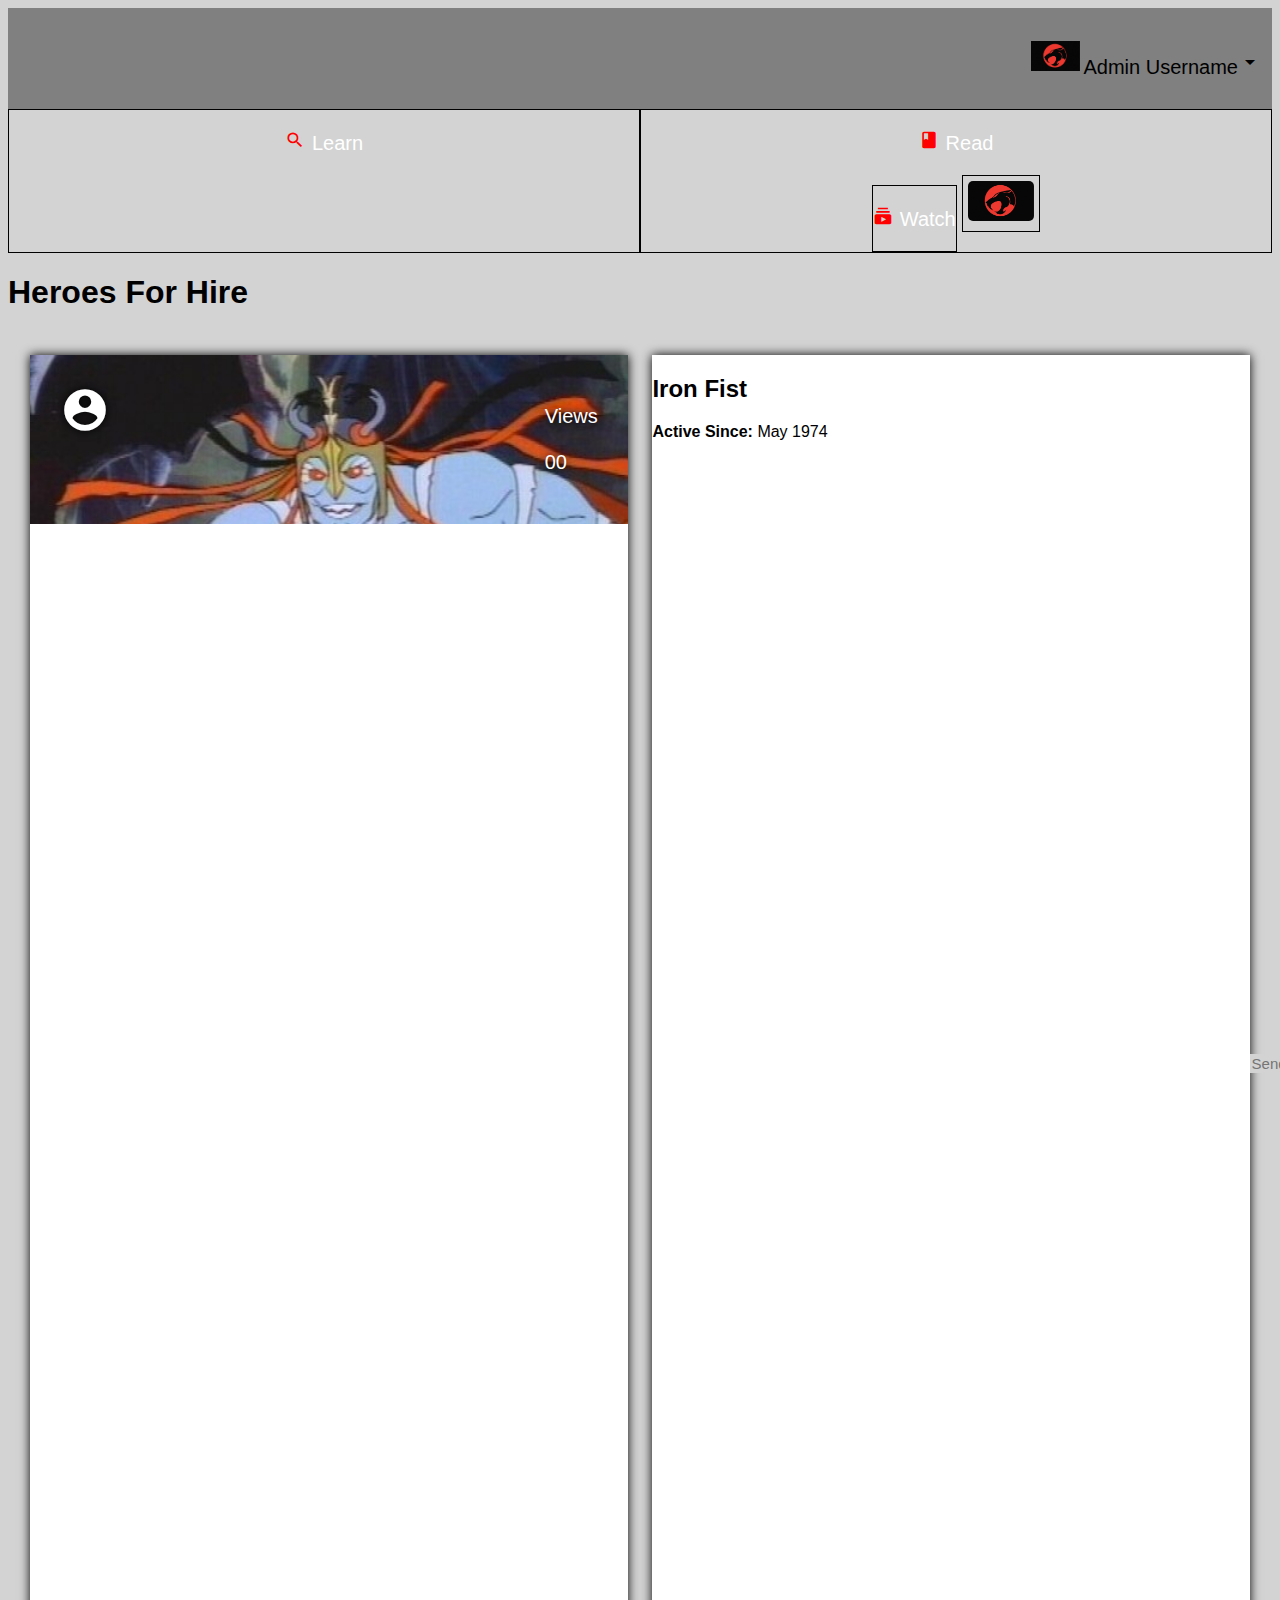
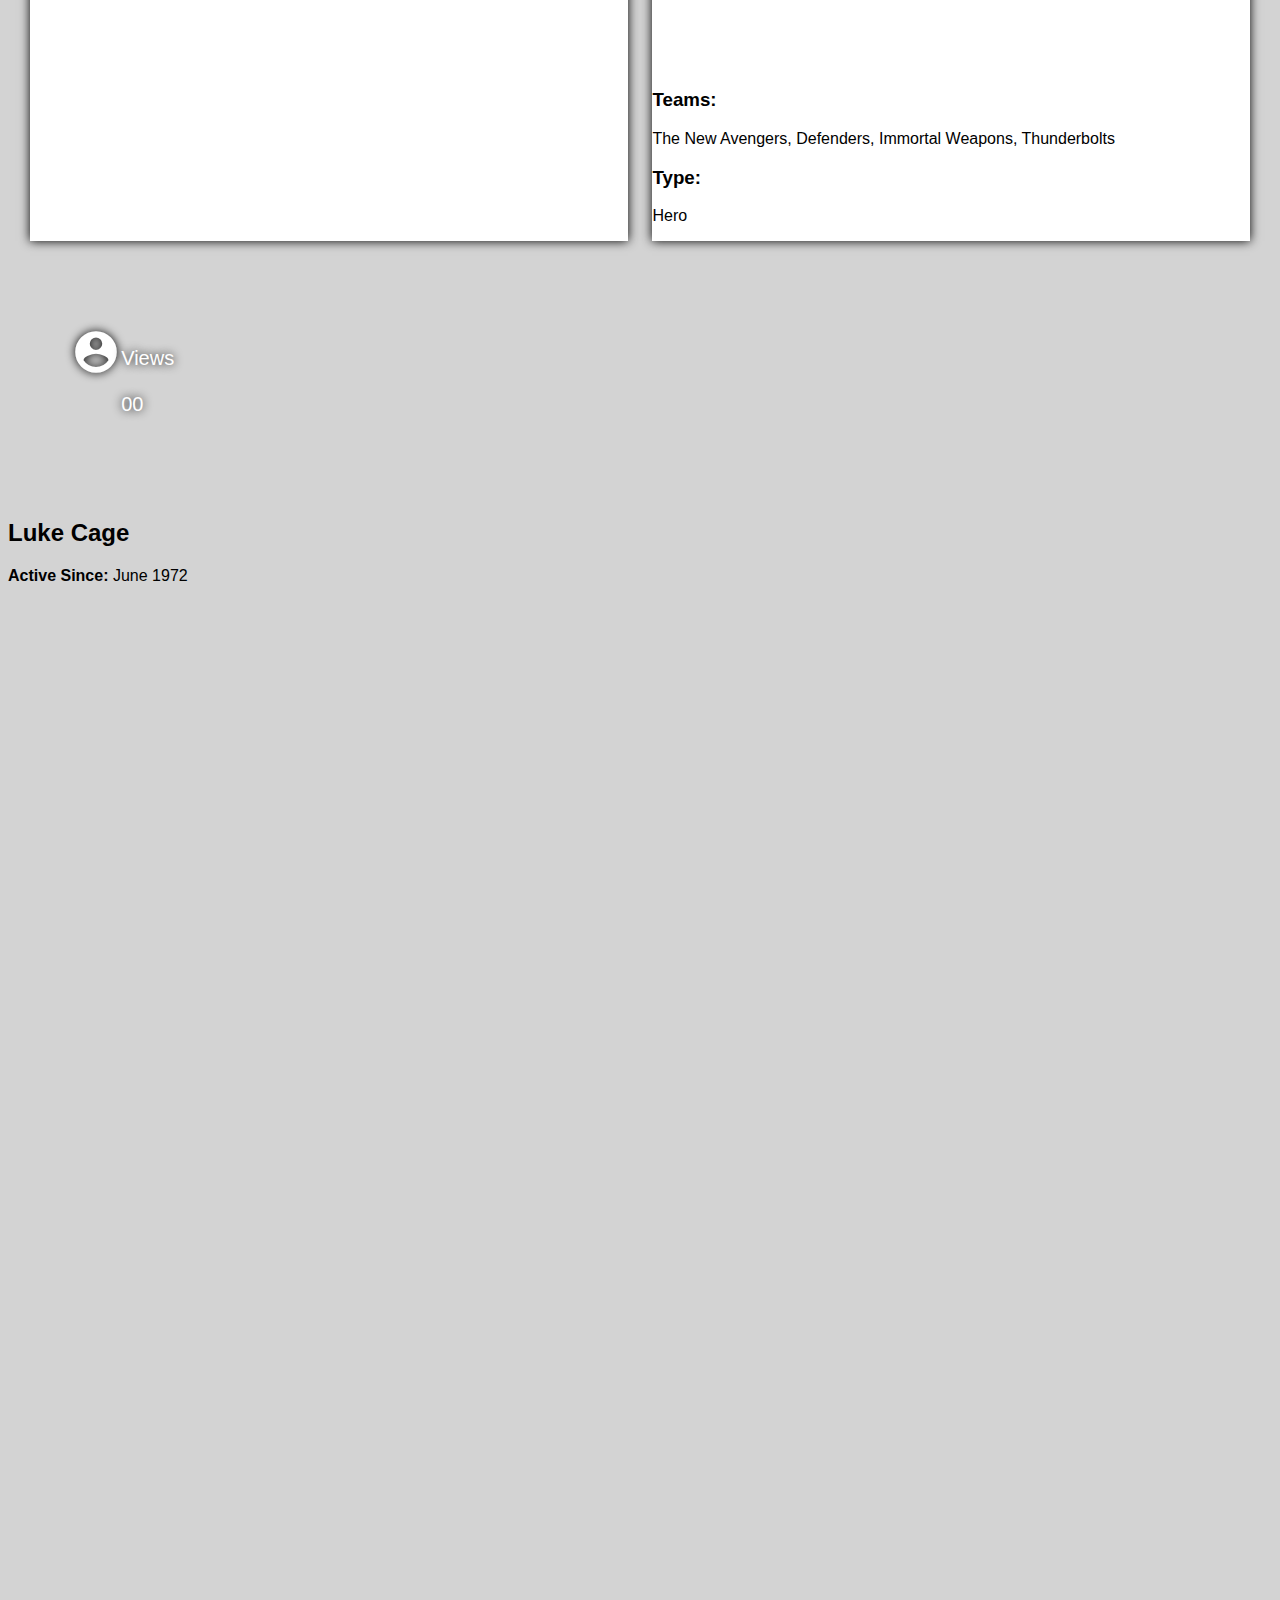
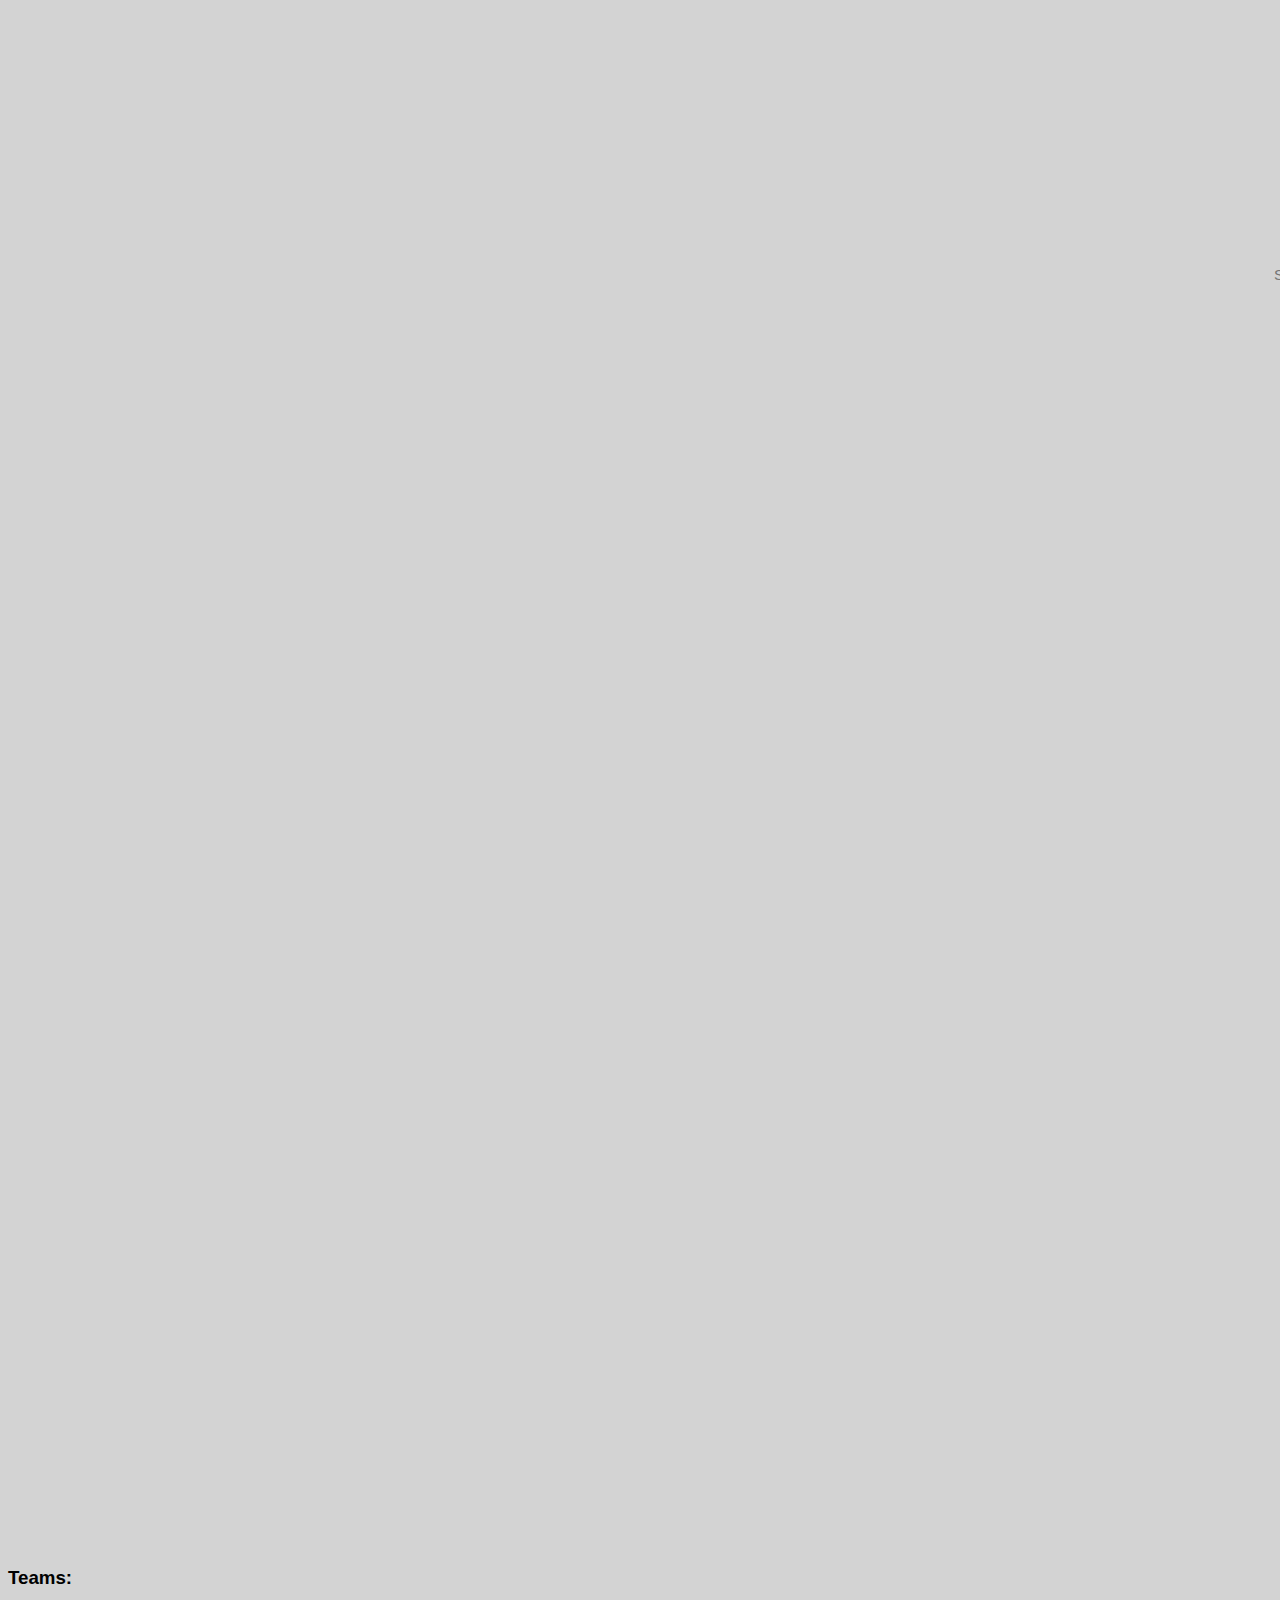
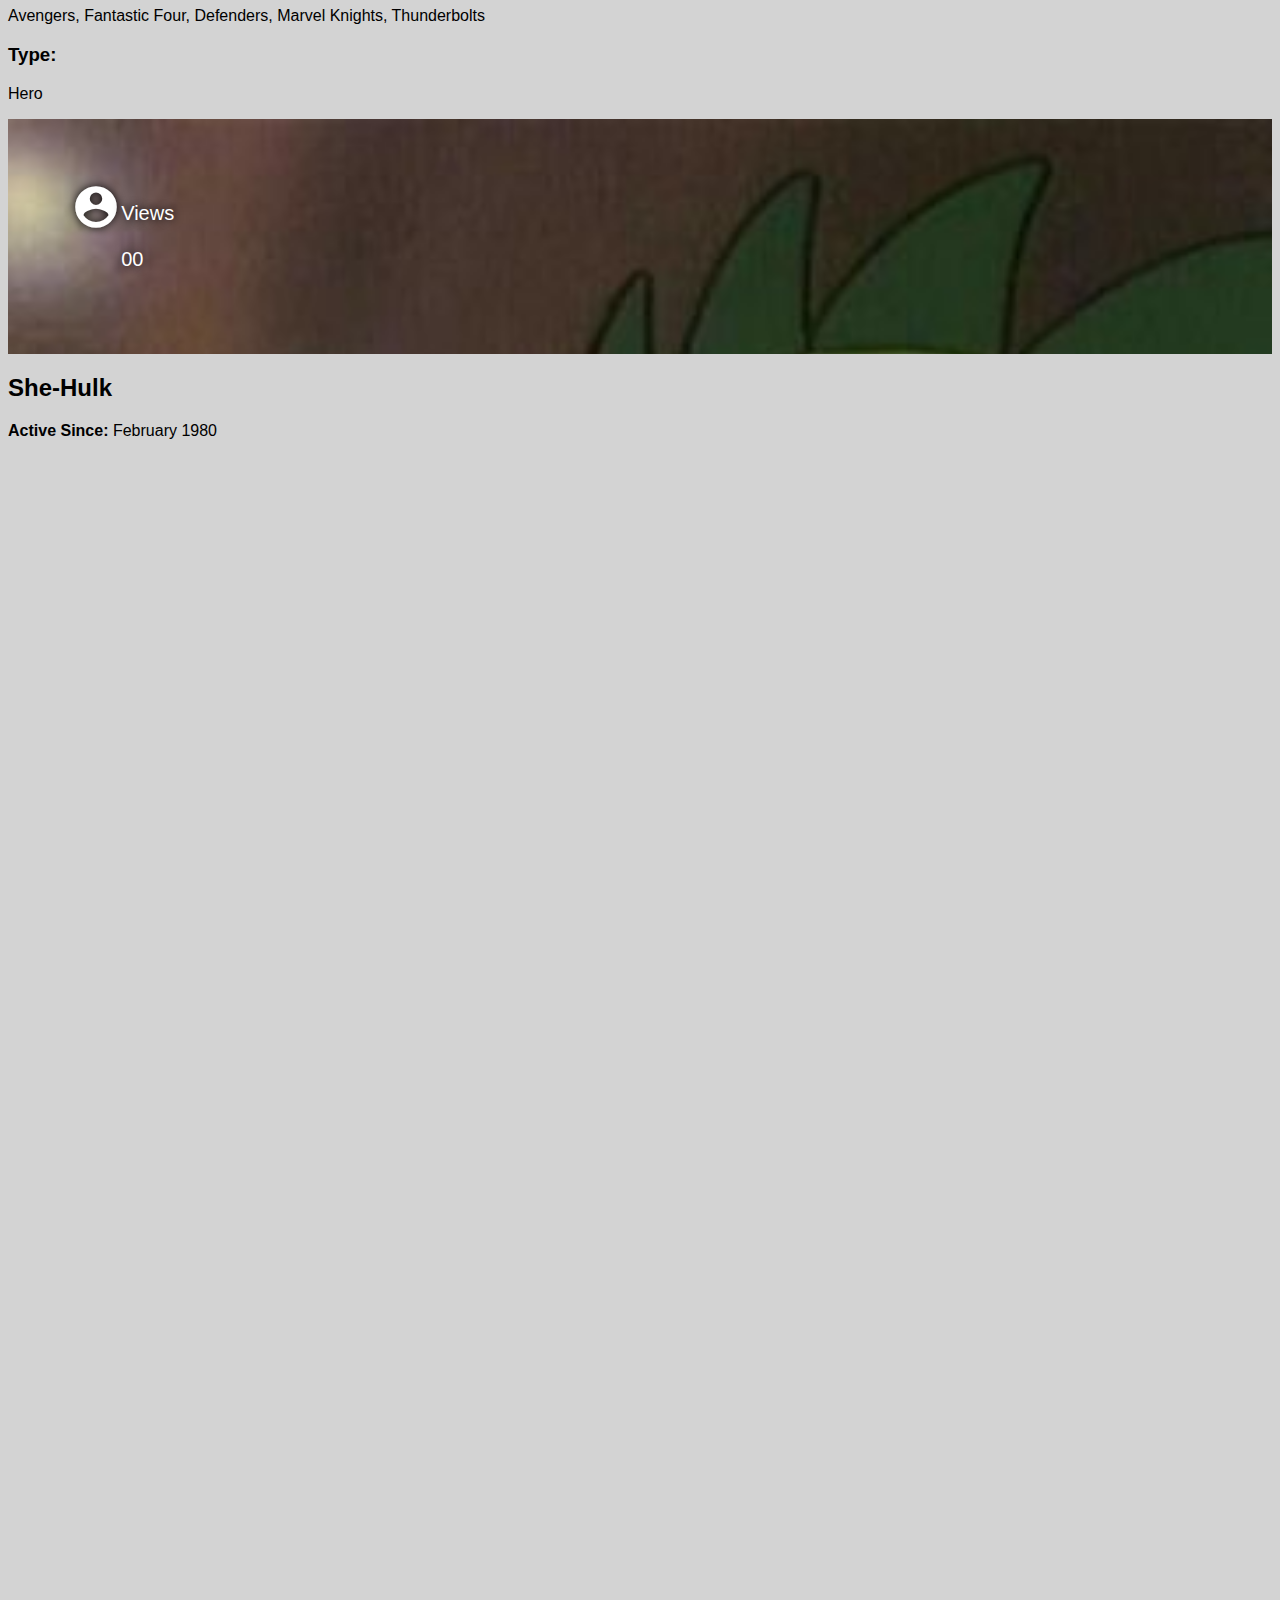
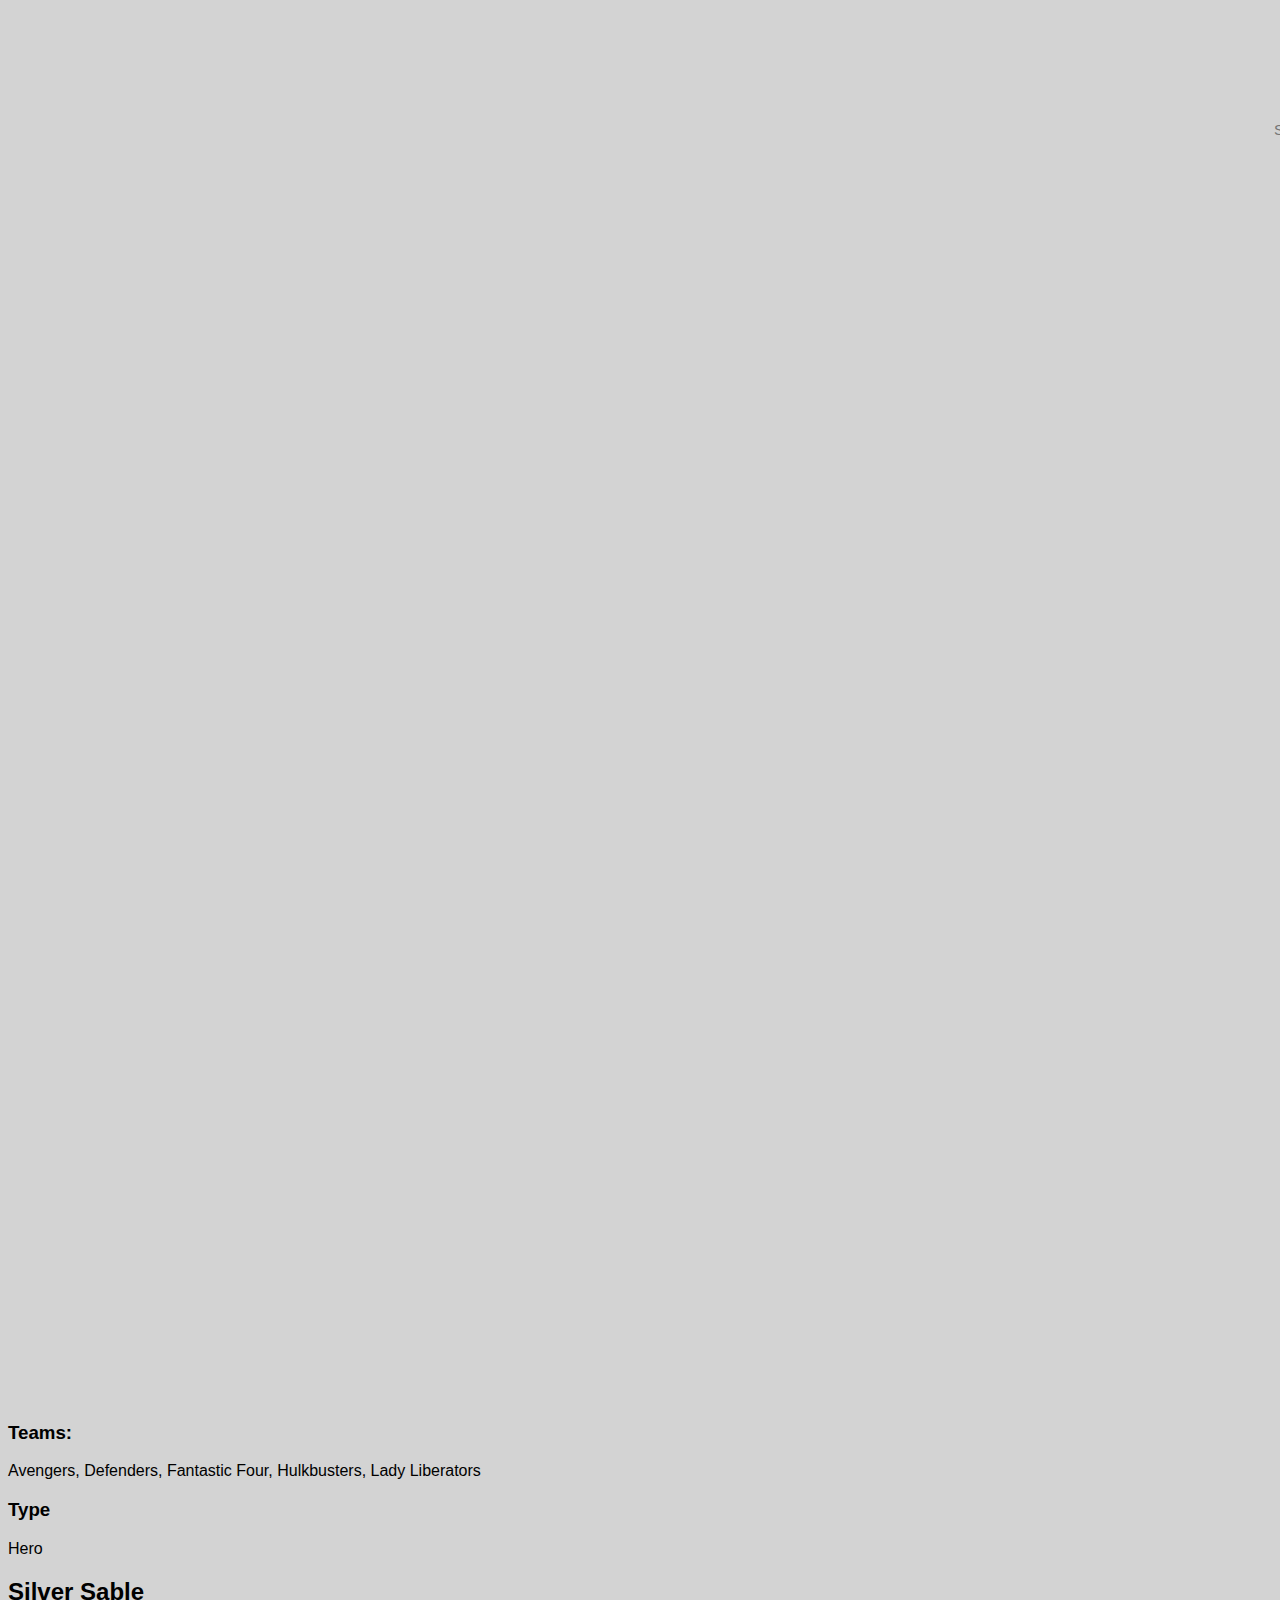
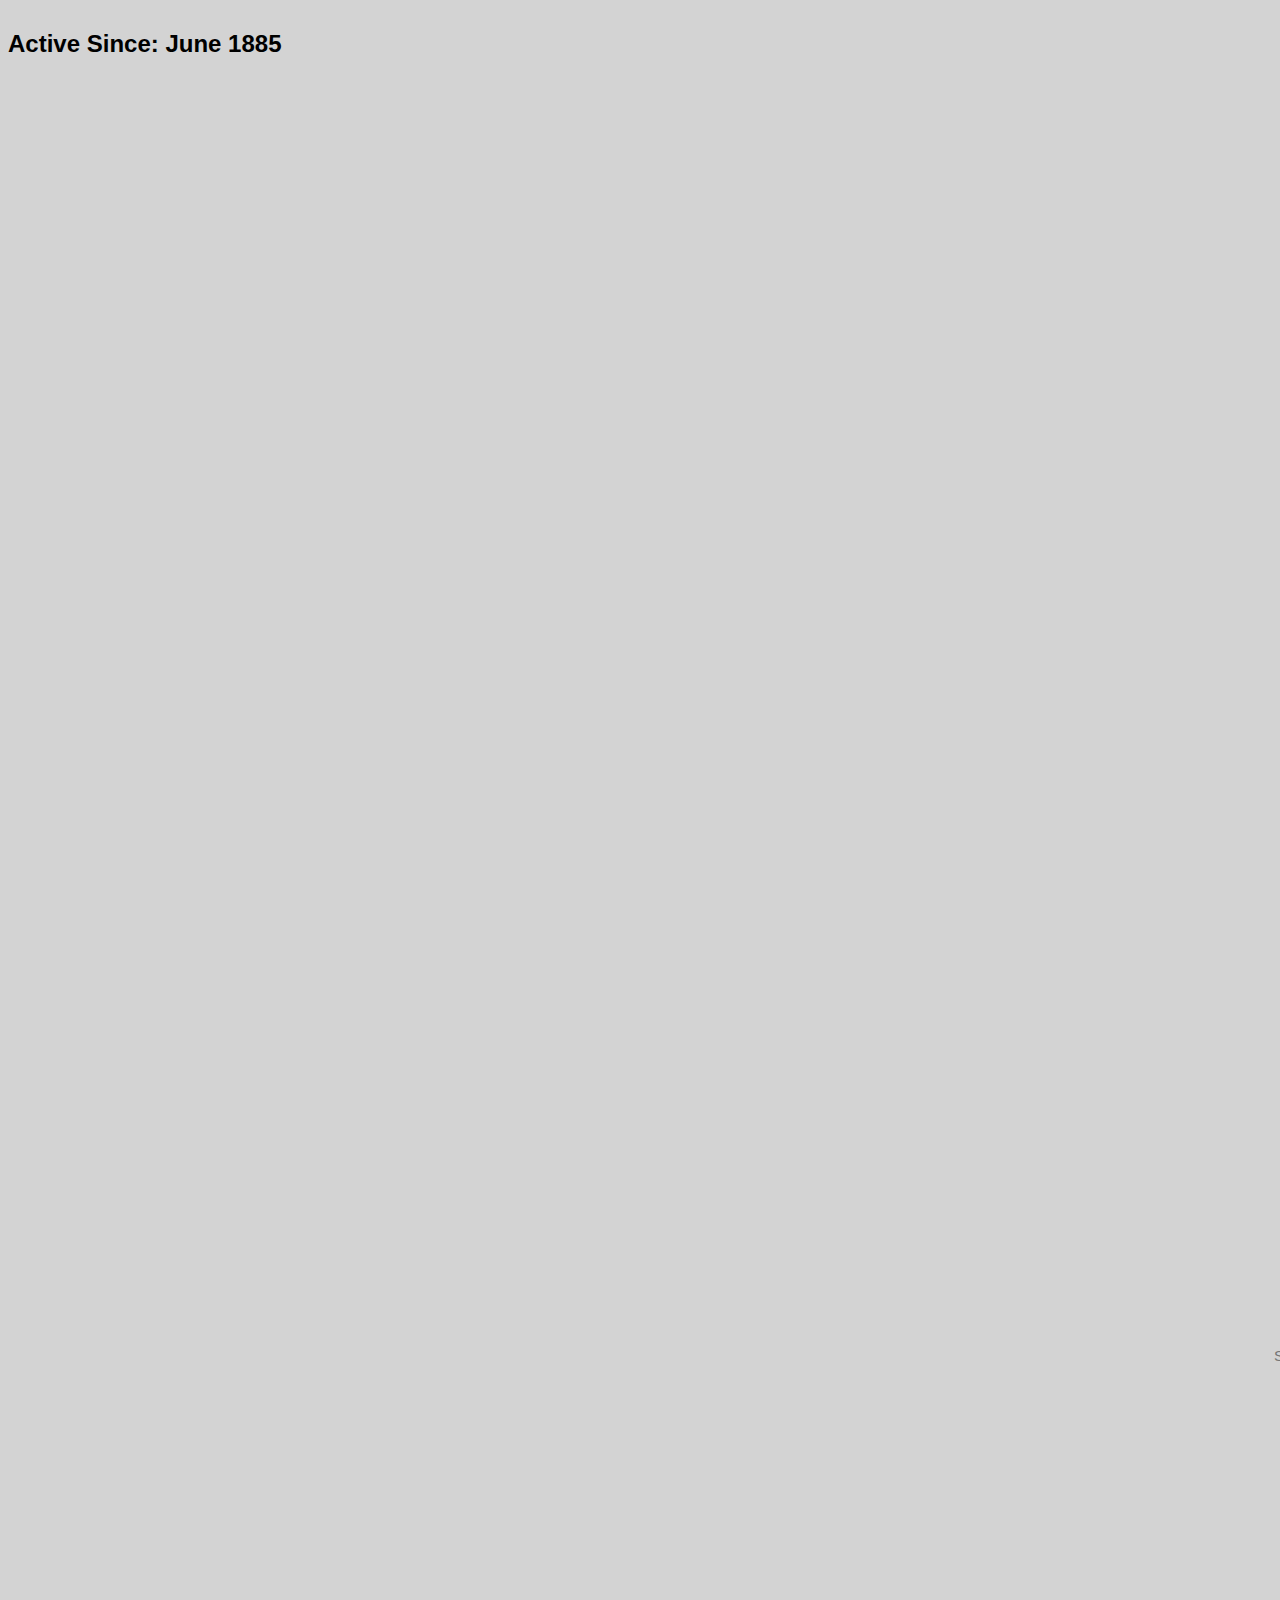
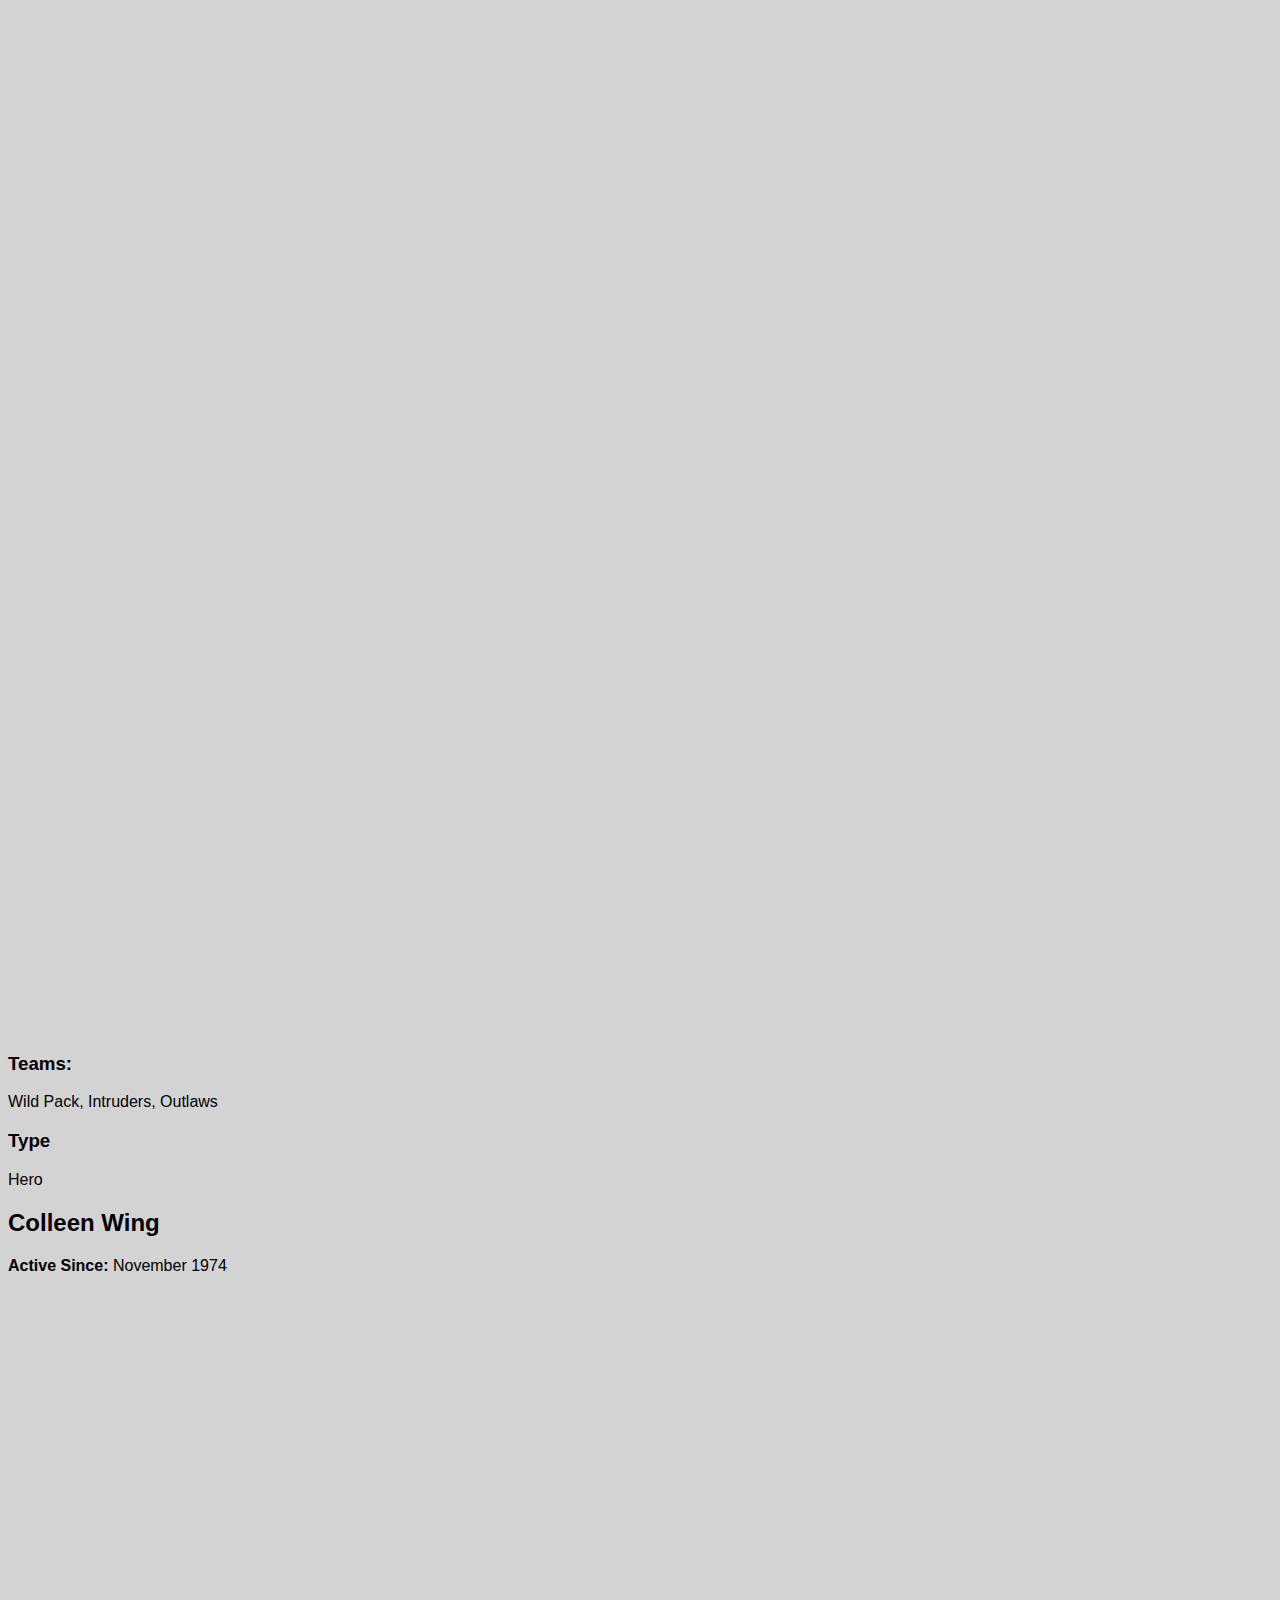
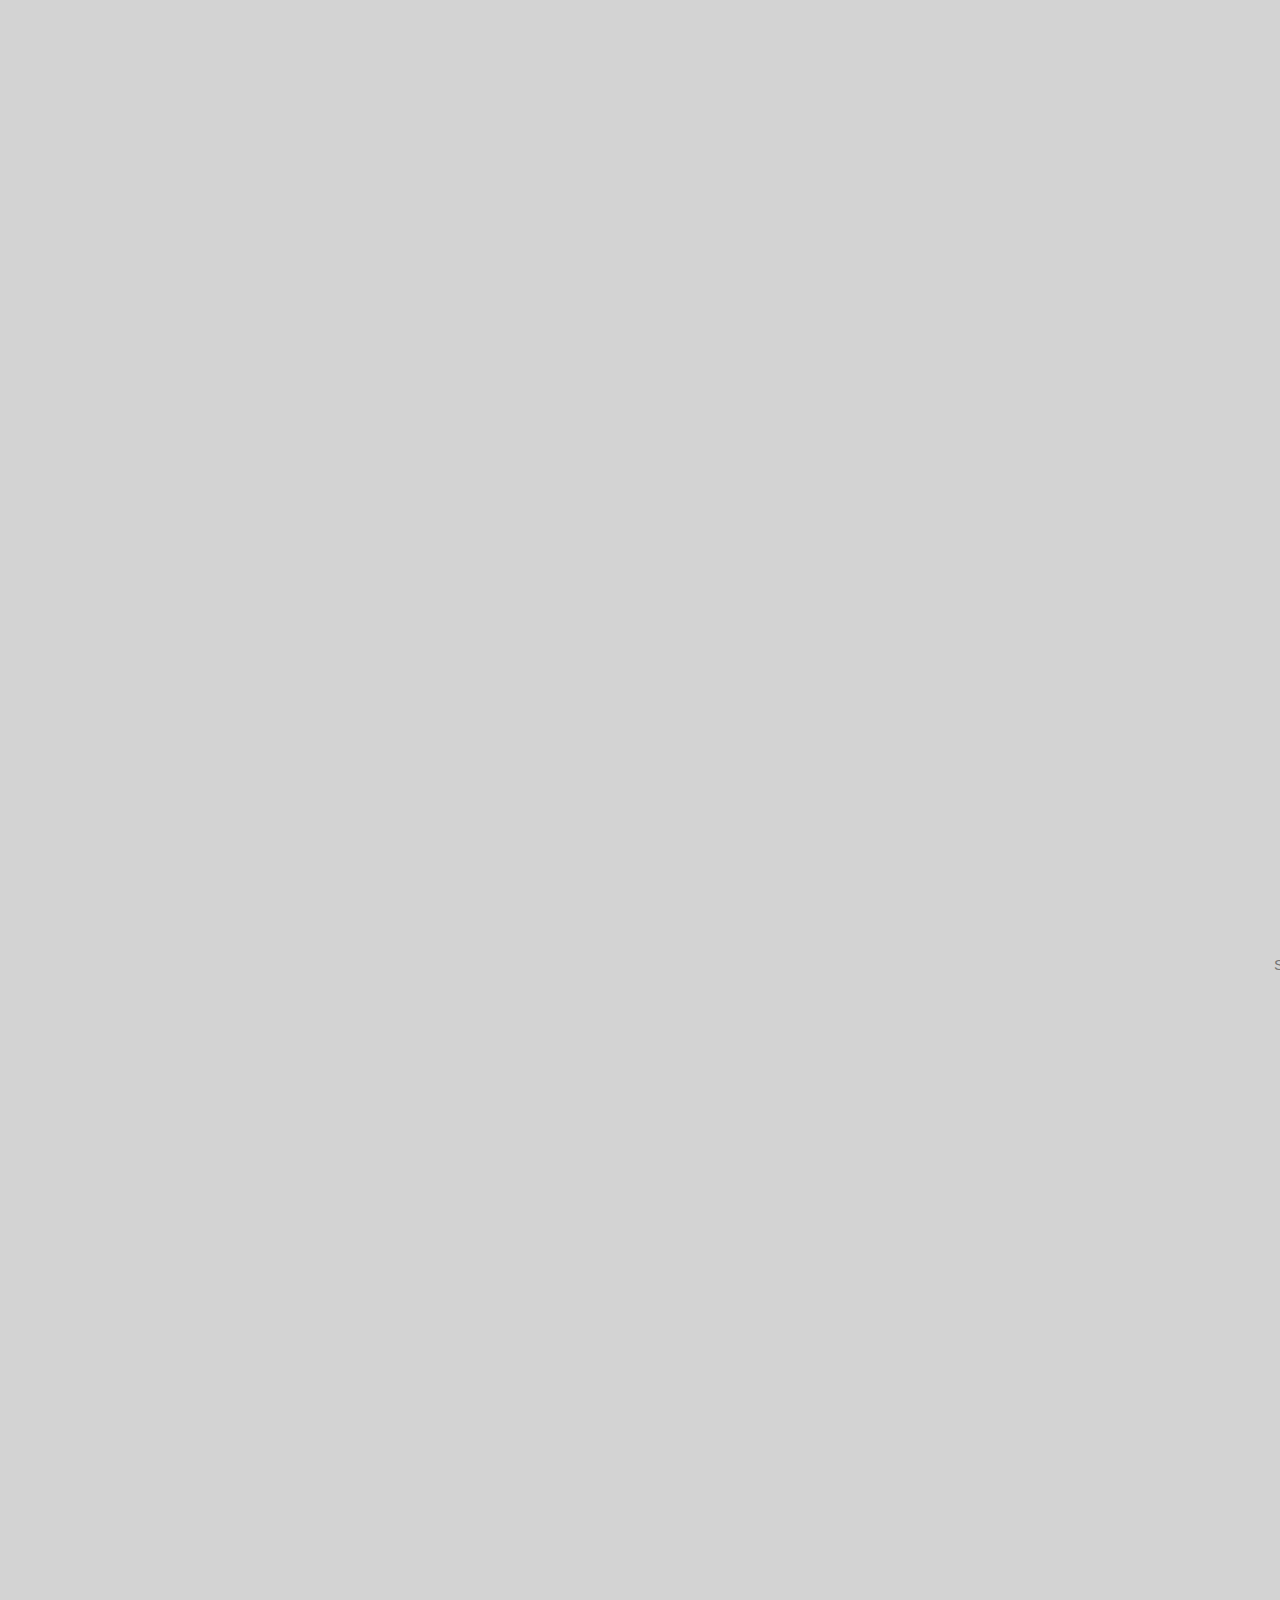
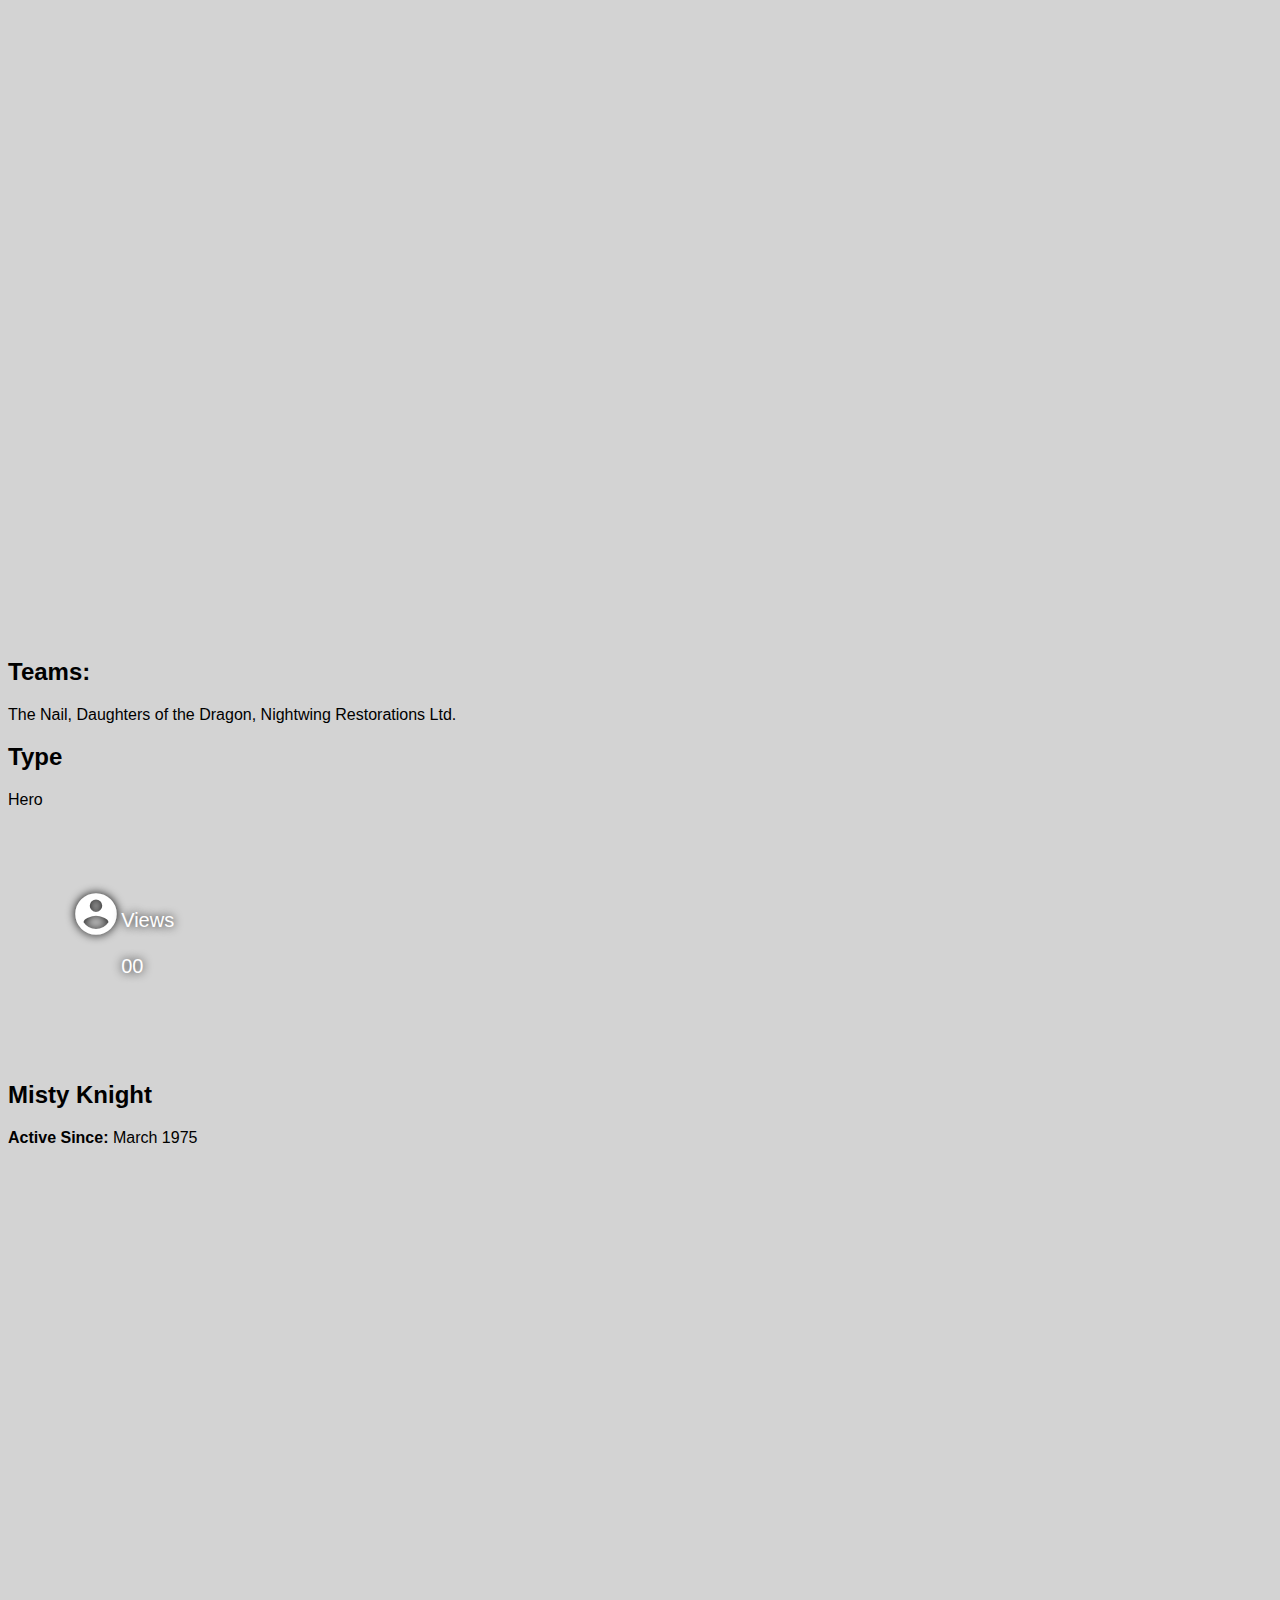
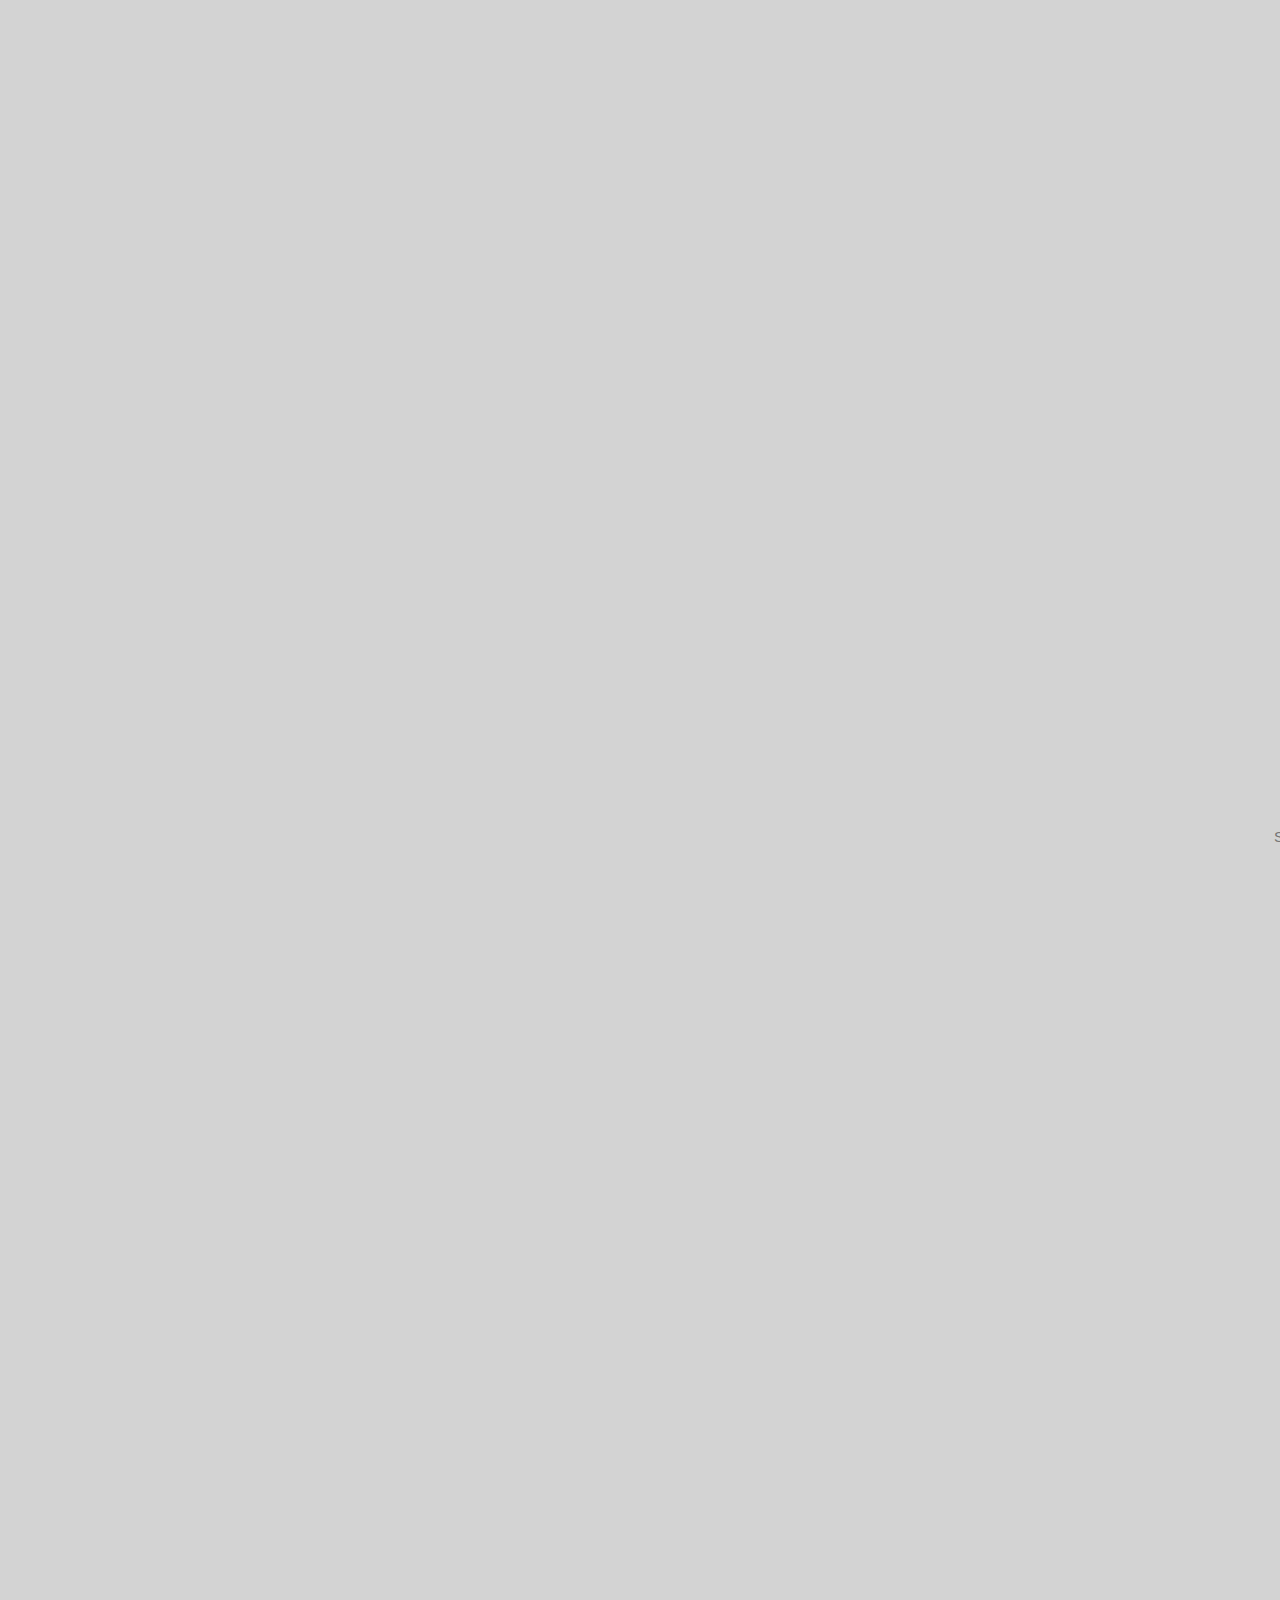
==== commit 131e470d: "Format navbar layout." ====
--- a/index.html
+++ b/index.html
@@ -9,7 +9,7 @@
 </head>
 <header>
   <div class="admin">
-    <p>Admin Username</p>
+   <p><img src="assets/thundercats-logo.jpeg">Admin Username<i class="material-icons">&#xe5c5;</i></p>
   </div>
 <body>
   <div class="navbar">
--- a/styles.css
+++ b/styles.css
@@ -9,13 +9,21 @@
 
 .navbar {
   display: flex;
+  text-align: center;
+  color: white;
 }
 
 .navbar div {
   border: 1px black solid;
-  padding: .1%;
-  background-color: gray;
-  font-size: 30px;
+  padding: 0;
+  font-size: 20px;
+  display:inline-block;
+}
+
+.navbar .material-icons {
+  font-size: 20px;
+  text-align: center;
+  color:red;
 }
 
 .nav-icon img {
@@ -29,22 +37,32 @@
 .admin {
   background-color: gray;
   color: black;
-  display: flex;
   padding: 10px;
-  border: 1px black solid;
-  align: right;
+  font-size: 20px;
+  text-align: right;
 }
 
 .admin div {
-  display: flex;
+  display: inline-block;
   text-align: right;
   margin-left: auto;
+  flex-direction: row;
+  align-items: center;
+}
+.admin img {
+  height: 30px;
+  width: auto;
+  padding: 3px;
 }
 
 .learn {
   flex: 1;
 }
 
+.learn div {
+  justify-content: center;
+  align-items: center;
+}
 .read {
   flex: 1;
 }
@@ -54,7 +72,7 @@
 }
 
 .nav-icon {
-  flex: 2;
+  flex: 4;
 }
 
 .navbar i {
@@ -74,22 +92,22 @@
 
 .nav-icon {
   text-align: right;
-  font-size: 30px;
-}
-
-.character-info {
-  padding: 5px;
-  box-shadow: none;
-}
-
-character-info div {
-  padding: 5px;
-  box-shadow: none;
-  margin: 0;
-}
+}
+
+border: 10px black;
+}
+
+.nav-icon img {
+  height: 50px;
+  width: auto;
+  outline: 10px solid black;
+  outline-offset: -20px;
+  padding: 20px;
+}
+
 .character-profiles {
   display: flex;
-  justify-content: center;
+  justify-content: space-between;
   flex-wrap: wrap;
   padding: 10px;
 }
@@ -114,16 +132,18 @@
   box-shadow: none;
 }
 
-.material-icons {
-  color: white;
-  text-shadow: 0px 0px 10px black
+.character-pictures .material-icons {
+  color: white;
+  text-shadow: 0px 0px 10px black;
+  font-size: 50px;
+  flex-grow: 1;
 }
 
 .views {
-  align-self: flex-end;
-  padding: 2%;
-  color: white;
-  text-shadow: 0px 0px 10px black
+  justify-content: flex-end;
+  color: white;
+  text-shadow: 0px 0px 10px black;
+  font-size: 20px;
 }
 
 .user-input {
@@ -184,3 +204,52 @@
   padding: 5%;
   box-shadow: none;
 }
+
+
+.colleen-wing .character-pictures {
+  background-image: url(source-images/colleen_wing.jpg);
+  margin: 0;
+  box-shadow: none;
+}
+
+.colleen-wing .character-info {
+  margin: 0;
+  padding: 5%;
+  box-shadow: none;
+}
+
+.misty-knight .character-pictures {
+  background-image: url(source-images/misty_knight.jpg);
+  margin: 0;
+  box-shadow: none;
+}
+
+.misty-knight .character-info {
+  margin: 0;
+  padding: 5%;
+  box-shadow: none;
+}
+
+.moon-knight .character-pictures {
+  background-image: url(source-images/moon_knight.jpeg);
+  margin: 0;
+  box-shadow: none;
+}
+
+.moon-knight .character-info {
+  margin: 0;
+  padding: 5%;
+  box-shadow: none;
+}
+
+.punisher .character-pictures {
+  background-image: url(source-images/the_punisher.jpg);
+  margin: 0;
+  box-shadow: none;
+}
+
+.punisher .character-info {
+  margin: 0;
+  padding: 5%;
+  box-shadow: none;
+}
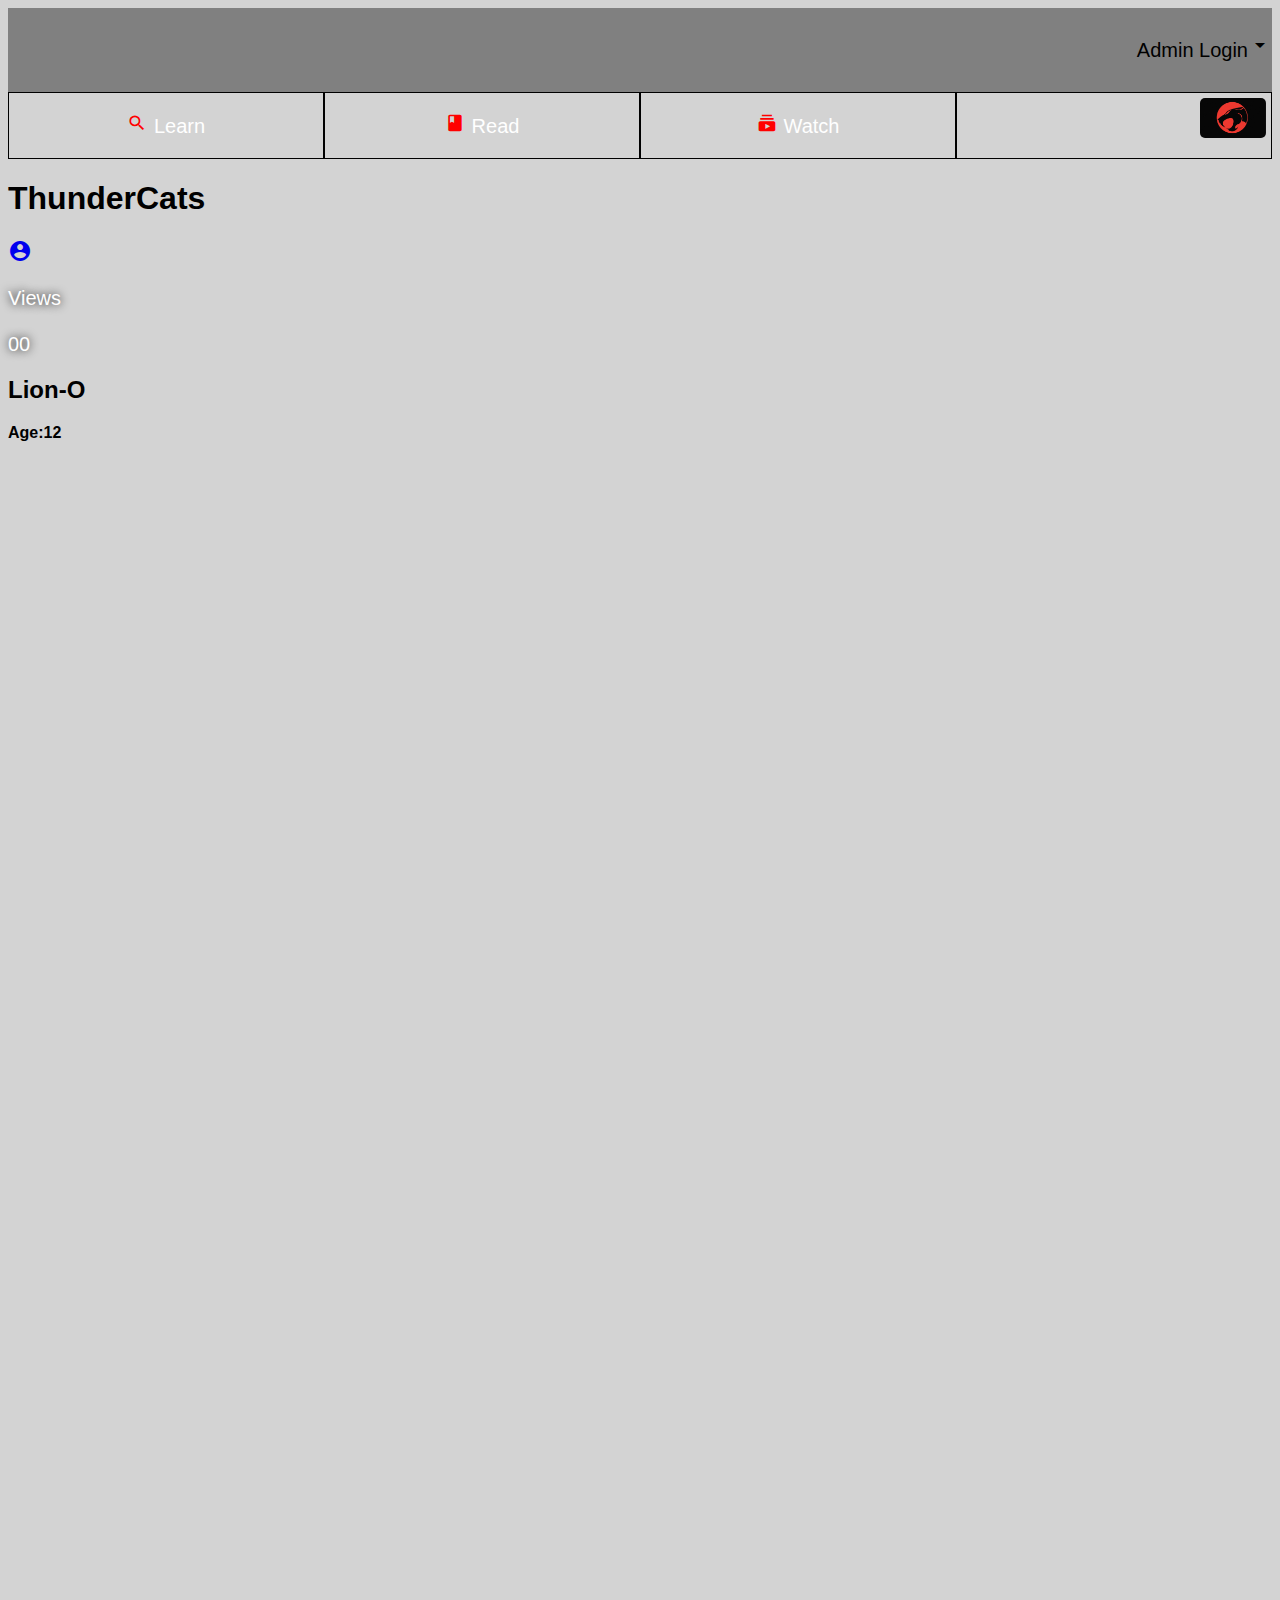
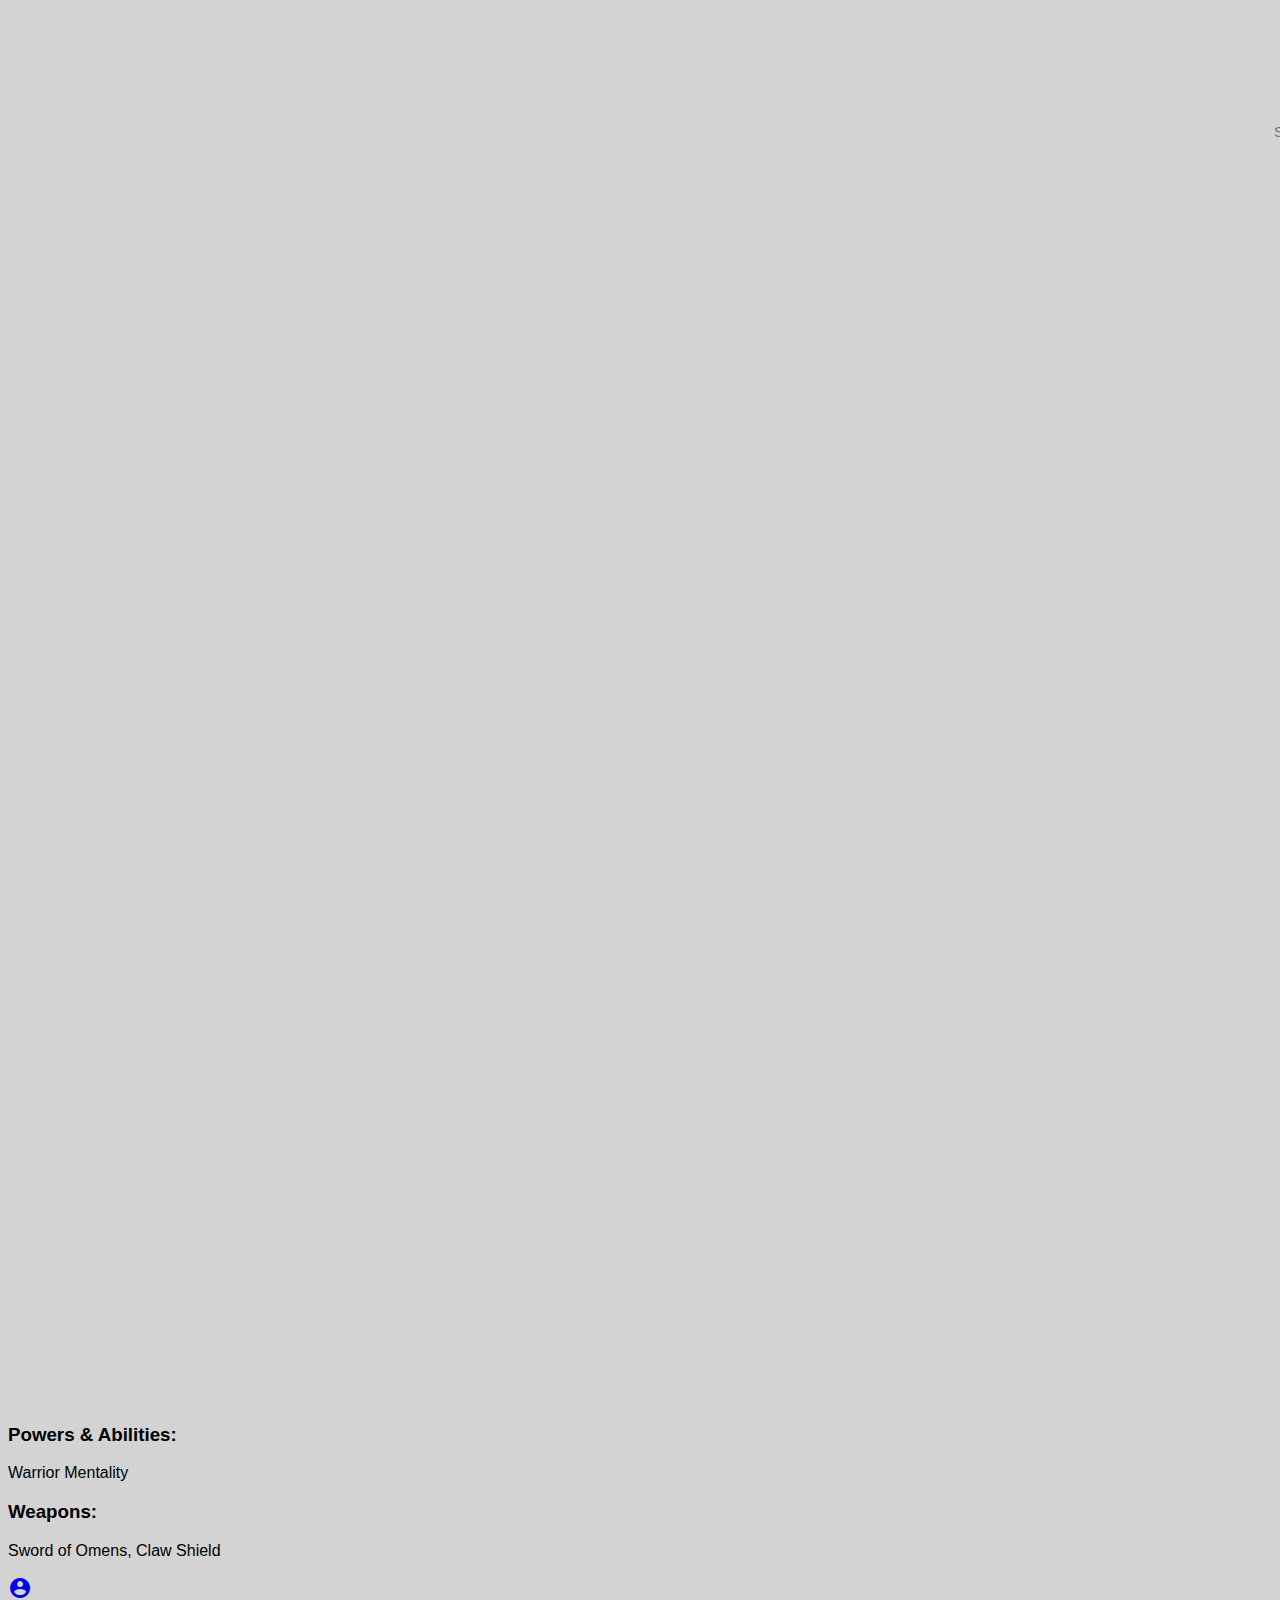
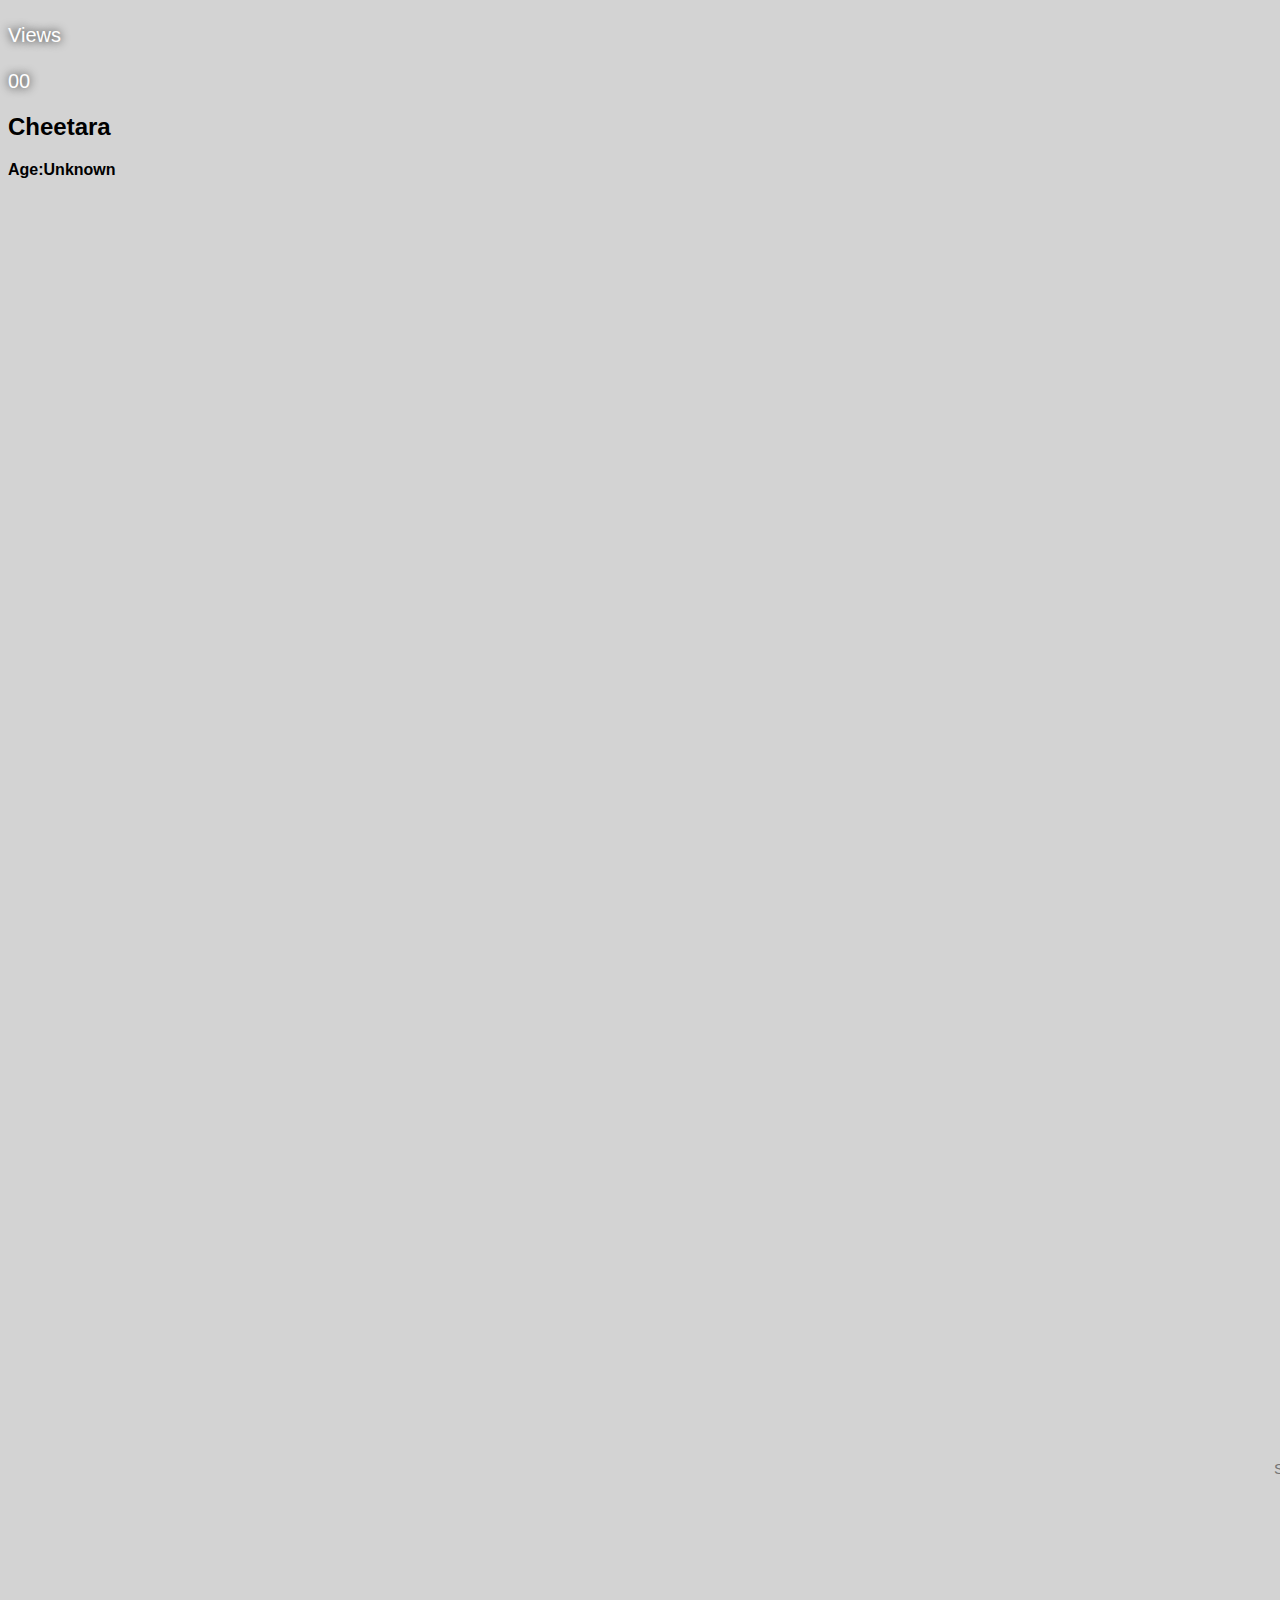
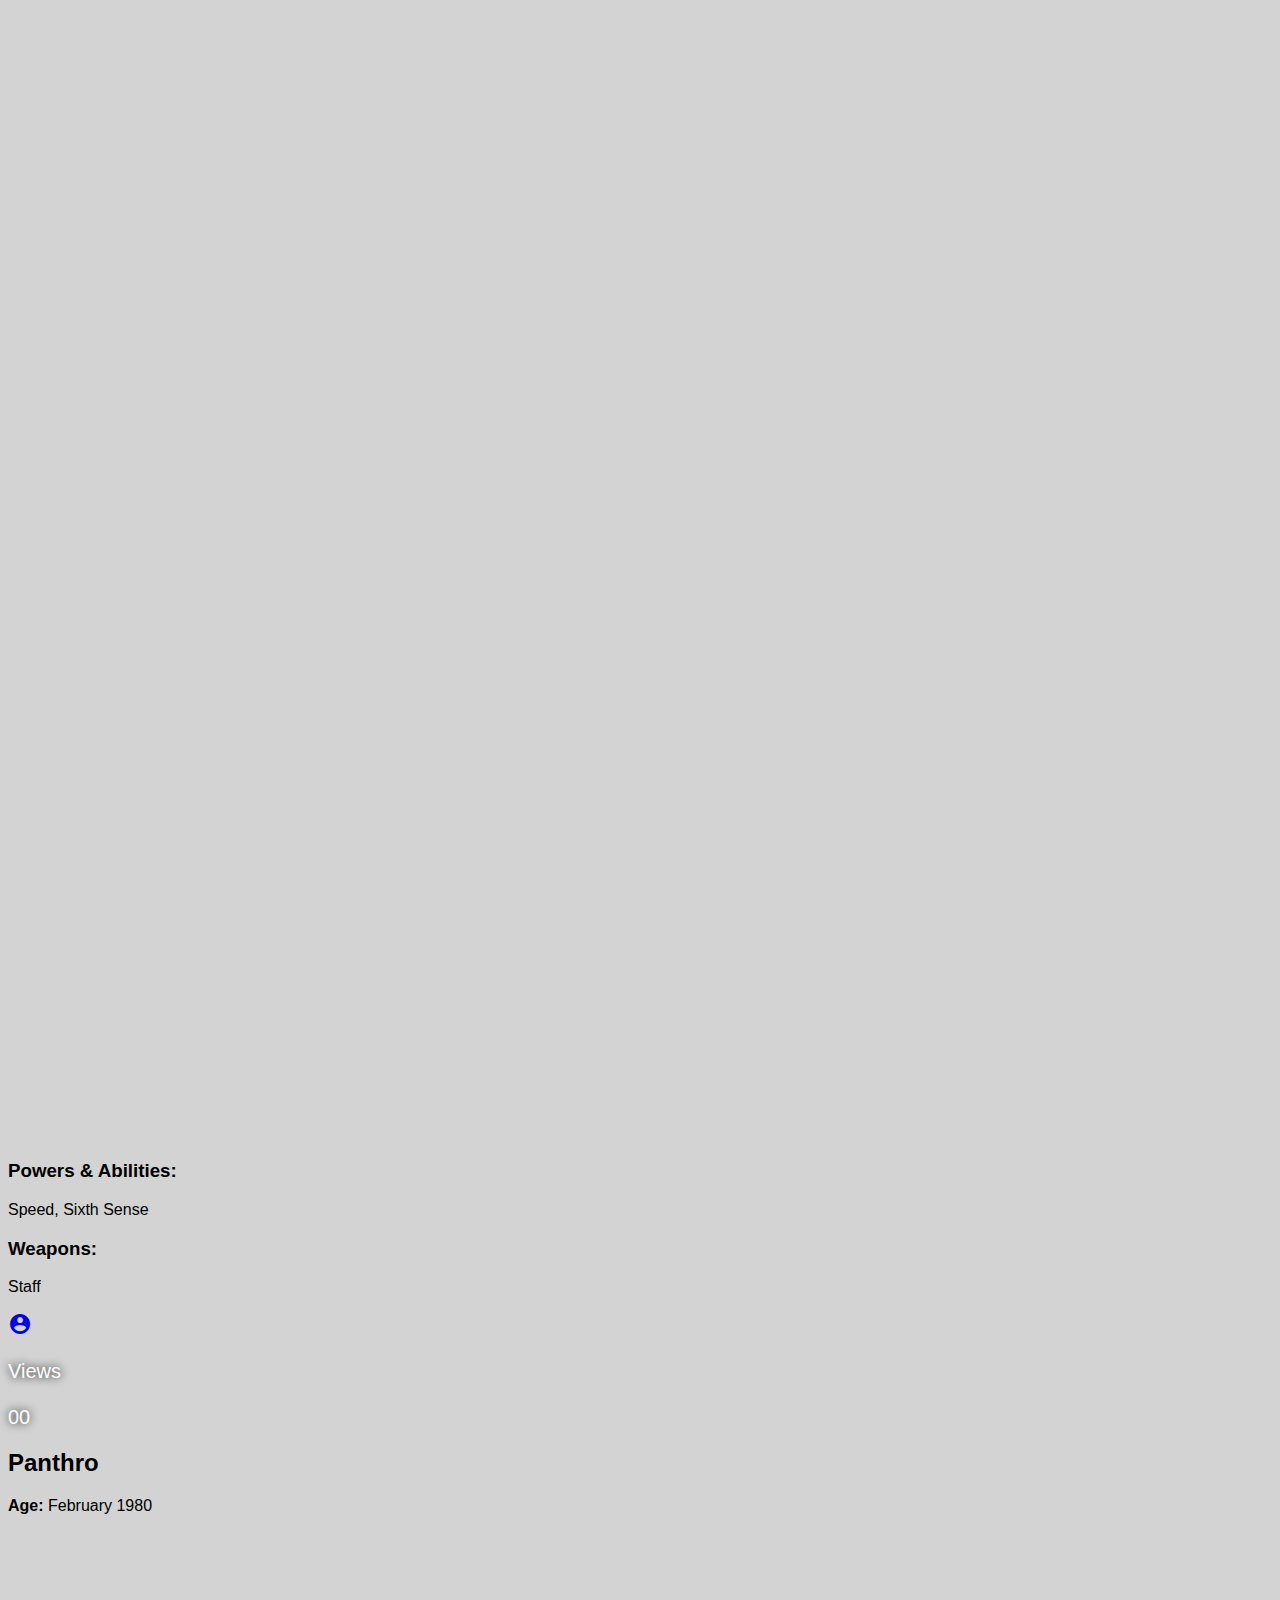
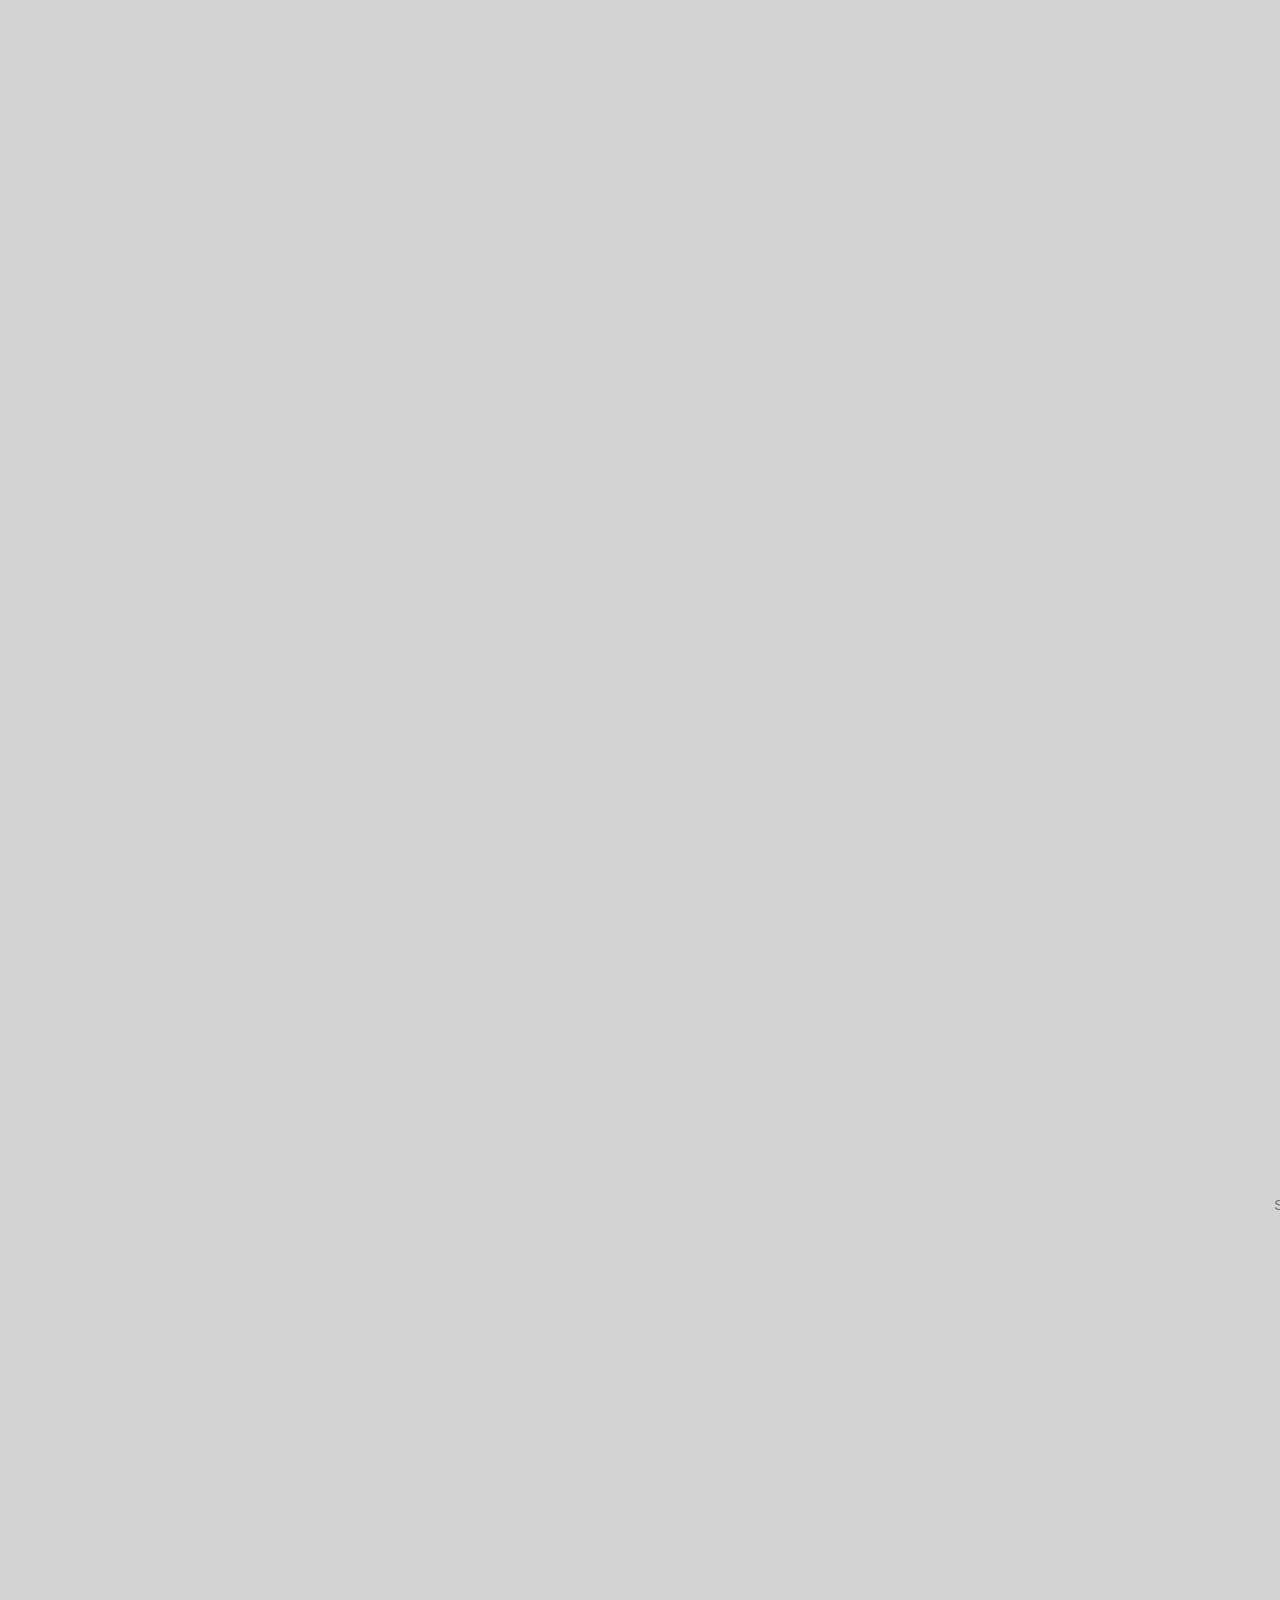
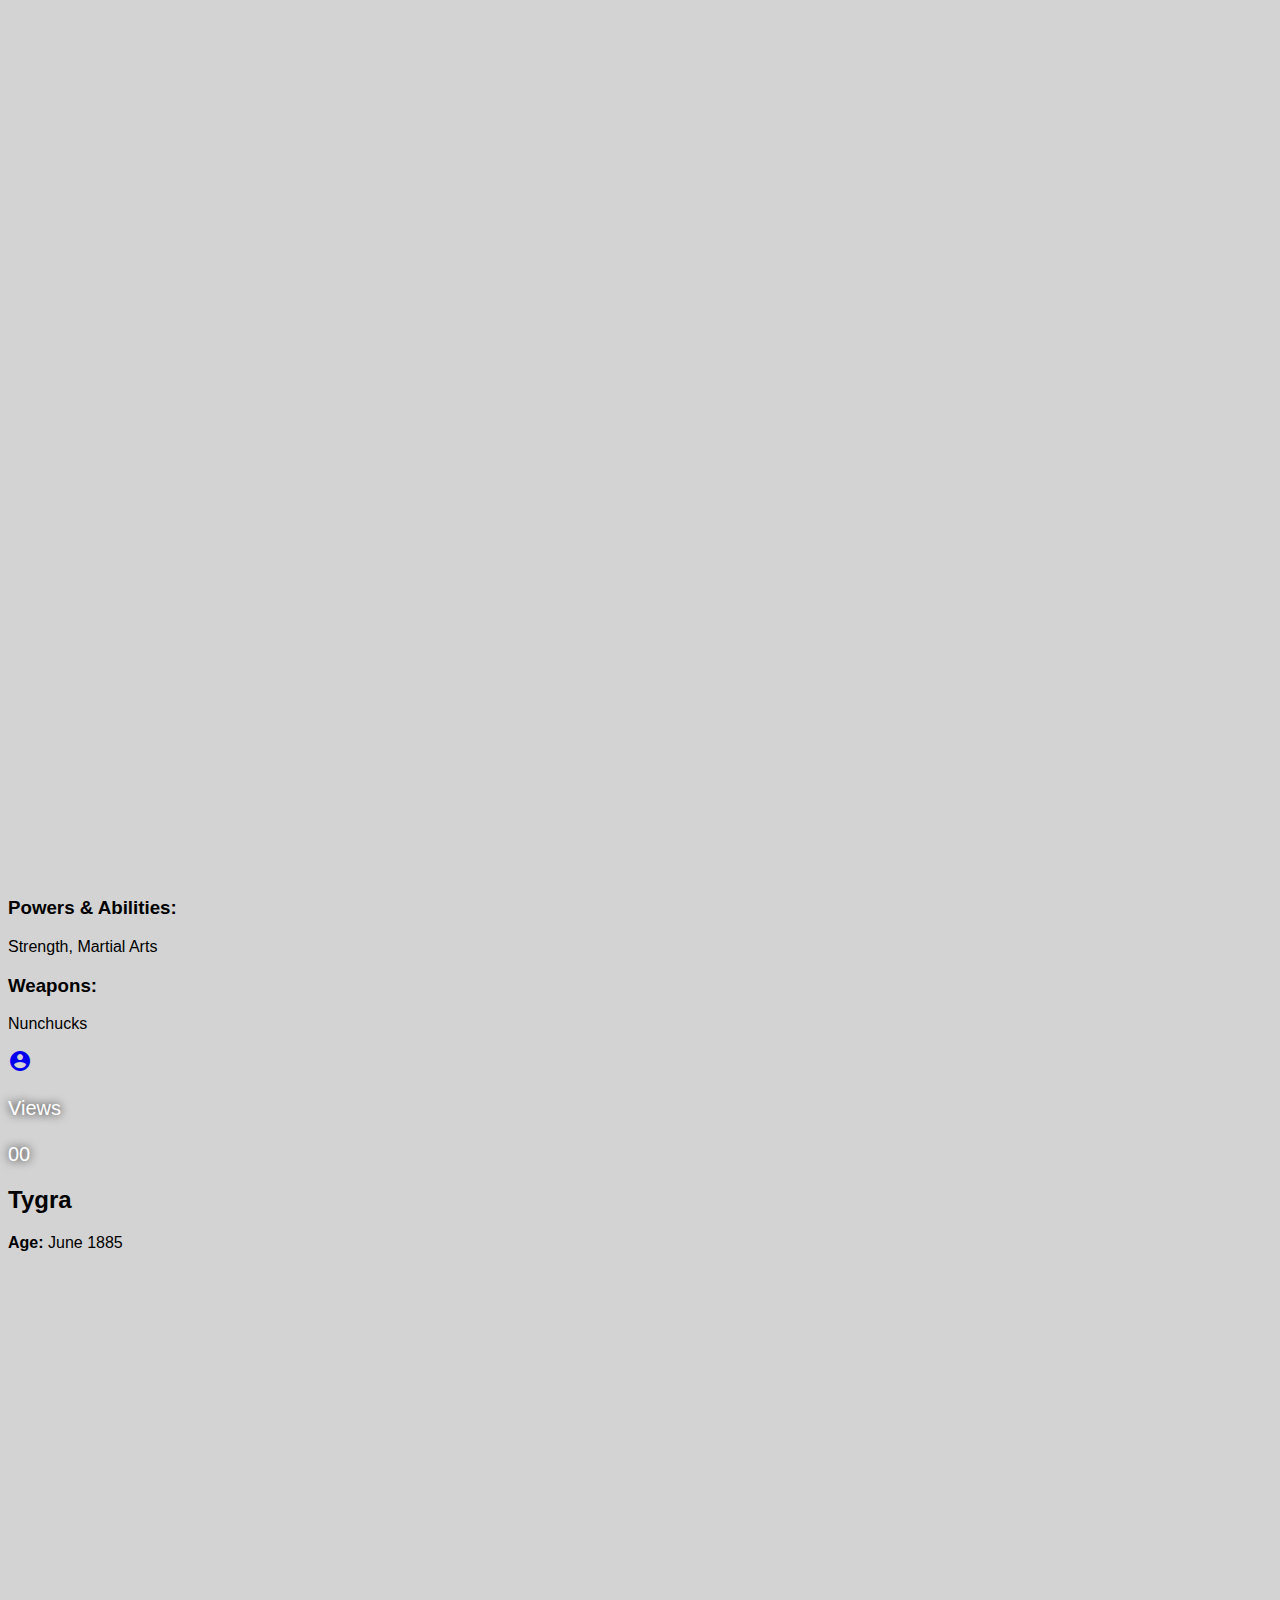
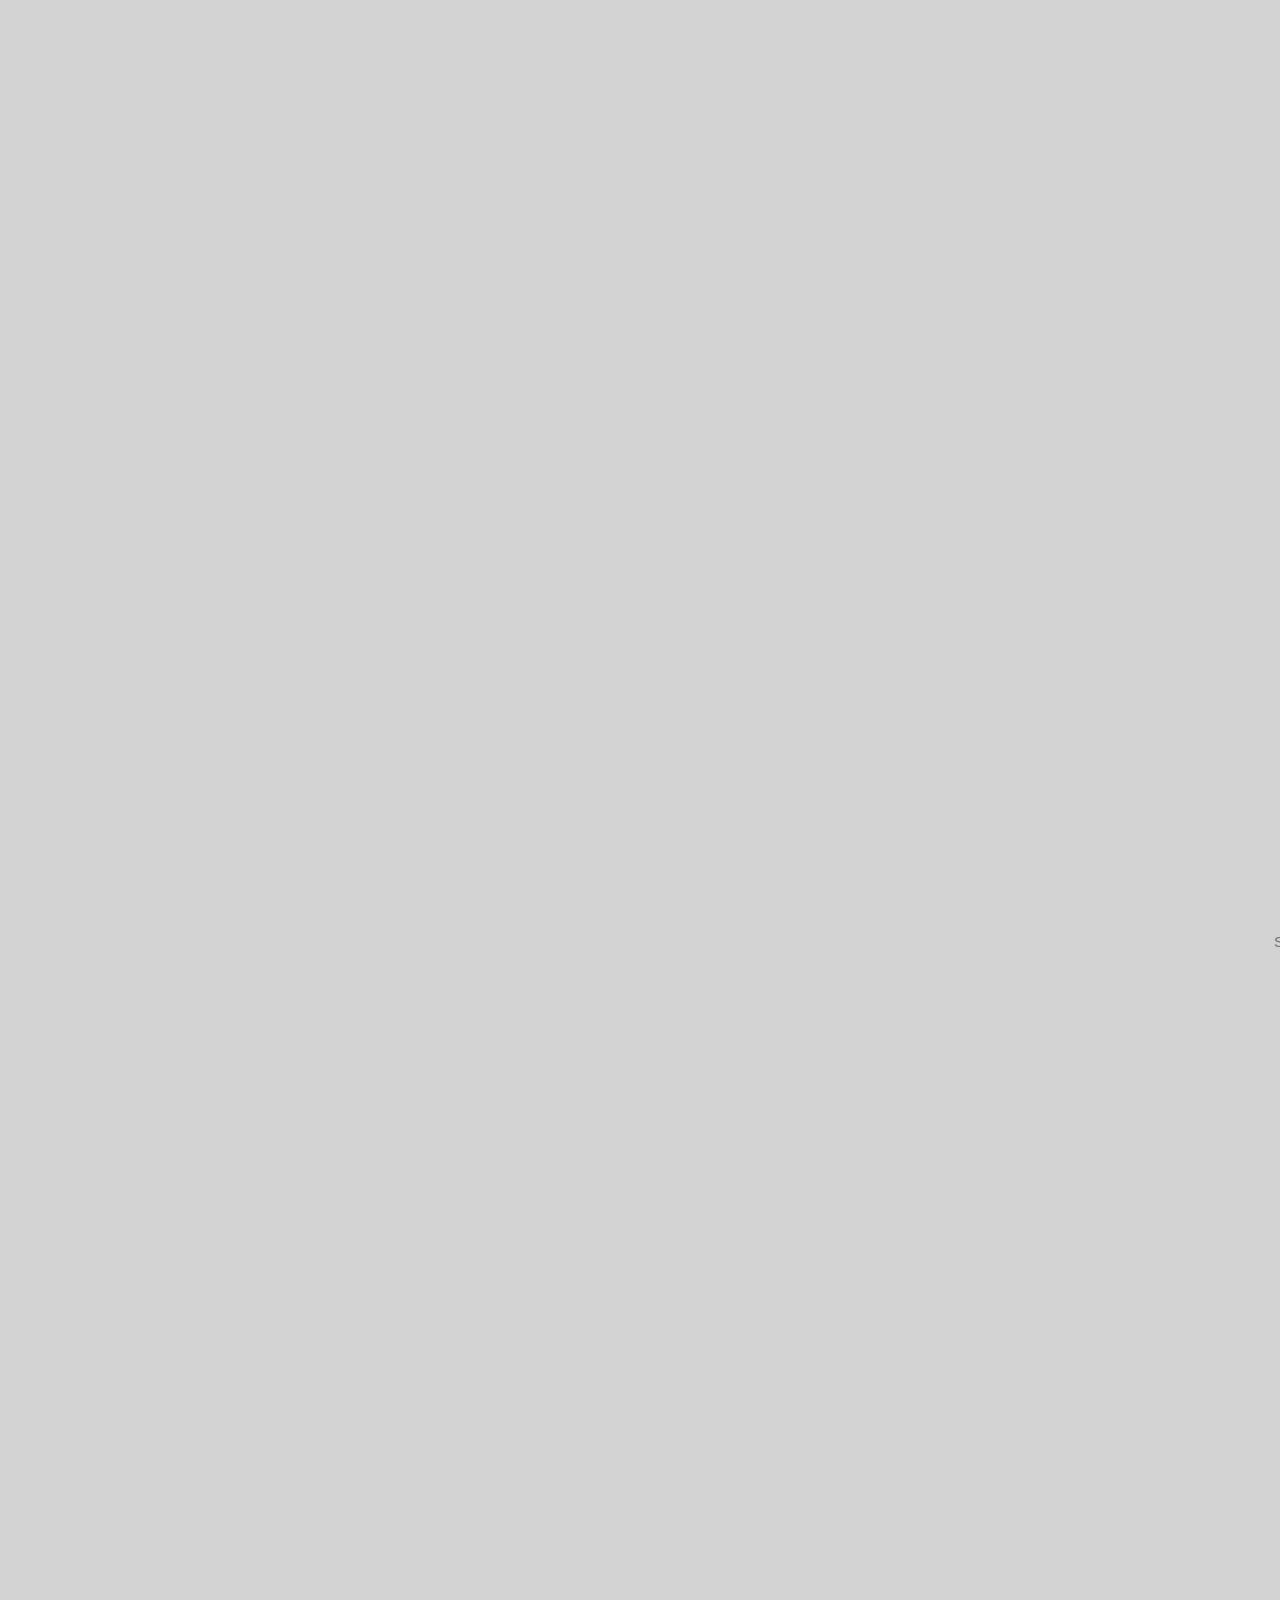
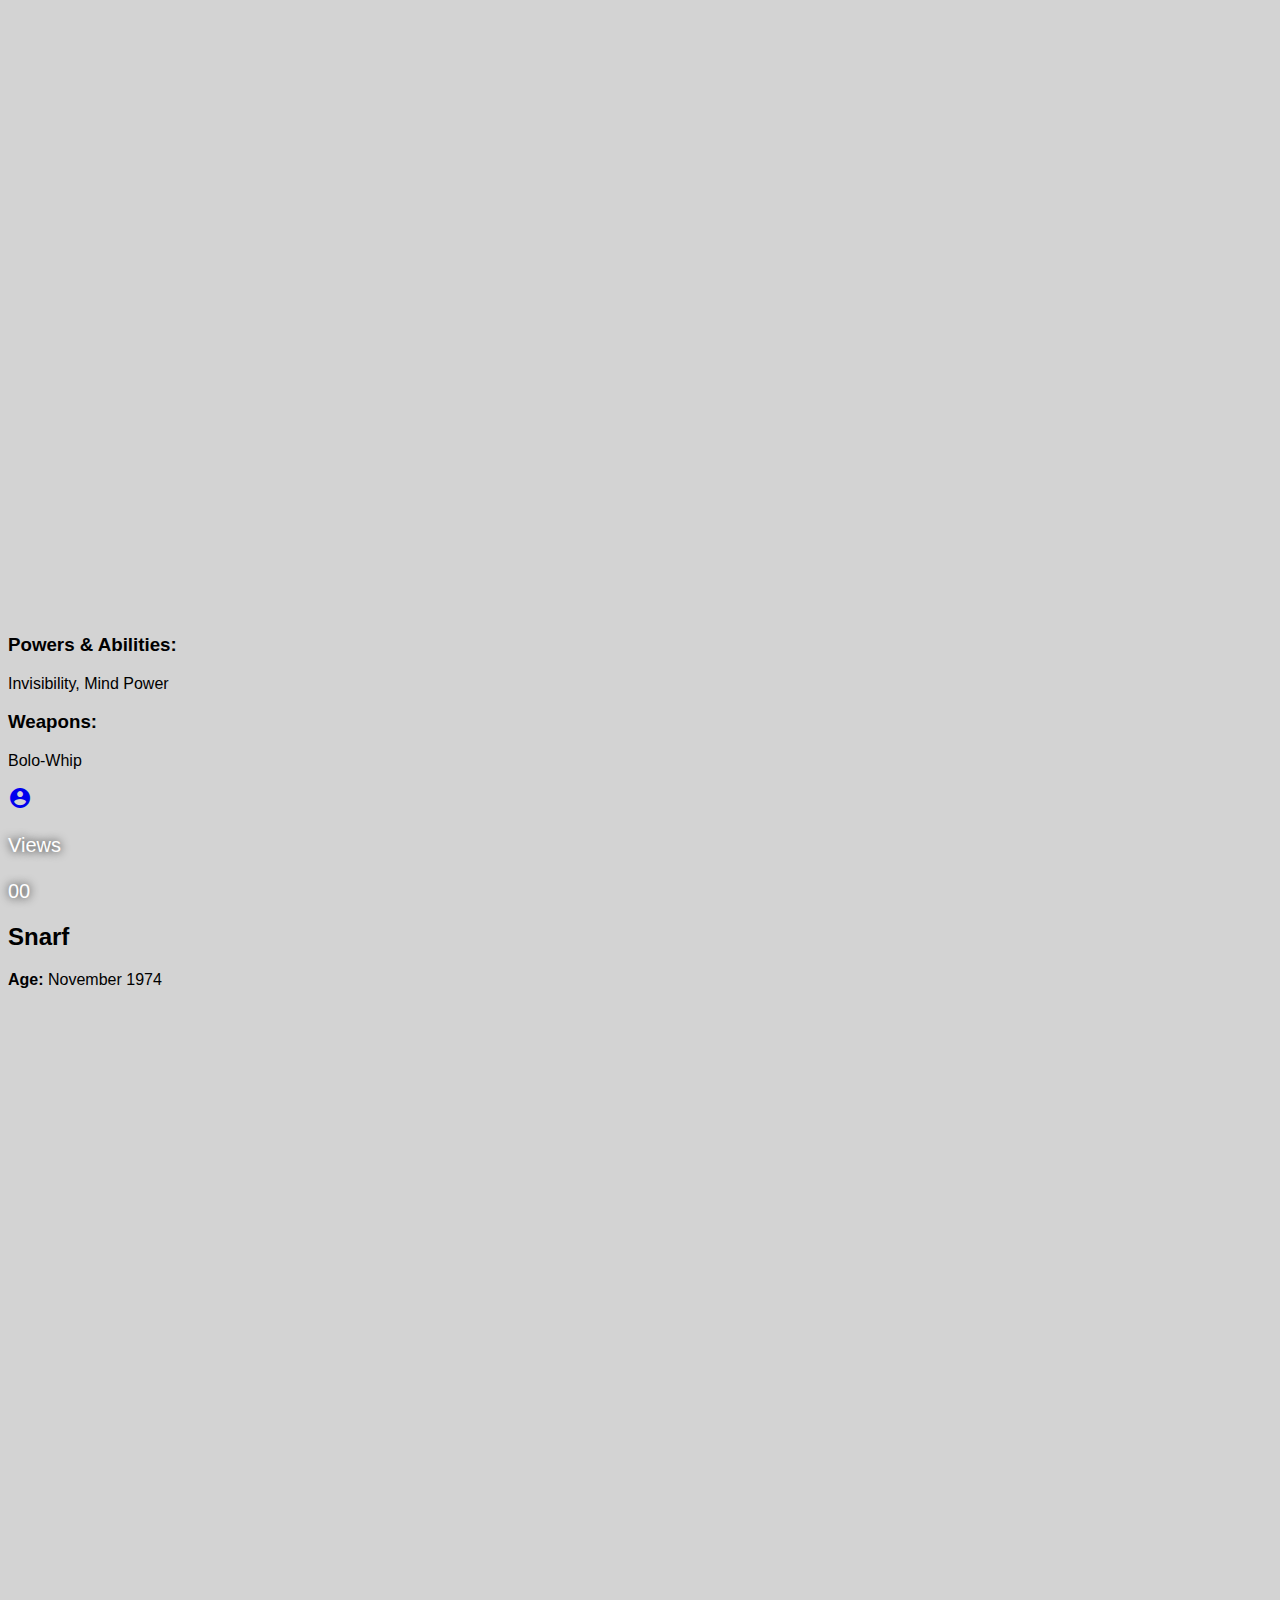
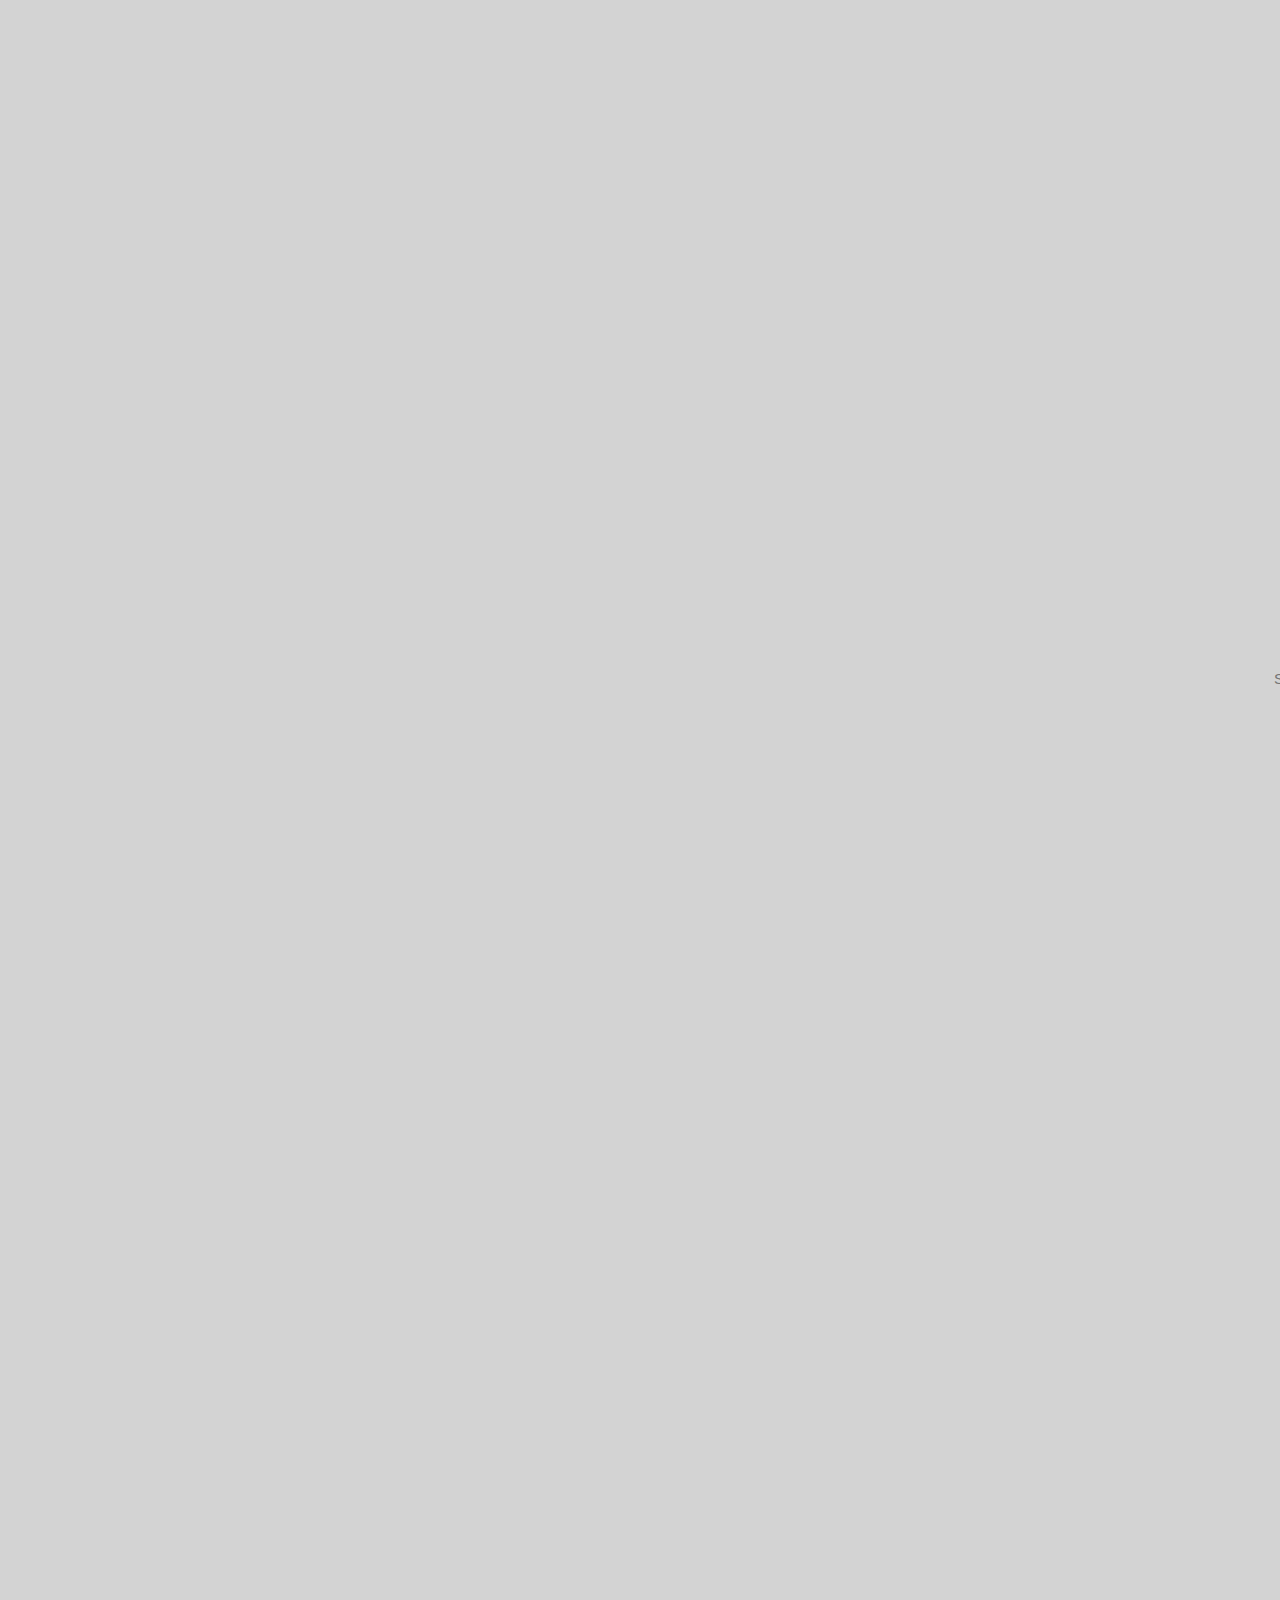
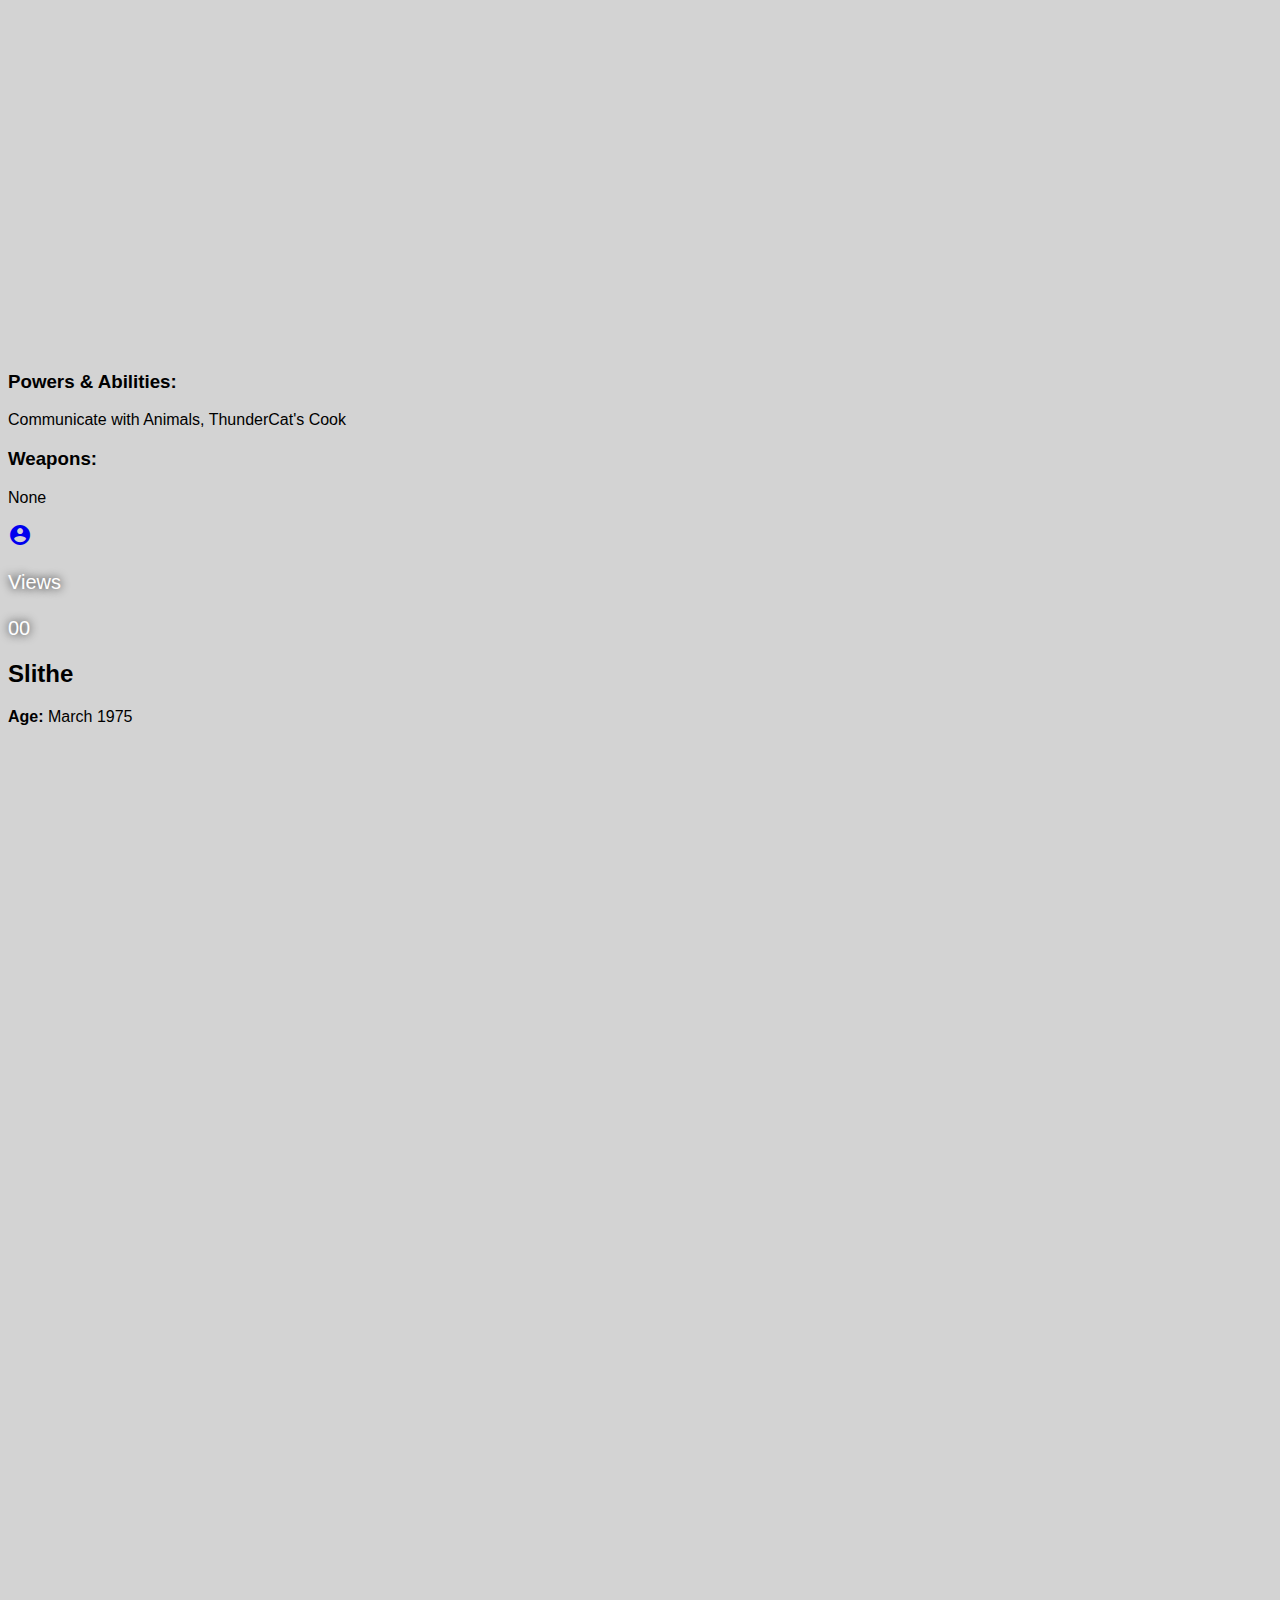
==== commit b2a84dda: "Move index.html file." ====
--- a/index.html
+++ b/index.html
@@ -1,132 +1,141 @@
 <!DOCTYPE html>
 <html lang="en" dir="ltr">
+  <head>
+    <link rel="stylesheet" type="text/css" href="normalize.css">
+    <link rel="stylesheet" type="text/css" href="styles.css">
+    <meta charset="utf-8">
+    <meta name="viewport" content="width=device-width, inital-scale=1">
+    <link rel="stylesheet" href="https://fonts.googleapis.com/icon?family=Material+Icons">
+  </head>
 
-<head>
-  <link rel="stylesheet" type="text/css" href="styles.css">
-  <meta charset="utf-8">
-  <meta name="viewport" content="width=device-width, inital-scale=1">
-  <link rel="stylesheet" href="https://fonts.googleapis.com/icon?family=Material+Icons">
-</head>
 <header>
   <div class="admin">
-   <p><img src="assets/thundercats-logo.jpeg">Admin Username<i class="material-icons">&#xe5c5;</i></p>
+    <p><a href="http://thundercats.org/" target="_blank" style="color: black; text-decoration: none">Admin Login</a><i class="material-icons">&#xe5c5;</i></p>
   </div>
 <body>
   <div class="navbar">
     <div class="learn">
-     <p><i class="material-icons">&#xe8b6;</i>Learn</p>
-   </div>
-      </<div>
-        <div class="read">
-        <p><i class="material-icons">&#xe865;</i>Read</p>
-
-      <div class="watch">
-   <p><i class="material-icons">&#xe064;</i>Watch</p>
- </div>
-      <div class="nav-icon">
-        <img src="assets/thundercats-logo.jpeg">
+      <p><i class="material-icons">&#xe8b6;</i><a href="https://en.wikipedia.org/wiki/ThunderCats#History" target="_blank" style="color: white; text-decoration: none">Learn</a></p>
     </div>
-  </header>
+    <div class="read">
+      <p><i class="material-icons">&#xe865;</i><a href="https://www.mentalfloss.com/article/63448/15-amazing-facts-about-thunderthunderthundercats" target="_blank" style="color: white; text-decoration: none">Read</a></p>
+    </div>
+    <div class="watch">
+      <p><i  class="material-icons">&#xe064;</i><a href="https://www.dailymotion.com/video/x6tudml" target="_blank" style="color: white; text-decoration: none">Watch</a></p>
+    </div>
+    <div class="nav-icon">
+      <img src="../assets/thundercats-logo.jpeg">
+    </div>
+  </div>
+</header>
   <div>
-  <h1>Heroes For Hire</h1>
+  <h1>ThunderCats</h1>
   </div>
-  <div class="character-profiles">
-    <div class="iron-fist">
-      <div class="character-pictures" id="iron-fist-pic">
-        <a href="https://www.marvel.com/characters/iron-fist-danny-rand/in-comics" target="_blank"><i class="material-icons">&#xe853;</i></a>
+  <div class="hero-profiles">
+    <div class="lion-o">
+      <div class="hero-pictures" id="lion-o-pic">
+        <a href="https://thundercats.fandom.com/wiki/Lion-O" target="_blank"><i class="material-icons">&#xe853;</i></a>
         <p class="views">Views<br></br>00</p>
       </div>
-      </div>
-      <div class="character-info">
-        <p class="character-names"><h2>Iron Fist</h2></p>
-          <p class="active"><b>Active Since: </b>May 1974</p>
-        <input class="user-input" type="text" placeholder="Send an inquiry.">
-        <p class="teams"><h3>Teams:</h3>The New Avengers, Defenders, Immortal Weapons, Thunderbolts</p>
-        <p class="power-level"><h3>Type:</h3>Hero</p>
-      </div>
+      <div class="hero-info">
+        <p class="hero-names"><h2>Lion-O</h2></p>
+        <p class="active"><b>Age:12 </b></p>
+        <input class="user-input" type="text" placeholder="Send a message.">
+        <p class="teams"><h3>Powers & Abilities:</h3>Warrior Mentality</p>
+        <p class="power-level"><h3>Weapons:</h3>Sword of Omens, Claw Shield</p>
       </div>
     </div>
- <div class="lion-0">
-   <div class="character-pictures">
-     <a href="https://www.marvel.com/characters/luke-cage/in-comics" target="_blank"><i class="material-icons">&#xe853;</i></a>
-     <p class="views">Views<br></br>00</p>
-   </div>
-   <div class="character-info">
-   <p class="character-names"><h2>Luke Cage</h2></p>
-<p class="active"><b>Active Since: </b>June 1972</p>
-   <input class="user-input" type="text" placeholder="Send an inquiry.">
-   <p class="teams"><h3>Teams:</h3>Avengers, Fantastic Four, Defenders, Marvel Knights, Thunderbolts</p>
-   <p class="power-level"><h3>Type:</h3>Hero</p>
- </div>
+    <div class="cheetara">
+      <div class="hero-pictures">
+        <a href="https://thundercats.fandom.com/wiki/Cheetara" target="_blank"><i class="material-icons">&#xe853;</i></a>
+        <p class="views">Views<br></br>00</p>
       </div>
-      <div class="she-hulk">
-           <div class="character-pictures">
-             <a href="https://www.marvel.com/characters/she-hulk-jennifer-walters/in-comics" target="_blank"><i class="material-icons">&#xe853;</i></a>
-             <p class="views">Views<br></br>00</p>
-           </div>
-         </div>
-             <div>
-               <p class="character-names"><h2>She-Hulk</h2>
-               <p class="active"><b>Active Since: </b>February 1980</p>
-               <input class="user-input" type="text" placeholder="Send an inquiry.">
-               <p class="teams"><h3>Teams:</h3>Avengers, Defenders, Fantastic Four, Hulkbusters, Lady Liberators</p>
-               <p class="power-level"><h3>Type</h3>Hero</p>
-             </div>
-         </div>
-         <div>
-        <p class="character-names"><h2>Silver Sable<h2></p>
-        <p class="active"><b>Active Since: </b>June 1885</p>
-        <input class="user-input" type="text" placeholder="Send an inquiry.">
-        <p class="teams"><h3>Teams:</h3>Wild Pack, Intruders, Outlaws</p>
-        <p class="power-level"><h3>Type</h3>Hero</p>
+      <div class="hero-info">
+        <p class="hero-names"><h2>Cheetara</h2></p>
+        <p class="active"><b>Age:Unknown </b></p>
+        <input class="user-input" type="text" placeholder="Send a message.">
+        <p class="teams"><h3>Powers & Abilities:</h3>Speed, Sixth Sense</p>
+        <p class="power-level"><h3>Weapons:</h3>Staff</p>
       </div>
-      <div>
-     <p class="character-names"><h2>Colleen Wing</h2></p>
-     <p class="active"><b>Active Since: </b>November 1974</p>
-     <input class="user-input" type="text" placeholder="Send an inquiry.">
-     <p class="teams"><h2>Teams:</h2>The Nail, Daughters of the Dragon, Nightwing Restorations Ltd.</p>
-     <p class="power-level"><h2>Type</h2>Hero</p>
-   </div>
-         </div>
-         <div class="misty-knight">
-           <div class="character-pictures">
-             <a href="https://www.marvel.com/characters/misty-knight/in-comics" target="_blank"><i class="material-icons">&#xe853;</i></a>
-             <p class="views">Views<br></br>00</p>
-           </div>
-           <div>
-       <p class="character-names"><h2>Misty Knight</h2></p>
-       <p class="active"><b>Active Since: </b>March 1975</p>
-       <input class="user-input" type="text" placeholder="Send an inquiry.">
-       <p class="teams"><h3>Teams:</h3>Defenders, Daughters of the Dragon, New York City Police Department</p>
-       <p class="power-level"><h3>Power Level:</h3><br></br>100</p>
-     </div>
-         </div>
-         <div class="moon-knight">
-           <div class="character-pictures">
-             <a href="https://www.marvel.com/characters/moon-knight-marc-spector/in-comics" target="_blank"> <i class="material-icons">&#xe853;</i></a>
-             <p class="views">Views<br></br>00</p>
-           </div>
-           <div>
-       <p class="character-names"><h2>Moon Knight<h2></p>
-       <p class="active"><b>Active Since: </b>August 1975</p>
-       <input class="user-input" type="text" placeholder="Send an inquiry.">
-       <p class="teams"><b>Teams:</b><br></br>Avengers, West Coast Avengers, Defenders, Marvel Knights, Secret Avengers</p>
-       <p class="power-level"><h3>Power Level:</h3>Hero</p>
-     </div>
-         </div>
-         <div class="punisher">
-           <div class="character-pictures">
-             <a href="https://www.marvel.com/characters/punisher-frank-castle/in-comics" target="_blank"> <i class="material-icons">&#xe853;</i></a>
-             <p class="views">Views<br></br>00</p>
-           </div>
-           <div>
-        <p class="character-names"><h2>Punisher</h2></p>
-        <p class="active"><h2>Active Since: </h2>February 1974</p>
-        <input class="user-input" type="text" placeholder="Send an inquiry.">
-        <p class="teams"><h2>Teams:</h2>Secret Defenders, Thunderbolts, Sacage Avengers, Code Red</p>
-        <p class="power-level"><h2>Power Level:</h2>100</p>
+    </div>
+    <div class="panthro">
+      <div class="hero-pictures">
+        <a href="https://thundercats.fandom.com/wiki/Panthro" target="_blank"><i class="material-icons">&#xe853;</i></a>
+        <p class="views">Views<br></br>00</p>
       </div>
-         </div>
-       </div>
+      <div class="hero-info">
+        <p class="hero-names"><h2>Panthro</h2>
+        <p class="active"><b>Age: </b>February 1980</p>
+        <input class="user-input" type="text" placeholder="Send a message.">
+        <p class="teams"><h3>Powers & Abilities:</h3>Strength, Martial Arts</p>
+        <p class="power-level"><h3>Weapons:</h3>Nunchucks</p>
+      </div>
+    </div>
+    <div class="tygra">
+      <div class="hero-pictures">
+        <a href="https://thundercats.fandom.com/wiki/Tygra" target="_blank"><i class="material-icons">&#xe853;</i></a>
+        <p class="views">Views<br></br>00</p>
+      </div>
+      <div class="hero-info">
+        <p class="hero-names"><h2>Tygra</h2></p>
+        <p class="active"><b>Age: </b>June 1885</p>
+        <input class="user-input" type="text" placeholder="Send a message.">
+        <p class="teams"><h3>Powers & Abilities:</h3>Invisibility, Mind Power</p>
+        <p class="power-level"><h3>Weapons:</h3>Bolo-Whip</p>
+      </div>
+    </div>
+    <div class="snarf">
+      <div class="hero-pictures">
+        <a href="https://thundercats.fandom.com/wiki/Snarf" target="_blank"><i class="material-icons">&#xe853;</i></a>
+        <p class="views">Views<br></br>00</p>
+      </div>
+      <div class="hero-info">
+        <p class="hero-names"><h2>Snarf</h2></p>
+        <p class="active"><b>Age: </b>November 1974</p>
+        <input class="user-input" type="text" placeholder="Send a message.">
+        <p class="teams"><h3>Powers & Abilities:</h3>Communicate with Animals, ThunderCat's Cook</p>
+        <p class="power-level"><h3>Weapons:</h3>None</p>
+      </div>
+    </div>
+    <div class="slithe">
+      <div class="hero-pictures">
+        <a href="https://thundercats.fandom.com/wiki/Slithe" target="_blank"><i class="material-icons">&#xe853;</i></a>
+        <p class="views">Views<br></br>00</p>
+      </div>
+      <div class="hero-info">
+        <p class="hero-names"><h2>Slithe</h2></p>
+        <p class="active"><b>Age: </b>March 1975</p>
+        <input class="user-input" type="text" placeholder="Send a message.">
+        <p class="teams"><h3>Powers & Abilities:</h3>None</p>
+        <p class="power-level"><h3>Weapons:</h3>Uses Tail to knock opponents</p>
+      </div>
+    </div>
+    <div class="jackalman">
+      <div class="hero-pictures">
+        <a href="https://thundercats.fandom.com/wiki/Jackalman" target="_blank"> <i class="material-icons">&#xe853;</i></a>
+        <p class="views">Views<br></br>00</p>
+      </div>
+      <div class="hero-info">
+        <p class="hero-names"><h2>Jackalman</h2></p>
+        <p class="active"><b>Age: </b>August 1975</p>
+        <input class="user-input" type="text" placeholder="Send a message.">
+        <p class="teams"><h3>Powers & Abilities:</h3>Comical, Loyal</p>
+        <p class="power-level"><h3>Weapons:</h3>Axe</p>
+      </div>
+    </div>
+    <div class="mumm-ra">
+      <div class="hero-pictures">
+        <a href="https://thundercats.fandom.com/wiki/Mumm-Ra" target="_blank"> <i class="material-icons">&#xe853;</i></a>
+        <p class="views">Views<br></br>00</p>
+      </div>
+      <div class="hero-info">
+        <p class="hero-names"><h2>Mumm-Ra</h2></p>
+        <p class="active"><b>Age: </b>February 1974</p>
+        <input class="user-input" type="text" placeholder="Send a message.">
+        <p class="teams"><h3>Powers & Abilities:</h3>Casting Spells, Changing Form, Superhuman Strength</p>
+        <p class="power-level"><h3>Weapons:</h3>Disguises, Ghost Summons</p>
+      </div>
+    </div>
+  </div>
 </body>
 </html>
--- a/styles.css
+++ b/styles.css
@@ -1,5 +1,73 @@
-@media(min-width:700px){
-
+@media screen and (max-width:700px){
+
+
+  .admin p {
+    text-align: center;
+    flex-direction: row;
+    align-items: center;
+    flex-grow: 1;
+    width: 100%;
+    display: inline-block;
+  }
+
+  .navbar {
+    flex-wrap: wrap;
+    flex-direction: column;
+    justify-content: space-around;
+  }
+
+
+
+
+  .nav-icon {
+    display: hidden;
+    display: img ()
+  }
+
+  .nav-icon img {
+    display: none;
+  }
+
+  .nav-icon div {
+    display: hidden;
+  }
+
+  .navbar .material-icons {
+    flex-grow: 1;
+    color: red;
+    text-shadow: 0px 0px 7px black;
+    font-size: 100%;
+  }
+
+  .learn {
+    display: flex;
+    flex-wrap: wrap;
+    flex:1;
+    font-size: auto;
+  }
+  .read {
+    display: flex;
+    flex-wrap: wrap;
+    flex:1;
+    font-size: auto;
+  }
+
+  .watch {
+    display: flex;
+    flex-wrap: wrap;
+    flex:1;
+    font-size: auto;
+  }
+
+  .hero-profiles {
+    flex-wrap: wrap;
+    flex-direction: column;
+    justify-content: space-around;
+  }
+
+  .hero-profiles div {
+    margin-bottom: 10px;
+  }
 }
 
 body {
@@ -11,13 +79,17 @@
   display: flex;
   text-align: center;
   color: white;
+  width: 100%;
+  flex-grow: 1;
 }
 
 .navbar div {
   border: 1px black solid;
   padding: 0;
   font-size: 20px;
+  outline: 1px gray;
   display:inline-block;
+  flex-grow: 1;
 }
 
 .navbar .material-icons {
@@ -37,9 +109,12 @@
 .admin {
   background-color: gray;
   color: black;
-  padding: 10px;
+  padding-bottom: 10px;
+  padding-top: 5px;
   font-size: 20px;
   text-align: right;
+  width: 100%;
+  flex-grow: 1;
 }
 
 .admin div {
@@ -48,6 +123,9 @@
   margin-left: auto;
   flex-direction: row;
   align-items: center;
+  flex-grow: 1;
+  width: 100%;
+  padding: 2px;
 }
 .admin img {
   height: 30px;
@@ -134,9 +212,12 @@
 
 .character-pictures .material-icons {
   color: white;
+  flex-grow: 1;
+  flex-shrink: 1;
   text-shadow: 0px 0px 10px black;
   font-size: 50px;
   flex-grow: 1;
+  font-size: 50px;
 }
 
 .views {
@@ -150,6 +231,7 @@
   margin: 100%;
   width: 50px;
   flex-grow: 1;
+  flex-shrink: 1;
   font-size: 15px;
   background-color: LightGray;
   color: DarkGray;
